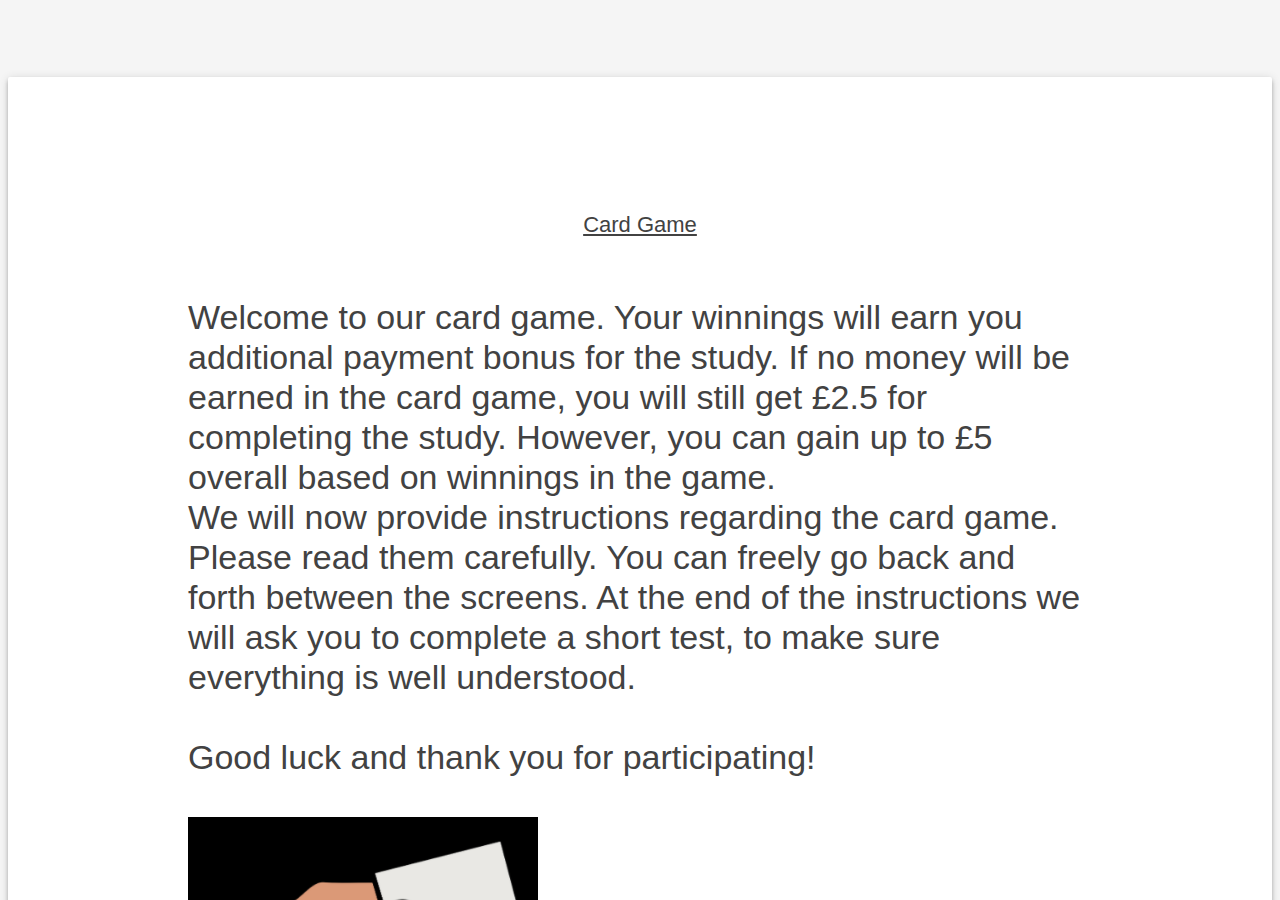
==== starter_instraction_inbal/index.html @ c9447fa1 "instraction" ====
<!DOCTYPE html><html class=''>
<head>
    <meta charset='UTF-8'>
    <meta name="robots" content="noindex">
    <title>The Experiment Factory: Survey</title>
    
    <link rel='stylesheet' type='text/css' href='css/material.blue-red.min.css'>
    <link rel='stylesheet' type='text/css' href='css/surveys.css'>
    <link rel='stylesheet' type='text/css' href='css/jquery-ui-1.10.4.custom.min.css'>
    <link rel='stylesheet' type='text/css' href='css/style.css'>
    <style>h3 {width: 100%;} button[name=process]:enabled { visibility: visible }</style>
</head>

<body>

    <script src='js/jquery-2.1.1.min.js'></script>
    <script src='js/material.min.js'></script>
    <script src='js/jquery-ui-1.10.4.custom.min.js'></script>
    <script src='js/jquery.wizard.js'></script>
    <script src='js/jquery.form-3.50.js'></script>
    <script src='js/jquery.validate-1.12.0.min.js'></script>

<div class="experiment-layout mdl-layout mdl-layout--fixed-header mdl-js-layout mdl-color--grey-100">
<div class="experiment-ribbon"></div>
<main class="experiment-main mdl-layout__content">
<div class="experiment-container mdl-grid">
<div class="mdl-cell mdl-cell--2-col mdl-cell--hide-tablet mdl-cell--hide-phone">
</div>
<div class="experiment-content mdl-color--white mdl-shadow--4dp content mdl-color-text--grey-800 mdl-cell mdl-cell--8-col">

<div id="questions">

<form name="questions" action="#", method="POST">
<div class="step">
    <h2 style="text-decoration: underline;text-align: center;font-size: 22px;">Card Game</h2>
<h3>Welcome to our card game. Your winnings will earn you additional payment bonus for the study. If no money will be earned in the card game, you will still get £2.5 for completing the study.  However, you can gain up to £5 overall based on winnings in the game. 
<br>
We will now provide instructions regarding the card game. Please read them carefully. You can freely go back and forth between the screens. At the end of the instructions we will ask you to complete a short test, to make sure everything is well understood. 
<br><br>
Good luck and thank you for participating!
<br><br>
<img src="imgs/1.png" style="max-width:350px" /></h3><br><br><br><br></div>
<div class="step">
<h3>Below is an example of a card-deck of four cards, very much like the cards in the game to follow. Each card-deck in the game consists of four cards.<br><br>
<img src="imgs/2.png" style="
  display: block;
  margin-left: auto;
  margin-right: auto;" /> </h3><br><br><br><br></div>
<div class="step">
<h3>On each step, only two cards from the deck will be offered (as shown in the example below). 
<br>You will be able to select a card using a RIGHT ('K') or LEFT ('S') key-press. 
<br>Please do your best to respond as fast and accurate as you can.<br><br><img src="imgs/3.png" style="
  display: block;
  margin-left: auto;
  margin-right: auto;" /></h3><br><br><br><br></div>
<div class="step">
<h3>After selecting the card, you will see an outcome in the middle of the screen, as shown below. The outcome very much depends on the card you chose. Some cards in the deck are better than others. Your job is to find out which card is the best in the deck at any time and choose it. Two important things to remember:<br><br>1. How good a card is can change along the game, somewhat similar to the value of market products that sometimes worth more and sometimes less. <br>2. Only the cards predict an outcome. The response key that was used to select a card does not influence the chances of winning. <img src="imgs/4.png" style="
  display: block;
  margin-left: auto;
  margin-right: auto;" /></h3><br><br><br><br></div>
<div class="step">
<h3>Finally, the game includes two types of card decks. 
<br>
'Good’ decks, indicated by a green frame, can only lead to an additional game-coin or to no coin.
<br>
<img src="imgs/5.png" />

<br><Br>
‘Bad’ decks, indicated by a red frame, can only lead to a loss of a game-coin or to no-coin.


<br>
<img src="imgs/6.png" />

<br><br>
Your job is to find out which is the best card in the deck and choose it in order to gain as much game-coins or, alternatively, to lose as little game-coins ,as possible - depending on the type of deck (green or red). How much you win or lose is very much up to you! </h3><br><br><br><br></div>
<div class="step">
<h3>At the start of the card game, we will first provide you with 100 game-coins. In the end of the experiment, these will be exchanged to a bonus of up to £2.5. You will only be able to see your overall winnings in the end of the experiment. 
<br><br>On every step, try to be focused and find the card that is more likely to earn you a coin or, alternatively, less likely to take a coin from you.
<br><br>
You will now move on to a quick test to make sure that you understood the instructions. You can use the previous button the read again through the instructions, in case you need to. 
</h3><br><br><br><br></div>
<div class="step">
<h3>We would now like to ask you to complete a quick test to make sure all the instructions are well understood.
<br>You can use the previous button to read again through the instructions, if you are not sure regarding some questions. Note that in order 
to continue with the experiment you need to answer all the questions correctly.</h3><br><br><br><br>
<p id="starter_7_options" class="likert">1) What is the size of a card deck?</p>
<label class="mdl-radio mdl-js-radio mdl-js-ripple-effect" for="option-starter_7_0">
<input type="radio" id="option-starter_7_0" class="mdl-radio__button required page7" name="starter_7_options" value="2" meta-options="2|4|6" meta-text="1) What is the size of a card deck?">
<span class="mdl-radio__label">2</span>
</label>
<label class="mdl-radio mdl-js-radio mdl-js-ripple-effect" for="option-starter_7_1">
<input type="radio" id="option-starter_7_1" class="mdl-radio__button required page7" name="starter_7_options" value="4" meta-options="2|4|6" meta-text="1) What is the size of a card deck?">
<span class="mdl-radio__label">4</span>
</label>
<label class="mdl-radio mdl-js-radio mdl-js-ripple-effect" for="option-starter_7_2">
<input type="radio" id="option-starter_7_2" class="mdl-radio__button required page7" name="starter_7_options" value="6" meta-options="2|4|6" meta-text="1) What is the size of a card deck?">
<span class="mdl-radio__label">6</span>
</label><br><br><br><br>
<p id="starter_8_options" class="likert">2) How many cards are presented on each step?</p>
<label class="mdl-radio mdl-js-radio mdl-js-ripple-effect" for="option-starter_8_0">
<input type="radio" id="option-starter_8_0" class="mdl-radio__button required page7" name="starter_8_options" value="2" meta-options="2|4|6" meta-text="2) How many cards are presented on each step?">
<span class="mdl-radio__label">2</span>
</label>
<label class="mdl-radio mdl-js-radio mdl-js-ripple-effect" for="option-starter_8_1">
<input type="radio" id="option-starter_8_1" class="mdl-radio__button required page7" name="starter_8_options" value="4" meta-options="2|4|6" meta-text="2) How many cards are presented on each step?">
<span class="mdl-radio__label">4</span>
</label>
<label class="mdl-radio mdl-js-radio mdl-js-ripple-effect" for="option-starter_8_2">
<input type="radio" id="option-starter_8_2" class="mdl-radio__button required page7" name="starter_8_options" value="6" meta-options="2|4|6" meta-text="2) How many cards are presented on each step?">
<span class="mdl-radio__label">6</span>
</label><br><br><br><br>
<p id="starter_9_options" class="likert">3) How do you choose a card?</p>
<label class="mdl-radio mdl-js-radio mdl-js-ripple-effect" for="option-starter_9_0">
<input type="radio" id="option-starter_9_0" class="mdl-radio__button required page7" name="starter_9_options" value="2" meta-options="Click on it|Press the 'S' or 'K' key with your LEFT or RIGHT hand|Press the LEFT or RIGHT arrow keys" meta-text="3) How do you choose a card?">
<span class="mdl-radio__label">Click on it</span>
</label>
<label class="mdl-radio mdl-js-radio mdl-js-ripple-effect" for="option-starter_9_1">
<input type="radio" id="option-starter_9_1" class="mdl-radio__button required page7" name="starter_9_options" value="4" meta-options="Click on it|Press the 'S' or 'K' key with your LEFT or RIGHT hand|Press the LEFT or RIGHT arrow keys" meta-text="3) How do you choose a card?">
<span class="mdl-radio__label">Press the 'S' or 'K' key with your LEFT or RIGHT hand</span>
</label>
<label class="mdl-radio mdl-js-radio mdl-js-ripple-effect" for="option-starter_9_2">
<input type="radio" id="option-starter_9_2" class="mdl-radio__button required page7" name="starter_9_options" value="6" meta-options="Click on it|Press the 'S' or 'K' key with your LEFT or RIGHT hand|Press the LEFT or RIGHT arrow keys" meta-text="3) How do you choose a card?">
<span class="mdl-radio__label">Press the LEFT or RIGHT arrow keys</span>
</label><br><br><br><br>
<p id="starter_10_options" class="likert">4) Which card deck can lead you to the <b>winning of a game-coin</b>?</p>
<label class="mdl-radio mdl-js-radio mdl-js-ripple-effect" for="option-starter_10_0">
<input type="radio" id="option-starter_10_0" class="mdl-radio__button required page7" name="starter_10_options" value="2" meta-options="A green deck|A red deck|Both red and green decks" meta-text="4) Which card deck can lead you to the <b>winning of a game-coin</b>?">
<span class="mdl-radio__label">A green deck</span>
</label>
<label class="mdl-radio mdl-js-radio mdl-js-ripple-effect" for="option-starter_10_1">
<input type="radio" id="option-starter_10_1" class="mdl-radio__button required page7" name="starter_10_options" value="4" meta-options="A green deck|A red deck|Both red and green decks" meta-text="4) Which card deck can lead you to the <b>winning of a game-coin</b>?">
<span class="mdl-radio__label">A red deck</span>
</label>
<label class="mdl-radio mdl-js-radio mdl-js-ripple-effect" for="option-starter_10_2">
<input type="radio" id="option-starter_10_2" class="mdl-radio__button required page7" name="starter_10_options" value="6" meta-options="A green deck|A red deck|Both red and green decks" meta-text="4) Which card deck can lead you to the <b>winning of a game-coin</b>?">
<span class="mdl-radio__label">Both red and green decks</span>
</label><br><br><br><br>
<p id="starter_11_options" class="likert">5) Which card deck can lead you to a no-coin outcome?</p>
<label class="mdl-radio mdl-js-radio mdl-js-ripple-effect" for="option-starter_11_0">
<input type="radio" id="option-starter_11_0" class="mdl-radio__button required page7" name="starter_11_options" value="2" meta-options="A green deck|A red deck|Both red and green decks" meta-text="5) Which card deck can lead you to a no-coin outcome?">
<span class="mdl-radio__label">A green deck</span>
</label>
<label class="mdl-radio mdl-js-radio mdl-js-ripple-effect" for="option-starter_11_1">
<input type="radio" id="option-starter_11_1" class="mdl-radio__button required page7" name="starter_11_options" value="4" meta-options="A green deck|A red deck|Both red and green decks" meta-text="5) Which card deck can lead you to a no-coin outcome?">
<span class="mdl-radio__label">A red deck</span>
</label>
<label class="mdl-radio mdl-js-radio mdl-js-ripple-effect" for="option-starter_11_2">
<input type="radio" id="option-starter_11_2" class="mdl-radio__button required page7" name="starter_11_options" value="6" meta-options="A green deck|A red deck|Both red and green decks" meta-text="5) Which card deck can lead you to a no-coin outcome?">
<span class="mdl-radio__label">Both red and green decks</span>
</label><br><br><br><br>
<p id="starter_12_options" class="likert">6) Some cards are better than others.</p>
<label class="mdl-radio mdl-js-radio mdl-js-ripple-effect" for="option-starter_12_0">
<input type="radio" id="option-starter_12_0" class="mdl-radio__button required page7" name="starter_12_options" value="2" meta-options="True|False" meta-text="6) Some cards are better than others.">
<span class="mdl-radio__label">True</span>
</label>
<label class="mdl-radio mdl-js-radio mdl-js-ripple-effect" for="option-starter_12_1">
<input type="radio" id="option-starter_12_1" class="mdl-radio__button required page7" name="starter_12_options" value="4" meta-options="True|False" meta-text="6) Some cards are better than others.">
<span class="mdl-radio__label">False</span>
</label><br><br><br><br>
<p id="starter_13_options" class="likert">7) How 'good' or 'bad' a card is will not change along the game.</p>
<label class="mdl-radio mdl-js-radio mdl-js-ripple-effect" for="option-starter_13_0">
<input type="radio" id="option-starter_13_0" class="mdl-radio__button required page7" name="starter_13_options" value="2" meta-options="True|False" meta-text="7) How 'good' or 'bad' a card is will not change along the game.">
<span class="mdl-radio__label">True</span>
</label>
<label class="mdl-radio mdl-js-radio mdl-js-ripple-effect" for="option-starter_13_1">
<input type="radio" id="option-starter_13_1" class="mdl-radio__button required page7" name="starter_13_options" value="4" meta-options="True|False" meta-text="7) How 'good' or 'bad' a card is will not change along the game.">
<span class="mdl-radio__label">False</span>
</label><br><br><br><br>
<p id="starter_14_options" class="likert">8) The outcome you might get very much depends on whether you used the RIGHT or LEFT response key.</p>
<label class="mdl-radio mdl-js-radio mdl-js-ripple-effect" for="option-starter_14_0">
<input type="radio" id="option-starter_14_0" class="mdl-radio__button required page7" name="starter_14_options" value="2" meta-options="True- both cards and response keys predict the outcome|False- only cards predict the outcome." meta-text="8) The outcome you might get very much depends on whether you used the RIGHT or LEFT response key.">
<span class="mdl-radio__label">True- both cards and response keys predict the outcome</span>
</label>
<label class="mdl-radio mdl-js-radio mdl-js-ripple-effect" for="option-starter_14_1">
<input type="radio" id="option-starter_14_1" class="mdl-radio__button required page7" name="starter_14_options" value="4" meta-options="True- both cards and response keys predict the outcome|False- only cards predict the outcome." meta-text="8) The outcome you might get very much depends on whether you used the RIGHT or LEFT response key.">
<span class="mdl-radio__label">False- only cards predict the outcome.</span>
</label><br><br><br><br></div>
<div class="step">
<h3>Good job! You completed the test. 
Before we start the  games, we will give you two short practice sessions.
</h3><br><br><br><br></div>

<div class="navigation">
    <style>button[name=backward]:enabled { visibility: visible; } </style>
<button type="button" style="float:left" 
                    name="backward" 
                    class="mdl-button mdl-js-button mdl-button--raised mdl-js-ripple-effect mdl-button--accent backward">Previous</button>

    <button type="button"  style="float: right;"
                    name="forward" 
                    class="forward mdl-button mdl-js-button mdl-button--raised mdl-js-ripple-effect mdl-button--accent">Next</button>
    <button type="submit" 
                    name="process" 
                    class="submit mdl-button mdl-js-button mdl-button--raised mdl-js-ripple-effect mdl-button--accent">Next</button>
</div>

<div class="pad">
    <div id="progressbar"></div>
</div>
</form>
</div>
<div id="failed" style="display: none; position: absolute; top:0; bottom: 0; right:0; left:0; z-index: 9999999999; background-color: black; padding-top: 140px; text-align:center;font-size: 23px; color:white">
    Sorry. You made a mistake.<br/>
Let’s go back to the instructions. <br/>
Please read them carefully before submitting your answers.<br/><br/>

Thank you!
<br><br><br><button id="close1" style="visibility: visible;
    float: right;
    margin-right: 25%;" class="submit mdl-button mdl-js-button mdl-button--raised mdl-js-ripple-effect mdl-button--accent">Back to instructions</button>
</div>
<script>
$( document ).ready(function() {

$('#close1').on('click', function() {
    $('#failed').css('display','none')
})
    expfactory_finished = false;

    // Basic wizard with progress bar
    $( "#progressbar" ).progressbar();
    $( "#questions" ).wizard({
        stepsWrapper: "#wrapped",
	submit: ".submit",
	beforeForward: function( event, state ) {

            // Function to add message that answer is required
            function is_required(elements){
                var missing = false;
                elements.each(function(index,element){
                    var pid = "#" + $(element).attr("name")
                    $(pid).css("color","red")
                    missing = true;                   
                });

                if (missing == true){
                   // alert("Please answer all required questions in red.");
                }
            }

             if ( state.stepIndex === 7 ) {

 if (($.unique($(`.page7.required[type=number],.page7.required:text`).map(function(){return $(this).attr(`meta-text`)})).map(function() {return $(`[meta-text*="` + this + `"].required[type=number], [meta-text*="` + this + `"].required:text`).filter(function() { return $(this).val();}).length > 0}).get().indexOf(false) != -1) || ($.unique($(`.page7.required:not([type=number]):not(:text)`).map(function(){return $(this).attr(`meta-text`)})).map(function() {return $(`[meta-text*="` + this + `"].required:checked`).length > 0}).get().indexOf(false) != -1)){
is_required($(`.page7.required:not(checked)`));
return false;
 } else {
if ($("#option-starter_7_1").is(':checked') && 
    $("#option-starter_8_0").is(':checked') && 
    $("#option-starter_9_1").is(':checked') && 
    $("#option-starter_10_0").is(':checked') && 
    $("#option-starter_11_2").is(':checked') && 
    $("#option-starter_12_0").is(':checked') && 
    $("#option-starter_13_1").is(':checked') && 
    $("#option-starter_14_1").is(':checked')) {
expfactory_finished=true;
} else {
$('#failed').css('display','block')
    $('input:checked').prop('checked', false);
    $('.is-checked').removeClass('is-checked');
    $('.likert').css('color', 'white');
    $('button[name=backward]:enabled').remove();
    $( "#questions" ).wizard("backward")
    $( "#questions" ).wizard("backward")
    $( "#questions" ).wizard("backward")
    $( "#questions" ).wizard("backward")
    $( "#questions" ).wizard("backward")
    $( "#questions" ).wizard("backward")
    $( "#questions" ).wizard("backward")
console.log('here');return false;
}

}}

	    return !!$( this ).wizard( "form" ).valid();
        },
	afterSelect: function( event, state ) {
	    $( "#progressbar" ).progressbar( "value", state.percentComplete );
            if (expfactory_finished == true){
                $(".submit").enable();
            }
        }

    // Form submission
    }).wizard( "form" ).submit(function( event ) {

        event.preventDefault();
        
        var $inputs = $("input:checked");
        var $text = $("input:text")
        var $number = $("input[type = number]")
        var $elements = $inputs.add($text).add($number)
        
        // Prepare data results
        var results = []
        $elements.each(function(index, element) {
            var result = {}

            if ($.inArray( $(element).attr("name"), [ "forward", "backward", "process"] ) == -1) {
                result.name = $(element).attr("name");
                if ($(element).attr("value") == undefined) {
                    result.value = $(element).val();
                } else {
                    result.value = $(element).attr("value");
                }
                result.options = $(element).attr("meta-options");
                result.text = $(element).attr("meta-text");
                results.push(result);
             }
        })

        
        $.ajax({

                type: 'POST',
                url: '/save',
                data: {'data': {'polific-id': localStorage.polific}},

                success: function() {
                    console.log('success');
                    document.location = '/next'
                 },

                 // Endpoint not running, local save
                 error: function(err) {

                     if (err.status == 200) {
                        document.location = '/next'
                     }        
        
                     console.log("Error with POST" + err.status + ", downloading to local file.")
                     // Save data to browser

                     var data = "text/json;charset=utf-8," + JSON.stringify(results);
                     var a = document.createElement('a');
                     a.title = "Download"
                     a.id = "download"
                     a.type = "button"
                     a.download = 'starter_result.json';
                     a.href = 'data:' + data;
                     $(".submit").html("Download")
                     $(".submit").click(function(){
                         $("body").append(a)
                         a.click()
                     })

                  }
         });

     // Validation
     }).validate({
	errorPlacement: function( error, element ) {
	    if ( element.is( ":radio" ) || element.is( ":checkbox" ) ) {
		error.insertBefore( element.next() );
            } else {
	        error.insertAfter( element );
	 }
      }
  });



});
</script>
<style>form p.likert:before { width: 580px !important; }</style>
<link rel='stylesheet' type='text/css' href='https://shahar-lab-exp.com/static/css/shahar-lab-vertical-black.css?v=2'>
<script type="text/javascript">
    $('button[name=forward]').on('click', function(e) {
      $('.experiment-layout')[0].scrollTo(0, 0);
    });
</script>
<script type="text/javascript">
  // const interval = setInterval(() => {
  //   if ($('[name=process]:enabled').length){
  //     $('[name=process]:enabled').trigger('click');
  //     clearInterval(interval);
  //   }
  // }, 100);
</script>
</body>
</html>
---- starter_instraction_inbal/css/material.blue-red.min.css ----
/**
 * material-design-lite - Material Design Components in CSS, JS and HTML
 * @version v1.1.1
 * @license Apache-2.0
 * @copyright 2015 Google, Inc.
 * @link https://github.com/google/material-design-lite
 */
@charset "UTF-8";html{color:rgba(0,0,0,.87)}::-moz-selection{background:#b3d4fc;text-shadow:none}::selection{background:#b3d4fc;text-shadow:none}fieldset,hr{border:0;padding:0}hr{display:block;height:1px;border-top:1px solid #ccc;margin:1em 0}audio,canvas,iframe,img,svg,video{vertical-align:middle}fieldset{margin:0}textarea{resize:vertical}.browserupgrade{margin:.2em 0;background:#ccc;color:#000;padding:.2em 0}.hidden{display:none!important}.visuallyhidden{border:0;clip:rect(0 0 0 0);height:1px;margin:-1px;overflow:hidden;padding:0;position:absolute;width:1px}.visuallyhidden.focusable:active,.visuallyhidden.focusable:focus{clip:auto;height:auto;margin:0;overflow:visible;position:static;width:auto}.invisible{visibility:hidden}.clearfix:after,.clearfix:before{content:" ";display:table}.clearfix:after{clear:both}@media print{*,*:after,*:before,*:first-letter,*:first-line{background:0 0!important;color:#000!important;box-shadow:none!important;text-shadow:none!important}a,a:visited{text-decoration:underline}a[href]:after{content:" (" attr(href)")"}abbr[title]:after{content:" (" attr(title)")"}a[href^="#"]:after,a[href^="javascript:"]:after{content:""}blockquote,pre{border:1px solid #999}thead{display:table-header-group}blockquote,img,pre,tr{page-break-inside:avoid}img{max-width:100%!important}h2,h3,p{orphans:3;widows:3}h2,h3{page-break-after:avoid}}.mdl-accordion,.mdl-button,.mdl-card,.mdl-checkbox,.mdl-dropdown-menu,.mdl-icon-toggle,.mdl-item,.mdl-radio,.mdl-slider,.mdl-switch,.mdl-tabs__tab,a{-webkit-tap-highlight-color:transparent;-webkit-tap-highlight-color:rgba(255,255,255,0)}body,html{width:100%;font-family:"Helvetica","Arial",sans-serif;font-size:14px;font-weight:400;line-height:20px}html{height:100%;-ms-touch-action:manipulation;touch-action:manipulation}body{min-height:100%}main{display:block}*[hidden]{display:none!important}h1,h2,h3,h4,h5,h6,p{padding:0}h1,h1 small,h2 small,h3 small,h4 small,h5 small,h6 small{font-family:"Roboto","Helvetica","Arial",sans-serif;letter-spacing:-.02em;line-height:1.35}h1 small,h2 small,h3 small,h4 small,h5 small,h6 small{font-weight:400;opacity:.54;font-size:.6em}h1,h2{font-weight:400}h1{margin:24px 0;font-size:56px}h2,h3{font-family:"Roboto","Helvetica","Arial",sans-serif;margin:24px 0}h2{font-size:45px;line-height:48px}h3,h4{font-weight:400}h3{font-size:34px;line-height:40px}h4,h5{font-family:"Roboto","Helvetica","Arial",sans-serif}h4{-moz-osx-font-smoothing:grayscale;margin:24px 0 16px;font-size:24px;line-height:32px}h5,h6,p{margin:24px 0 16px}h5{font-size:20px;font-weight:500;line-height:1;letter-spacing:.02em}blockquote,h6{font-family:"Roboto","Helvetica","Arial",sans-serif}h6,p{font-size:16px;font-weight:400;line-height:24px;letter-spacing:.04em}p{font-size:14px;letter-spacing:0;margin:0 0 16px}a{color:rgb(255,82,82);font-weight:500}blockquote{position:relative;font-size:24px;font-weight:300;font-style:italic;line-height:1.35;letter-spacing:.08em}blockquote:before{position:absolute;left:-.5em;content:'“'}blockquote:after{content:'”';margin-left:-.05em}mark{background-color:#f4ff81}dt{font-weight:700}address,ol,ul{font-weight:400;letter-spacing:0}address{font-style:normal;font-size:12px;line-height:1}ol,ul{font-size:14px;line-height:24px}.mdl-typography--display-4,.mdl-typography--display-4-color-contrast{font-family:"Roboto","Helvetica","Arial",sans-serif;font-size:112px;font-weight:300;line-height:1;letter-spacing:-.04em}.mdl-typography--display-4-color-contrast{opacity:.54}.mdl-typography--display-3,.mdl-typography--display-3-color-contrast{font-family:"Roboto","Helvetica","Arial",sans-serif;font-size:56px;font-weight:400;line-height:1.35;letter-spacing:-.02em}.mdl-typography--display-3-color-contrast{opacity:.54}.mdl-typography--display-2,.mdl-typography--display-2-color-contrast{font-family:"Roboto","Helvetica","Arial",sans-serif;font-size:45px;font-weight:400;line-height:48px}.mdl-typography--display-2-color-contrast{opacity:.54}.mdl-typography--display-1,.mdl-typography--display-1-color-contrast{font-family:"Roboto","Helvetica","Arial",sans-serif;font-size:34px;font-weight:400;line-height:40px}.mdl-typography--display-1-color-contrast{opacity:.54}.mdl-typography--headline,.mdl-typography--headline-color-contrast{font-family:"Roboto","Helvetica","Arial",sans-serif;font-size:24px;font-weight:400;line-height:32px;-moz-osx-font-smoothing:grayscale}.mdl-typography--headline-color-contrast{opacity:.87}.mdl-typography--title,.mdl-typography--title-color-contrast{font-family:"Roboto","Helvetica","Arial",sans-serif;font-size:20px;font-weight:500;line-height:1;letter-spacing:.02em}.mdl-typography--title-color-contrast{opacity:.87}.mdl-typography--subhead,.mdl-typography--subhead-color-contrast{font-family:"Roboto","Helvetica","Arial",sans-serif;font-size:16px;font-weight:400;line-height:24px;letter-spacing:.04em}.mdl-typography--subhead-color-contrast{opacity:.87}.mdl-typography--body-2,.mdl-typography--body-2-color-contrast{font-size:14px;font-weight:700;line-height:24px;letter-spacing:0}.mdl-typography--body-2-color-contrast{opacity:.87}.mdl-typography--body-1,.mdl-typography--body-1-color-contrast{font-size:14px;font-weight:400;line-height:24px;letter-spacing:0}.mdl-typography--body-1-color-contrast{opacity:.87}.mdl-typography--body-2-force-preferred-font,.mdl-typography--body-2-force-preferred-font-color-contrast{font-family:"Roboto","Helvetica","Arial",sans-serif;font-size:14px;font-weight:500;line-height:24px;letter-spacing:0}.mdl-typography--body-2-force-preferred-font-color-contrast{opacity:.87}.mdl-typography--body-1-force-preferred-font,.mdl-typography--body-1-force-preferred-font-color-contrast{font-family:"Roboto","Helvetica","Arial",sans-serif;font-size:14px;font-weight:400;line-height:24px;letter-spacing:0}.mdl-typography--body-1-force-preferred-font-color-contrast{opacity:.87}.mdl-typography--caption,.mdl-typography--caption-force-preferred-font{font-size:12px;font-weight:400;line-height:1;letter-spacing:0}.mdl-typography--caption-force-preferred-font{font-family:"Roboto","Helvetica","Arial",sans-serif}.mdl-typography--caption-color-contrast,.mdl-typography--caption-force-preferred-font-color-contrast{font-size:12px;font-weight:400;line-height:1;letter-spacing:0;opacity:.54}.mdl-typography--caption-force-preferred-font-color-contrast{font-family:"Roboto","Helvetica","Arial",sans-serif}.mdl-typography--button,.mdl-typography--button-color-contrast,.mdl-typography--menu,.mdl-typography--menu-color-contrast{font-family:"Roboto","Helvetica","Arial",sans-serif;font-size:14px;font-weight:500;line-height:1;letter-spacing:0}.mdl-typography--menu-color-contrast{opacity:.87}.mdl-typography--button,.mdl-typography--button-color-contrast{text-transform:uppercase}.mdl-typography--button-color-contrast{opacity:.87}.mdl-typography--text-left{text-align:left}.mdl-typography--text-right{text-align:right}.mdl-typography--text-center{text-align:center}.mdl-typography--text-justify{text-align:justify}.mdl-typography--text-nowrap{white-space:nowrap}.mdl-typography--text-lowercase{text-transform:lowercase}.mdl-typography--text-uppercase{text-transform:uppercase}.mdl-typography--text-capitalize{text-transform:capitalize}.mdl-typography--font-thin{font-weight:200!important}.mdl-typography--font-light{font-weight:300!important}.mdl-typography--font-regular{font-weight:400!important}.mdl-typography--font-medium{font-weight:500!important}.mdl-typography--font-bold{font-weight:700!important}.mdl-typography--font-black{font-weight:900!important}.material-icons{font-family:'Material Icons';font-weight:400;font-style:normal;font-size:24px;line-height:1;letter-spacing:normal;text-transform:none;display:inline-block;word-wrap:normal;-moz-font-feature-settings:'liga';font-feature-settings:'liga';-webkit-font-feature-settings:'liga';-webkit-font-smoothing:antialiased}.mdl-color-text--red{color:#f44336 !important}.mdl-color--red{background-color:#f44336 !important}.mdl-color-text--red-50{color:#ffebee !important}.mdl-color--red-50{background-color:#ffebee !important}.mdl-color-text--red-100{color:#ffcdd2 !important}.mdl-color--red-100{background-color:#ffcdd2 !important}.mdl-color-text--red-200{color:#ef9a9a !important}.mdl-color--red-200{background-color:#ef9a9a !important}.mdl-color-text--red-300{color:#e57373 !important}.mdl-color--red-300{background-color:#e57373 !important}.mdl-color-text--red-400{color:#ef5350 !important}.mdl-color--red-400{background-color:#ef5350 !important}.mdl-color-text--red-500{color:#f44336 !important}.mdl-color--red-500{background-color:#f44336 !important}.mdl-color-text--red-600{color:#e53935 !important}.mdl-color--red-600{background-color:#e53935 !important}.mdl-color-text--red-700{color:#d32f2f !important}.mdl-color--red-700{background-color:#d32f2f !important}.mdl-color-text--red-800{color:#c62828 !important}.mdl-color--red-800{background-color:#c62828 !important}.mdl-color-text--red-900{color:#b71c1c !important}.mdl-color--red-900{background-color:#b71c1c !important}.mdl-color-text--red-A100{color:#ff8a80 !important}.mdl-color--red-A100{background-color:#ff8a80 !important}.mdl-color-text--red-A200{color:#ff5252 !important}.mdl-color--red-A200{background-color:#ff5252 !important}.mdl-color-text--red-A400{color:#ff1744 !important}.mdl-color--red-A400{background-color:#ff1744 !important}.mdl-color-text--red-A700{color:#d50000 !important}.mdl-color--red-A700{background-color:#d50000 !important}.mdl-color-text--pink{color:#e91e63 !important}.mdl-color--pink{background-color:#e91e63 !important}.mdl-color-text--pink-50{color:#fce4ec !important}.mdl-color--pink-50{background-color:#fce4ec !important}.mdl-color-text--pink-100{color:#f8bbd0 !important}.mdl-color--pink-100{background-color:#f8bbd0 !important}.mdl-color-text--pink-200{color:#f48fb1 !important}.mdl-color--pink-200{background-color:#f48fb1 !important}.mdl-color-text--pink-300{color:#f06292 !important}.mdl-color--pink-300{background-color:#f06292 !important}.mdl-color-text--pink-400{color:#ec407a !important}.mdl-color--pink-400{background-color:#ec407a !important}.mdl-color-text--pink-500{color:#e91e63 !important}.mdl-color--pink-500{background-color:#e91e63 !important}.mdl-color-text--pink-600{color:#d81b60 !important}.mdl-color--pink-600{background-color:#d81b60 !important}.mdl-color-text--pink-700{color:#c2185b !important}.mdl-color--pink-700{background-color:#c2185b !important}.mdl-color-text--pink-800{color:#ad1457 !important}.mdl-color--pink-800{background-color:#ad1457 !important}.mdl-color-text--pink-900{color:#880e4f !important}.mdl-color--pink-900{background-color:#880e4f !important}.mdl-color-text--pink-A100{color:#ff80ab !important}.mdl-color--pink-A100{background-color:#ff80ab !important}.mdl-color-text--pink-A200{color:#ff4081 !important}.mdl-color--pink-A200{background-color:#ff4081 !important}.mdl-color-text--pink-A400{color:#f50057 !important}.mdl-color--pink-A400{background-color:#f50057 !important}.mdl-color-text--pink-A700{color:#c51162 !important}.mdl-color--pink-A700{background-color:#c51162 !important}.mdl-color-text--purple{color:#9c27b0 !important}.mdl-color--purple{background-color:#9c27b0 !important}.mdl-color-text--purple-50{color:#f3e5f5 !important}.mdl-color--purple-50{background-color:#f3e5f5 !important}.mdl-color-text--purple-100{color:#e1bee7 !important}.mdl-color--purple-100{background-color:#e1bee7 !important}.mdl-color-text--purple-200{color:#ce93d8 !important}.mdl-color--purple-200{background-color:#ce93d8 !important}.mdl-color-text--purple-300{color:#ba68c8 !important}.mdl-color--purple-300{background-color:#ba68c8 !important}.mdl-color-text--purple-400{color:#ab47bc !important}.mdl-color--purple-400{background-color:#ab47bc !important}.mdl-color-text--purple-500{color:#9c27b0 !important}.mdl-color--purple-500{background-color:#9c27b0 !important}.mdl-color-text--purple-600{color:#8e24aa !important}.mdl-color--purple-600{background-color:#8e24aa !important}.mdl-color-text--purple-700{color:#7b1fa2 !important}.mdl-color--purple-700{background-color:#7b1fa2 !important}.mdl-color-text--purple-800{color:#6a1b9a !important}.mdl-color--purple-800{background-color:#6a1b9a !important}.mdl-color-text--purple-900{color:#4a148c !important}.mdl-color--purple-900{background-color:#4a148c !important}.mdl-color-text--purple-A100{color:#ea80fc !important}.mdl-color--purple-A100{background-color:#ea80fc !important}.mdl-color-text--purple-A200{color:#e040fb !important}.mdl-color--purple-A200{background-color:#e040fb !important}.mdl-color-text--purple-A400{color:#d500f9 !important}.mdl-color--purple-A400{background-color:#d500f9 !important}.mdl-color-text--purple-A700{color:#a0f !important}.mdl-color--purple-A700{background-color:#a0f !important}.mdl-color-text--deep-purple{color:#673ab7 !important}.mdl-color--deep-purple{background-color:#673ab7 !important}.mdl-color-text--deep-purple-50{color:#ede7f6 !important}.mdl-color--deep-purple-50{background-color:#ede7f6 !important}.mdl-color-text--deep-purple-100{color:#d1c4e9 !important}.mdl-color--deep-purple-100{background-color:#d1c4e9 !important}.mdl-color-text--deep-purple-200{color:#b39ddb !important}.mdl-color--deep-purple-200{background-color:#b39ddb !important}.mdl-color-text--deep-purple-300{color:#9575cd !important}.mdl-color--deep-purple-300{background-color:#9575cd !important}.mdl-color-text--deep-purple-400{color:#7e57c2 !important}.mdl-color--deep-purple-400{background-color:#7e57c2 !important}.mdl-color-text--deep-purple-500{color:#673ab7 !important}.mdl-color--deep-purple-500{background-color:#673ab7 !important}.mdl-color-text--deep-purple-600{color:#5e35b1 !important}.mdl-color--deep-purple-600{background-color:#5e35b1 !important}.mdl-color-text--deep-purple-700{color:#512da8 !important}.mdl-color--deep-purple-700{background-color:#512da8 !important}.mdl-color-text--deep-purple-800{color:#4527a0 !important}.mdl-color--deep-purple-800{background-color:#4527a0 !important}.mdl-color-text--deep-purple-900{color:#311b92 !important}.mdl-color--deep-purple-900{background-color:#311b92 !important}.mdl-color-text--deep-purple-A100{color:#b388ff !important}.mdl-color--deep-purple-A100{background-color:#b388ff !important}.mdl-color-text--deep-purple-A200{color:#7c4dff !important}.mdl-color--deep-purple-A200{background-color:#7c4dff !important}.mdl-color-text--deep-purple-A400{color:#651fff !important}.mdl-color--deep-purple-A400{background-color:#651fff !important}.mdl-color-text--deep-purple-A700{color:#6200ea !important}.mdl-color--deep-purple-A700{background-color:#6200ea !important}.mdl-color-text--indigo{color:#3f51b5 !important}.mdl-color--indigo{background-color:#3f51b5 !important}.mdl-color-text--indigo-50{color:#e8eaf6 !important}.mdl-color--indigo-50{background-color:#e8eaf6 !important}.mdl-color-text--indigo-100{color:#c5cae9 !important}.mdl-color--indigo-100{background-color:#c5cae9 !important}.mdl-color-text--indigo-200{color:#9fa8da !important}.mdl-color--indigo-200{background-color:#9fa8da !important}.mdl-color-text--indigo-300{color:#7986cb !important}.mdl-color--indigo-300{background-color:#7986cb !important}.mdl-color-text--indigo-400{color:#5c6bc0 !important}.mdl-color--indigo-400{background-color:#5c6bc0 !important}.mdl-color-text--indigo-500{color:#3f51b5 !important}.mdl-color--indigo-500{background-color:#3f51b5 !important}.mdl-color-text--indigo-600{color:#3949ab !important}.mdl-color--indigo-600{background-color:#3949ab !important}.mdl-color-text--indigo-700{color:#303f9f !important}.mdl-color--indigo-700{background-color:#303f9f !important}.mdl-color-text--indigo-800{color:#283593 !important}.mdl-color--indigo-800{background-color:#283593 !important}.mdl-color-text--indigo-900{color:#1a237e !important}.mdl-color--indigo-900{background-color:#1a237e !important}.mdl-color-text--indigo-A100{color:#8c9eff !important}.mdl-color--indigo-A100{background-color:#8c9eff !important}.mdl-color-text--indigo-A200{color:#536dfe !important}.mdl-color--indigo-A200{background-color:#536dfe !important}.mdl-color-text--indigo-A400{color:#3d5afe !important}.mdl-color--indigo-A400{background-color:#3d5afe !important}.mdl-color-text--indigo-A700{color:#304ffe !important}.mdl-color--indigo-A700{background-color:#304ffe !important}.mdl-color-text--blue{color:#2196f3 !important}.mdl-color--blue{background-color:#2196f3 !important}.mdl-color-text--blue-50{color:#e3f2fd !important}.mdl-color--blue-50{background-color:#e3f2fd !important}.mdl-color-text--blue-100{color:#bbdefb !important}.mdl-color--blue-100{background-color:#bbdefb !important}.mdl-color-text--blue-200{color:#90caf9 !important}.mdl-color--blue-200{background-color:#90caf9 !important}.mdl-color-text--blue-300{color:#64b5f6 !important}.mdl-color--blue-300{background-color:#64b5f6 !important}.mdl-color-text--blue-400{color:#42a5f5 !important}.mdl-color--blue-400{background-color:#42a5f5 !important}.mdl-color-text--blue-500{color:#2196f3 !important}.mdl-color--blue-500{background-color:#2196f3 !important}.mdl-color-text--blue-600{color:#1e88e5 !important}.mdl-color--blue-600{background-color:#1e88e5 !important}.mdl-color-text--blue-700{color:#1976d2 !important}.mdl-color--blue-700{background-color:#1976d2 !important}.mdl-color-text--blue-800{color:#1565c0 !important}.mdl-color--blue-800{background-color:#1565c0 !important}.mdl-color-text--blue-900{color:#0d47a1 !important}.mdl-color--blue-900{background-color:#0d47a1 !important}.mdl-color-text--blue-A100{color:#82b1ff !important}.mdl-color--blue-A100{background-color:#82b1ff !important}.mdl-color-text--blue-A200{color:#448aff !important}.mdl-color--blue-A200{background-color:#448aff !important}.mdl-color-text--blue-A400{color:#2979ff !important}.mdl-color--blue-A400{background-color:#2979ff !important}.mdl-color-text--blue-A700{color:#2962ff !important}.mdl-color--blue-A700{background-color:#2962ff !important}.mdl-color-text--light-blue{color:#03a9f4 !important}.mdl-color--light-blue{background-color:#03a9f4 !important}.mdl-color-text--light-blue-50{color:#e1f5fe !important}.mdl-color--light-blue-50{background-color:#e1f5fe !important}.mdl-color-text--light-blue-100{color:#b3e5fc !important}.mdl-color--light-blue-100{background-color:#b3e5fc !important}.mdl-color-text--light-blue-200{color:#81d4fa !important}.mdl-color--light-blue-200{background-color:#81d4fa !important}.mdl-color-text--light-blue-300{color:#4fc3f7 !important}.mdl-color--light-blue-300{background-color:#4fc3f7 !important}.mdl-color-text--light-blue-400{color:#29b6f6 !important}.mdl-color--light-blue-400{background-color:#29b6f6 !important}.mdl-color-text--light-blue-500{color:#03a9f4 !important}.mdl-color--light-blue-500{background-color:#03a9f4 !important}.mdl-color-text--light-blue-600{color:#039be5 !important}.mdl-color--light-blue-600{background-color:#039be5 !important}.mdl-color-text--light-blue-700{color:#0288d1 !important}.mdl-color--light-blue-700{background-color:#0288d1 !important}.mdl-color-text--light-blue-800{color:#0277bd !important}.mdl-color--light-blue-800{background-color:#0277bd !important}.mdl-color-text--light-blue-900{color:#01579b !important}.mdl-color--light-blue-900{background-color:#01579b !important}.mdl-color-text--light-blue-A100{color:#80d8ff !important}.mdl-color--light-blue-A100{background-color:#80d8ff !important}.mdl-color-text--light-blue-A200{color:#40c4ff !important}.mdl-color--light-blue-A200{background-color:#40c4ff !important}.mdl-color-text--light-blue-A400{color:#00b0ff !important}.mdl-color--light-blue-A400{background-color:#00b0ff !important}.mdl-color-text--light-blue-A700{color:#0091ea !important}.mdl-color--light-blue-A700{background-color:#0091ea !important}.mdl-color-text--cyan{color:#00bcd4 !important}.mdl-color--cyan{background-color:#00bcd4 !important}.mdl-color-text--cyan-50{color:#e0f7fa !important}.mdl-color--cyan-50{background-color:#e0f7fa !important}.mdl-color-text--cyan-100{color:#b2ebf2 !important}.mdl-color--cyan-100{background-color:#b2ebf2 !important}.mdl-color-text--cyan-200{color:#80deea !important}.mdl-color--cyan-200{background-color:#80deea !important}.mdl-color-text--cyan-300{color:#4dd0e1 !important}.mdl-color--cyan-300{background-color:#4dd0e1 !important}.mdl-color-text--cyan-400{color:#26c6da !important}.mdl-color--cyan-400{background-color:#26c6da !important}.mdl-color-text--cyan-500{color:#00bcd4 !important}.mdl-color--cyan-500{background-color:#00bcd4 !important}.mdl-color-text--cyan-600{color:#00acc1 !important}.mdl-color--cyan-600{background-color:#00acc1 !important}.mdl-color-text--cyan-700{color:#0097a7 !important}.mdl-color--cyan-700{background-color:#0097a7 !important}.mdl-color-text--cyan-800{color:#00838f !important}.mdl-color--cyan-800{background-color:#00838f !important}.mdl-color-text--cyan-900{color:#006064 !important}.mdl-color--cyan-900{background-color:#006064 !important}.mdl-color-text--cyan-A100{color:#84ffff !important}.mdl-color--cyan-A100{background-color:#84ffff !important}.mdl-color-text--cyan-A200{color:#18ffff !important}.mdl-color--cyan-A200{background-color:#18ffff !important}.mdl-color-text--cyan-A400{color:#00e5ff !important}.mdl-color--cyan-A400{background-color:#00e5ff !important}.mdl-color-text--cyan-A700{color:#00b8d4 !important}.mdl-color--cyan-A700{background-color:#00b8d4 !important}.mdl-color-text--teal{color:#009688 !important}.mdl-color--teal{background-color:#009688 !important}.mdl-color-text--teal-50{color:#e0f2f1 !important}.mdl-color--teal-50{background-color:#e0f2f1 !important}.mdl-color-text--teal-100{color:#b2dfdb !important}.mdl-color--teal-100{background-color:#b2dfdb !important}.mdl-color-text--teal-200{color:#80cbc4 !important}.mdl-color--teal-200{background-color:#80cbc4 !important}.mdl-color-text--teal-300{color:#4db6ac !important}.mdl-color--teal-300{background-color:#4db6ac !important}.mdl-color-text--teal-400{color:#26a69a !important}.mdl-color--teal-400{background-color:#26a69a !important}.mdl-color-text--teal-500{color:#009688 !important}.mdl-color--teal-500{background-color:#009688 !important}.mdl-color-text--teal-600{color:#00897b !important}.mdl-color--teal-600{background-color:#00897b !important}.mdl-color-text--teal-700{color:#00796b !important}.mdl-color--teal-700{background-color:#00796b !important}.mdl-color-text--teal-800{color:#00695c !important}.mdl-color--teal-800{background-color:#00695c !important}.mdl-color-text--teal-900{color:#004d40 !important}.mdl-color--teal-900{background-color:#004d40 !important}.mdl-color-text--teal-A100{color:#a7ffeb !important}.mdl-color--teal-A100{background-color:#a7ffeb !important}.mdl-color-text--teal-A200{color:#64ffda !important}.mdl-color--teal-A200{background-color:#64ffda !important}.mdl-color-text--teal-A400{color:#1de9b6 !important}.mdl-color--teal-A400{background-color:#1de9b6 !important}.mdl-color-text--teal-A700{color:#00bfa5 !important}.mdl-color--teal-A700{background-color:#00bfa5 !important}.mdl-color-text--green{color:#4caf50 !important}.mdl-color--green{background-color:#4caf50 !important}.mdl-color-text--green-50{color:#e8f5e9 !important}.mdl-color--green-50{background-color:#e8f5e9 !important}.mdl-color-text--green-100{color:#c8e6c9 !important}.mdl-color--green-100{background-color:#c8e6c9 !important}.mdl-color-text--green-200{color:#a5d6a7 !important}.mdl-color--green-200{background-color:#a5d6a7 !important}.mdl-color-text--green-300{color:#81c784 !important}.mdl-color--green-300{background-color:#81c784 !important}.mdl-color-text--green-400{color:#66bb6a !important}.mdl-color--green-400{background-color:#66bb6a !important}.mdl-color-text--green-500{color:#4caf50 !important}.mdl-color--green-500{background-color:#4caf50 !important}.mdl-color-text--green-600{color:#43a047 !important}.mdl-color--green-600{background-color:#43a047 !important}.mdl-color-text--green-700{color:#388e3c !important}.mdl-color--green-700{background-color:#388e3c !important}.mdl-color-text--green-800{color:#2e7d32 !important}.mdl-color--green-800{background-color:#2e7d32 !important}.mdl-color-text--green-900{color:#1b5e20 !important}.mdl-color--green-900{background-color:#1b5e20 !important}.mdl-color-text--green-A100{color:#b9f6ca !important}.mdl-color--green-A100{background-color:#b9f6ca !important}.mdl-color-text--green-A200{color:#69f0ae !important}.mdl-color--green-A200{background-color:#69f0ae !important}.mdl-color-text--green-A400{color:#00e676 !important}.mdl-color--green-A400{background-color:#00e676 !important}.mdl-color-text--green-A700{color:#00c853 !important}.mdl-color--green-A700{background-color:#00c853 !important}.mdl-color-text--light-green{color:#8bc34a !important}.mdl-color--light-green{background-color:#8bc34a !important}.mdl-color-text--light-green-50{color:#f1f8e9 !important}.mdl-color--light-green-50{background-color:#f1f8e9 !important}.mdl-color-text--light-green-100{color:#dcedc8 !important}.mdl-color--light-green-100{background-color:#dcedc8 !important}.mdl-color-text--light-green-200{color:#c5e1a5 !important}.mdl-color--light-green-200{background-color:#c5e1a5 !important}.mdl-color-text--light-green-300{color:#aed581 !important}.mdl-color--light-green-300{background-color:#aed581 !important}.mdl-color-text--light-green-400{color:#9ccc65 !important}.mdl-color--light-green-400{background-color:#9ccc65 !important}.mdl-color-text--light-green-500{color:#8bc34a !important}.mdl-color--light-green-500{background-color:#8bc34a !important}.mdl-color-text--light-green-600{color:#7cb342 !important}.mdl-color--light-green-600{background-color:#7cb342 !important}.mdl-color-text--light-green-700{color:#689f38 !important}.mdl-color--light-green-700{background-color:#689f38 !important}.mdl-color-text--light-green-800{color:#558b2f !important}.mdl-color--light-green-800{background-color:#558b2f !important}.mdl-color-text--light-green-900{color:#33691e !important}.mdl-color--light-green-900{background-color:#33691e !important}.mdl-color-text--light-green-A100{color:#ccff90 !important}.mdl-color--light-green-A100{background-color:#ccff90 !important}.mdl-color-text--light-green-A200{color:#b2ff59 !important}.mdl-color--light-green-A200{background-color:#b2ff59 !important}.mdl-color-text--light-green-A400{color:#76ff03 !important}.mdl-color--light-green-A400{background-color:#76ff03 !important}.mdl-color-text--light-green-A700{color:#64dd17 !important}.mdl-color--light-green-A700{background-color:#64dd17 !important}.mdl-color-text--lime{color:#cddc39 !important}.mdl-color--lime{background-color:#cddc39 !important}.mdl-color-text--lime-50{color:#f9fbe7 !important}.mdl-color--lime-50{background-color:#f9fbe7 !important}.mdl-color-text--lime-100{color:#f0f4c3 !important}.mdl-color--lime-100{background-color:#f0f4c3 !important}.mdl-color-text--lime-200{color:#e6ee9c !important}.mdl-color--lime-200{background-color:#e6ee9c !important}.mdl-color-text--lime-300{color:#dce775 !important}.mdl-color--lime-300{background-color:#dce775 !important}.mdl-color-text--lime-400{color:#d4e157 !important}.mdl-color--lime-400{background-color:#d4e157 !important}.mdl-color-text--lime-500{color:#cddc39 !important}.mdl-color--lime-500{background-color:#cddc39 !important}.mdl-color-text--lime-600{color:#c0ca33 !important}.mdl-color--lime-600{background-color:#c0ca33 !important}.mdl-color-text--lime-700{color:#afb42b !important}.mdl-color--lime-700{background-color:#afb42b !important}.mdl-color-text--lime-800{color:#9e9d24 !important}.mdl-color--lime-800{background-color:#9e9d24 !important}.mdl-color-text--lime-900{color:#827717 !important}.mdl-color--lime-900{background-color:#827717 !important}.mdl-color-text--lime-A100{color:#f4ff81 !important}.mdl-color--lime-A100{background-color:#f4ff81 !important}.mdl-color-text--lime-A200{color:#eeff41 !important}.mdl-color--lime-A200{background-color:#eeff41 !important}.mdl-color-text--lime-A400{color:#c6ff00 !important}.mdl-color--lime-A400{background-color:#c6ff00 !important}.mdl-color-text--lime-A700{color:#aeea00 !important}.mdl-color--lime-A700{background-color:#aeea00 !important}.mdl-color-text--yellow{color:#ffeb3b !important}.mdl-color--yellow{background-color:#ffeb3b !important}.mdl-color-text--yellow-50{color:#fffde7 !important}.mdl-color--yellow-50{background-color:#fffde7 !important}.mdl-color-text--yellow-100{color:#fff9c4 !important}.mdl-color--yellow-100{background-color:#fff9c4 !important}.mdl-color-text--yellow-200{color:#fff59d !important}.mdl-color--yellow-200{background-color:#fff59d !important}.mdl-color-text--yellow-300{color:#fff176 !important}.mdl-color--yellow-300{background-color:#fff176 !important}.mdl-color-text--yellow-400{color:#ffee58 !important}.mdl-color--yellow-400{background-color:#ffee58 !important}.mdl-color-text--yellow-500{color:#ffeb3b !important}.mdl-color--yellow-500{background-color:#ffeb3b !important}.mdl-color-text--yellow-600{color:#fdd835 !important}.mdl-color--yellow-600{background-color:#fdd835 !important}.mdl-color-text--yellow-700{color:#fbc02d !important}.mdl-color--yellow-700{background-color:#fbc02d !important}.mdl-color-text--yellow-800{color:#f9a825 !important}.mdl-color--yellow-800{background-color:#f9a825 !important}.mdl-color-text--yellow-900{color:#f57f17 !important}.mdl-color--yellow-900{background-color:#f57f17 !important}.mdl-color-text--yellow-A100{color:#ffff8d !important}.mdl-color--yellow-A100{background-color:#ffff8d !important}.mdl-color-text--yellow-A200{color:#ff0 !important}.mdl-color--yellow-A200{background-color:#ff0 !important}.mdl-color-text--yellow-A400{color:#ffea00 !important}.mdl-color--yellow-A400{background-color:#ffea00 !important}.mdl-color-text--yellow-A700{color:#ffd600 !important}.mdl-color--yellow-A700{background-color:#ffd600 !important}.mdl-color-text--amber{color:#ffc107 !important}.mdl-color--amber{background-color:#ffc107 !important}.mdl-color-text--amber-50{color:#fff8e1 !important}.mdl-color--amber-50{background-color:#fff8e1 !important}.mdl-color-text--amber-100{color:#ffecb3 !important}.mdl-color--amber-100{background-color:#ffecb3 !important}.mdl-color-text--amber-200{color:#ffe082 !important}.mdl-color--amber-200{background-color:#ffe082 !important}.mdl-color-text--amber-300{color:#ffd54f !important}.mdl-color--amber-300{background-color:#ffd54f !important}.mdl-color-text--amber-400{color:#ffca28 !important}.mdl-color--amber-400{background-color:#ffca28 !important}.mdl-color-text--amber-500{color:#ffc107 !important}.mdl-color--amber-500{background-color:#ffc107 !important}.mdl-color-text--amber-600{color:#ffb300 !important}.mdl-color--amber-600{background-color:#ffb300 !important}.mdl-color-text--amber-700{color:#ffa000 !important}.mdl-color--amber-700{background-color:#ffa000 !important}.mdl-color-text--amber-800{color:#ff8f00 !important}.mdl-color--amber-800{background-color:#ff8f00 !important}.mdl-color-text--amber-900{color:#ff6f00 !important}.mdl-color--amber-900{background-color:#ff6f00 !important}.mdl-color-text--amber-A100{color:#ffe57f !important}.mdl-color--amber-A100{background-color:#ffe57f !important}.mdl-color-text--amber-A200{color:#ffd740 !important}.mdl-color--amber-A200{background-color:#ffd740 !important}.mdl-color-text--amber-A400{color:#ffc400 !important}.mdl-color--amber-A400{background-color:#ffc400 !important}.mdl-color-text--amber-A700{color:#ffab00 !important}.mdl-color--amber-A700{background-color:#ffab00 !important}.mdl-color-text--orange{color:#ff9800 !important}.mdl-color--orange{background-color:#ff9800 !important}.mdl-color-text--orange-50{color:#fff3e0 !important}.mdl-color--orange-50{background-color:#fff3e0 !important}.mdl-color-text--orange-100{color:#ffe0b2 !important}.mdl-color--orange-100{background-color:#ffe0b2 !important}.mdl-color-text--orange-200{color:#ffcc80 !important}.mdl-color--orange-200{background-color:#ffcc80 !important}.mdl-color-text--orange-300{color:#ffb74d !important}.mdl-color--orange-300{background-color:#ffb74d !important}.mdl-color-text--orange-400{color:#ffa726 !important}.mdl-color--orange-400{background-color:#ffa726 !important}.mdl-color-text--orange-500{color:#ff9800 !important}.mdl-color--orange-500{background-color:#ff9800 !important}.mdl-color-text--orange-600{color:#fb8c00 !important}.mdl-color--orange-600{background-color:#fb8c00 !important}.mdl-color-text--orange-700{color:#f57c00 !important}.mdl-color--orange-700{background-color:#f57c00 !important}.mdl-color-text--orange-800{color:#ef6c00 !important}.mdl-color--orange-800{background-color:#ef6c00 !important}.mdl-color-text--orange-900{color:#e65100 !important}.mdl-color--orange-900{background-color:#e65100 !important}.mdl-color-text--orange-A100{color:#ffd180 !important}.mdl-color--orange-A100{background-color:#ffd180 !important}.mdl-color-text--orange-A200{color:#ffab40 !important}.mdl-color--orange-A200{background-color:#ffab40 !important}.mdl-color-text--orange-A400{color:#ff9100 !important}.mdl-color--orange-A400{background-color:#ff9100 !important}.mdl-color-text--orange-A700{color:#ff6d00 !important}.mdl-color--orange-A700{background-color:#ff6d00 !important}.mdl-color-text--deep-orange{color:#ff5722 !important}.mdl-color--deep-orange{background-color:#ff5722 !important}.mdl-color-text--deep-orange-50{color:#fbe9e7 !important}.mdl-color--deep-orange-50{background-color:#fbe9e7 !important}.mdl-color-text--deep-orange-100{color:#ffccbc !important}.mdl-color--deep-orange-100{background-color:#ffccbc !important}.mdl-color-text--deep-orange-200{color:#ffab91 !important}.mdl-color--deep-orange-200{background-color:#ffab91 !important}.mdl-color-text--deep-orange-300{color:#ff8a65 !important}.mdl-color--deep-orange-300{background-color:#ff8a65 !important}.mdl-color-text--deep-orange-400{color:#ff7043 !important}.mdl-color--deep-orange-400{background-color:#ff7043 !important}.mdl-color-text--deep-orange-500{color:#ff5722 !important}.mdl-color--deep-orange-500{background-color:#ff5722 !important}.mdl-color-text--deep-orange-600{color:#f4511e !important}.mdl-color--deep-orange-600{background-color:#f4511e !important}.mdl-color-text--deep-orange-700{color:#e64a19 !important}.mdl-color--deep-orange-700{background-color:#e64a19 !important}.mdl-color-text--deep-orange-800{color:#d84315 !important}.mdl-color--deep-orange-800{background-color:#d84315 !important}.mdl-color-text--deep-orange-900{color:#bf360c !important}.mdl-color--deep-orange-900{background-color:#bf360c !important}.mdl-color-text--deep-orange-A100{color:#ff9e80 !important}.mdl-color--deep-orange-A100{background-color:#ff9e80 !important}.mdl-color-text--deep-orange-A200{color:#ff6e40 !important}.mdl-color--deep-orange-A200{background-color:#ff6e40 !important}.mdl-color-text--deep-orange-A400{color:#ff3d00 !important}.mdl-color--deep-orange-A400{background-color:#ff3d00 !important}.mdl-color-text--deep-orange-A700{color:#dd2c00 !important}.mdl-color--deep-orange-A700{background-color:#dd2c00 !important}.mdl-color-text--brown{color:#795548 !important}.mdl-color--brown{background-color:#795548 !important}.mdl-color-text--brown-50{color:#efebe9 !important}.mdl-color--brown-50{background-color:#efebe9 !important}.mdl-color-text--brown-100{color:#d7ccc8 !important}.mdl-color--brown-100{background-color:#d7ccc8 !important}.mdl-color-text--brown-200{color:#bcaaa4 !important}.mdl-color--brown-200{background-color:#bcaaa4 !important}.mdl-color-text--brown-300{color:#a1887f !important}.mdl-color--brown-300{background-color:#a1887f !important}.mdl-color-text--brown-400{color:#8d6e63 !important}.mdl-color--brown-400{background-color:#8d6e63 !important}.mdl-color-text--brown-500{color:#795548 !important}.mdl-color--brown-500{background-color:#795548 !important}.mdl-color-text--brown-600{color:#6d4c41 !important}.mdl-color--brown-600{background-color:#6d4c41 !important}.mdl-color-text--brown-700{color:#5d4037 !important}.mdl-color--brown-700{background-color:#5d4037 !important}.mdl-color-text--brown-800{color:#4e342e !important}.mdl-color--brown-800{background-color:#4e342e !important}.mdl-color-text--brown-900{color:#3e2723 !important}.mdl-color--brown-900{background-color:#3e2723 !important}.mdl-color-text--grey{color:#9e9e9e !important}.mdl-color--grey{background-color:#9e9e9e !important}.mdl-color-text--grey-50{color:#fafafa !important}.mdl-color--grey-50{background-color:#fafafa !important}.mdl-color-text--grey-100{color:#f5f5f5 !important}.mdl-color--grey-100{background-color:#f5f5f5 !important}.mdl-color-text--grey-200{color:#eee !important}.mdl-color--grey-200{background-color:#eee !important}.mdl-color-text--grey-300{color:#e0e0e0 !important}.mdl-color--grey-300{background-color:#e0e0e0 !important}.mdl-color-text--grey-400{color:#bdbdbd !important}.mdl-color--grey-400{background-color:#bdbdbd !important}.mdl-color-text--grey-500{color:#9e9e9e !important}.mdl-color--grey-500{background-color:#9e9e9e !important}.mdl-color-text--grey-600{color:#757575 !important}.mdl-color--grey-600{background-color:#757575 !important}.mdl-color-text--grey-700{color:#616161 !important}.mdl-color--grey-700{background-color:#616161 !important}.mdl-color-text--grey-800{color:#424242 !important}.mdl-color--grey-800{background-color:#424242 !important}.mdl-color-text--grey-900{color:#212121 !important}.mdl-color--grey-900{background-color:#212121 !important}.mdl-color-text--blue-grey{color:#607d8b !important}.mdl-color--blue-grey{background-color:#607d8b !important}.mdl-color-text--blue-grey-50{color:#eceff1 !important}.mdl-color--blue-grey-50{background-color:#eceff1 !important}.mdl-color-text--blue-grey-100{color:#cfd8dc !important}.mdl-color--blue-grey-100{background-color:#cfd8dc !important}.mdl-color-text--blue-grey-200{color:#b0bec5 !important}.mdl-color--blue-grey-200{background-color:#b0bec5 !important}.mdl-color-text--blue-grey-300{color:#90a4ae !important}.mdl-color--blue-grey-300{background-color:#90a4ae !important}.mdl-color-text--blue-grey-400{color:#78909c !important}.mdl-color--blue-grey-400{background-color:#78909c !important}.mdl-color-text--blue-grey-500{color:#607d8b !important}.mdl-color--blue-grey-500{background-color:#607d8b !important}.mdl-color-text--blue-grey-600{color:#546e7a !important}.mdl-color--blue-grey-600{background-color:#546e7a !important}.mdl-color-text--blue-grey-700{color:#455a64 !important}.mdl-color--blue-grey-700{background-color:#455a64 !important}.mdl-color-text--blue-grey-800{color:#37474f !important}.mdl-color--blue-grey-800{background-color:#37474f !important}.mdl-color-text--blue-grey-900{color:#263238 !important}.mdl-color--blue-grey-900{background-color:#263238 !important}.mdl-color--black{background-color:#000 !important}.mdl-color-text--black{color:#000 !important}.mdl-color--white{background-color:#fff !important}.mdl-color-text--white{color:#fff !important}.mdl-color--primary{background-color:rgb(33,150,243)!important}.mdl-color--primary-contrast{background-color:rgb(255,255,255)!important}.mdl-color--primary-dark{background-color:rgb(25,118,210)!important}.mdl-color--accent{background-color:rgb(255,82,82)!important}.mdl-color--accent-contrast{background-color:rgb(255,255,255)!important}.mdl-color-text--primary{color:rgb(33,150,243)!important}.mdl-color-text--primary-contrast{color:rgb(255,255,255)!important}.mdl-color-text--primary-dark{color:rgb(25,118,210)!important}.mdl-color-text--accent{color:rgb(255,82,82)!important}.mdl-color-text--accent-contrast{color:rgb(255,255,255)!important}.mdl-ripple{background:#000;border-radius:50%;height:50px;left:0;opacity:0;pointer-events:none;position:absolute;top:0;-webkit-transform:translate(-50%,-50%);transform:translate(-50%,-50%);width:50px;overflow:hidden}.mdl-ripple.is-animating{transition:transform .3s cubic-bezier(0,0,.2,1),width .3s cubic-bezier(0,0,.2,1),height .3s cubic-bezier(0,0,.2,1),opacity .6s cubic-bezier(0,0,.2,1);transition:transform .3s cubic-bezier(0,0,.2,1),width .3s cubic-bezier(0,0,.2,1),height .3s cubic-bezier(0,0,.2,1),opacity .6s cubic-bezier(0,0,.2,1),-webkit-transform .3s cubic-bezier(0,0,.2,1)}.mdl-ripple.is-visible{opacity:.3}.mdl-animation--default,.mdl-animation--fast-out-slow-in{transition-timing-function:cubic-bezier(.4,0,.2,1)}.mdl-animation--linear-out-slow-in{transition-timing-function:cubic-bezier(0,0,.2,1)}.mdl-animation--fast-out-linear-in{transition-timing-function:cubic-bezier(.4,0,1,1)}.mdl-badge{position:relative;white-space:nowrap;margin-right:24px}.mdl-badge:not([data-badge]){margin-right:auto}.mdl-badge[data-badge]:after{content:attr(data-badge);display:-webkit-flex;display:-ms-flexbox;display:flex;-webkit-flex-direction:row;-ms-flex-direction:row;flex-direction:row;-webkit-flex-wrap:wrap;-ms-flex-wrap:wrap;flex-wrap:wrap;-webkit-justify-content:center;-ms-flex-pack:center;justify-content:center;-webkit-align-content:center;-ms-flex-line-pack:center;align-content:center;-webkit-align-items:center;-ms-flex-align:center;align-items:center;position:absolute;top:-11px;right:-24px;font-family:"Roboto","Helvetica","Arial",sans-serif;font-weight:600;font-size:12px;width:22px;height:22px;border-radius:50%;background:rgb(255,82,82);color:rgb(255,255,255)}.mdl-button .mdl-badge[data-badge]:after{top:-10px;right:-5px}.mdl-badge.mdl-badge--no-background[data-badge]:after{color:rgb(255,82,82);background:rgba(255,255,255,.2);box-shadow:0 0 1px gray}.mdl-badge.mdl-badge--overlap{margin-right:10px}.mdl-badge.mdl-badge--overlap:after{right:-10px}.mdl-button{background:0 0;border:none;border-radius:2px;color:#000;position:relative;height:36px;margin:0;min-width:64px;padding:0 16px;display:inline-block;font-family:"Roboto","Helvetica","Arial",sans-serif;font-size:14px;font-weight:500;text-transform:uppercase;letter-spacing:0;overflow:hidden;will-change:box-shadow;transition:box-shadow .2s cubic-bezier(.4,0,1,1),background-color .2s cubic-bezier(.4,0,.2,1),color .2s cubic-bezier(.4,0,.2,1);outline:none;cursor:pointer;text-decoration:none;text-align:center;line-height:36px;vertical-align:middle}.mdl-button::-moz-focus-inner{border:0}.mdl-button:hover{background-color:rgba(158,158,158,.2)}.mdl-button:focus:not(:active){background-color:rgba(0,0,0,.12)}.mdl-button:active{background-color:rgba(158,158,158,.4)}.mdl-button.mdl-button--colored{color:rgb(33,150,243)}.mdl-button.mdl-button--colored:focus:not(:active){background-color:rgba(0,0,0,.12)}input.mdl-button[type=submit]{-webkit-appearance:none}.mdl-button--raised{background:rgba(158,158,158,.2);box-shadow:0 2px 2px 0 rgba(0,0,0,.14),0 3px 1px -2px rgba(0,0,0,.2),0 1px 5px 0 rgba(0,0,0,.12)}.mdl-button--raised:active{box-shadow:0 4px 5px 0 rgba(0,0,0,.14),0 1px 10px 0 rgba(0,0,0,.12),0 2px 4px -1px rgba(0,0,0,.2);background-color:rgba(158,158,158,.4)}.mdl-button--raised:focus:not(:active){box-shadow:0 0 8px rgba(0,0,0,.18),0 8px 16px rgba(0,0,0,.36);background-color:rgba(158,158,158,.4)}.mdl-button--raised.mdl-button--colored{background:rgb(33,150,243);color:rgb(255,255,255)}.mdl-button--raised.mdl-button--colored:active,.mdl-button--raised.mdl-button--colored:hover{background-color:rgb(33,150,243)}.mdl-button--raised.mdl-button--colored:focus:not(:active){background-color:rgb(33,150,243)}.mdl-button--raised.mdl-button--colored .mdl-ripple{background:rgb(255,255,255)}.mdl-button--fab{border-radius:50%;font-size:24px;height:56px;margin:auto;min-width:56px;width:56px;padding:0;overflow:hidden;background:rgba(158,158,158,.2);box-shadow:0 1px 1.5px 0 rgba(0,0,0,.12),0 1px 1px 0 rgba(0,0,0,.24);position:relative;line-height:normal}.mdl-button--fab .material-icons{position:absolute;top:50%;left:50%;-webkit-transform:translate(-12px,-12px);transform:translate(-12px,-12px);line-height:24px;width:24px}.mdl-button--fab.mdl-button--mini-fab{height:40px;min-width:40px;width:40px}.mdl-button--fab .mdl-button__ripple-container{border-radius:50%;-webkit-mask-image:-webkit-radial-gradient(circle,white,black)}.mdl-button--fab:active{box-shadow:0 4px 5px 0 rgba(0,0,0,.14),0 1px 10px 0 rgba(0,0,0,.12),0 2px 4px -1px rgba(0,0,0,.2);background-color:rgba(158,158,158,.4)}.mdl-button--fab:focus:not(:active){box-shadow:0 0 8px rgba(0,0,0,.18),0 8px 16px rgba(0,0,0,.36);background-color:rgba(158,158,158,.4)}.mdl-button--fab.mdl-button--colored{background:rgb(255,82,82);color:rgb(255,255,255)}.mdl-button--fab.mdl-button--colored:hover{background-color:rgb(255,82,82)}.mdl-button--fab.mdl-button--colored:focus:not(:active){background-color:rgb(255,82,82)}.mdl-button--fab.mdl-button--colored:active{background-color:rgb(255,82,82)}.mdl-button--fab.mdl-button--colored .mdl-ripple{background:rgb(255,255,255)}.mdl-button--icon{border-radius:50%;font-size:24px;height:32px;margin-left:0;margin-right:0;min-width:32px;width:32px;padding:0;overflow:hidden;color:inherit;line-height:normal}.mdl-button--icon .material-icons{position:absolute;top:50%;left:50%;-webkit-transform:translate(-12px,-12px);transform:translate(-12px,-12px);line-height:24px;width:24px}.mdl-button--icon.mdl-button--mini-icon{height:24px;min-width:24px;width:24px}.mdl-button--icon.mdl-button--mini-icon .material-icons{top:0;left:0}.mdl-button--icon .mdl-button__ripple-container{border-radius:50%;-webkit-mask-image:-webkit-radial-gradient(circle,white,black)}.mdl-button__ripple-container{display:block;height:100%;left:0;position:absolute;top:0;width:100%;z-index:0;overflow:hidden}.mdl-button.mdl-button--disabled .mdl-button__ripple-container .mdl-ripple,.mdl-button[disabled] .mdl-button__ripple-container .mdl-ripple{background-color:transparent}.mdl-button--primary.mdl-button--primary{color:rgb(33,150,243)}.mdl-button--primary.mdl-button--primary .mdl-ripple{background:rgb(255,255,255)}.mdl-button--primary.mdl-button--primary.mdl-button--fab,.mdl-button--primary.mdl-button--primary.mdl-button--raised{color:rgb(255,255,255);background-color:rgb(33,150,243)}.mdl-button--accent.mdl-button--accent{color:rgb(255,82,82)}.mdl-button--accent.mdl-button--accent .mdl-ripple{background:rgb(255,255,255)}.mdl-button--accent.mdl-button--accent.mdl-button--fab,.mdl-button--accent.mdl-button--accent.mdl-button--raised{color:rgb(255,255,255);background-color:rgb(255,82,82)}.mdl-button.mdl-button--disabled.mdl-button--disabled,.mdl-button[disabled][disabled]{color:rgba(0,0,0,.26);cursor:default;background-color:transparent}.mdl-button--fab.mdl-button--disabled.mdl-button--disabled,.mdl-button--fab[disabled][disabled]{background-color:rgba(0,0,0,.12);color:rgba(0,0,0,.26)}.mdl-button--raised.mdl-button--disabled.mdl-button--disabled,.mdl-button--raised[disabled][disabled]{background-color:rgba(0,0,0,.12);color:rgba(0,0,0,.26);box-shadow:none}.mdl-button--colored.mdl-button--disabled.mdl-button--disabled,.mdl-button--colored[disabled][disabled]{color:rgba(0,0,0,.26)}.mdl-button .material-icons{vertical-align:middle}.mdl-card{display:-webkit-flex;display:-ms-flexbox;display:flex;-webkit-flex-direction:column;-ms-flex-direction:column;flex-direction:column;font-size:16px;font-weight:400;min-height:200px;overflow:hidden;width:330px;z-index:1;position:relative;background:#fff;border-radius:2px;box-sizing:border-box}.mdl-card__media{background-color:rgb(255,82,82);background-repeat:repeat;background-position:50% 50%;background-size:cover;background-origin:padding-box;background-attachment:scroll;box-sizing:border-box}.mdl-card__title,.mdl-card__title-text{display:block;display:-webkit-flex;display:-ms-flexbox;display:flex;line-height:normal}.mdl-card__title{-webkit-align-items:center;-ms-flex-align:center;align-items:center;-webkit-justify-content:stretch;-ms-flex-pack:stretch;justify-content:stretch;padding:16px;-webkit-perspective-origin:165px 56px;perspective-origin:165px 56px;box-sizing:border-box;color:#000;-webkit-transform-origin:165px 56px;transform-origin:165px 56px}.mdl-card__title.mdl-card--border{border-bottom:1px solid rgba(0,0,0,.1)}.mdl-card__title-text{-webkit-align-self:flex-end;-ms-flex-item-align:end;align-self:flex-end;color:inherit;font-size:24px;font-weight:300;overflow:hidden;-webkit-transform-origin:149px 48px;transform-origin:149px 48px;margin:0}.mdl-card__subtitle-text{font-size:14px;color:rgba(0,0,0,.54);margin:0}.mdl-card__supporting-text{color:rgba(0,0,0,.54);font-size:1rem;line-height:18px;overflow:hidden;padding:16px;width:90%}.mdl-card__actions{font-size:16px;line-height:normal;width:100%;background-color:transparent;padding:8px;box-sizing:border-box}.mdl-card__actions.mdl-card--border{border-top:1px solid rgba(0,0,0,.1)}.mdl-card--expand{-webkit-flex-grow:1;-ms-flex-positive:1;flex-grow:1}.mdl-card__menu{position:absolute;right:16px;top:16px}.mdl-checkbox{position:relative;z-index:1;vertical-align:middle;display:inline-block;box-sizing:border-box;width:100%;height:24px;margin:0;padding:0}.mdl-checkbox.is-upgraded{padding-left:24px}.mdl-checkbox__input{line-height:24px}.mdl-checkbox.is-upgraded .mdl-checkbox__input{position:absolute;width:0;height:0;margin:0;padding:0;opacity:0;-ms-appearance:none;-moz-appearance:none;-webkit-appearance:none;appearance:none;border:none}.mdl-checkbox__box-outline{position:absolute;top:3px;left:0;display:inline-block;box-sizing:border-box;width:16px;height:16px;margin:0;cursor:pointer;overflow:hidden;border:2px solid rgba(0,0,0,.54);border-radius:2px;z-index:2}.mdl-checkbox.is-checked .mdl-checkbox__box-outline{border:2px solid rgb(33,150,243)}.mdl-checkbox.is-disabled .mdl-checkbox__box-outline,fieldset[disabled] .mdl-checkbox .mdl-checkbox__box-outline{border:2px solid rgba(0,0,0,.26);cursor:auto}.mdl-checkbox__focus-helper{position:absolute;top:3px;left:0;display:inline-block;box-sizing:border-box;width:16px;height:16px;border-radius:50%;background-color:transparent}.mdl-checkbox.is-focused .mdl-checkbox__focus-helper{box-shadow:0 0 0 8px rgba(0,0,0,.1);background-color:rgba(0,0,0,.1)}.mdl-checkbox.is-focused.is-checked .mdl-checkbox__focus-helper{box-shadow:0 0 0 8px rgba(33,150,243,.26);background-color:rgba(33,150,243,.26)}.mdl-checkbox__tick-outline{position:absolute;top:0;left:0;height:100%;width:100%;-webkit-mask:url("[data-uri]");mask:url("[data-uri]");background:0 0;transition-duration:.28s;transition-timing-function:cubic-bezier(.4,0,.2,1);transition-property:background}.mdl-checkbox.is-checked .mdl-checkbox__tick-outline{background:rgb(33,150,243)url("[data-uri]")}.mdl-checkbox.is-checked.is-disabled .mdl-checkbox__tick-outline,fieldset[disabled] .mdl-checkbox.is-checked .mdl-checkbox__tick-outline{background:rgba(0,0,0,.26)url("[data-uri]")}.mdl-checkbox__label{position:relative;cursor:pointer;font-size:16px;line-height:24px;margin:0}.mdl-checkbox.is-disabled .mdl-checkbox__label,fieldset[disabled] .mdl-checkbox .mdl-checkbox__label{color:rgba(0,0,0,.26);cursor:auto}.mdl-checkbox__ripple-container{position:absolute;z-index:2;top:-6px;left:-10px;box-sizing:border-box;width:36px;height:36px;border-radius:50%;cursor:pointer;overflow:hidden;-webkit-mask-image:-webkit-radial-gradient(circle,white,black)}.mdl-checkbox__ripple-container .mdl-ripple{background:rgb(33,150,243)}.mdl-checkbox.is-disabled .mdl-checkbox__ripple-container,fieldset[disabled] .mdl-checkbox .mdl-checkbox__ripple-container{cursor:auto}.mdl-checkbox.is-disabled .mdl-checkbox__ripple-container .mdl-ripple,fieldset[disabled] .mdl-checkbox .mdl-checkbox__ripple-container .mdl-ripple{background:0 0}.mdl-data-table{position:relative;border:1px solid rgba(0,0,0,.12);border-collapse:collapse;white-space:nowrap;font-size:13px;background-color:#fff}.mdl-data-table thead{padding-bottom:3px}.mdl-data-table thead .mdl-data-table__select{margin-top:0}.mdl-data-table tbody tr{position:relative;height:48px;transition-duration:.28s;transition-timing-function:cubic-bezier(.4,0,.2,1);transition-property:background-color}.mdl-data-table tbody tr.is-selected{background-color:#e0e0e0}.mdl-data-table tbody tr:hover{background-color:#eee}.mdl-data-table td,.mdl-data-table th{padding:0 18px 12px;text-align:right}.mdl-data-table td:first-of-type,.mdl-data-table th:first-of-type{padding-left:24px}.mdl-data-table td:last-of-type,.mdl-data-table th:last-of-type{padding-right:24px}.mdl-data-table td,.mdl-data-table th{position:relative;height:48px;box-sizing:border-box}.mdl-data-table td{border-top:1px solid rgba(0,0,0,.12);border-bottom:1px solid rgba(0,0,0,.12);padding-top:12px;vertical-align:middle}.mdl-data-table td .mdl-data-table__select{vertical-align:middle}.mdl-data-table th{vertical-align:bottom;text-overflow:ellipsis;font-weight:700;line-height:24px;letter-spacing:0;font-size:12px;color:rgba(0,0,0,.54);padding-bottom:8px}.mdl-data-table th .mdl-data-table__header--sorted-ascending,.mdl-data-table th .mdl-data-table__header--sorted-descending{color:rgba(0,0,0,.87)}.mdl-data-table th .mdl-data-table__header--sorted-ascending:before,.mdl-data-table th .mdl-data-table__header--sorted-descending:before{font-family:'Material Icons';font-weight:400;font-style:normal;font-size:24px;line-height:1;letter-spacing:normal;text-transform:none;display:inline-block;word-wrap:normal;-moz-font-feature-settings:'liga';font-feature-settings:'liga';-webkit-font-feature-settings:'liga';-webkit-font-smoothing:antialiased}.mdl-data-table th .mdl-data-table__header--sorted-ascending:before{content:"\e5d8"}.mdl-data-table th .mdl-data-table__header--sorted-descending:before{content:"\e5db"}.mdl-data-table__select{width:16px}.mdl-data-table__cell--non-numeric.mdl-data-table__cell--non-numeric{text-align:left}.mdl-dialog{border:none;box-shadow:0 9px 46px 8px rgba(0,0,0,.14),0 11px 15px -7px rgba(0,0,0,.12),0 24px 38px 3px rgba(0,0,0,.2);width:280px}.mdl-dialog__title{padding:24px 24px 0;margin:0;font-size:2.5rem}.mdl-dialog__actions{padding:8px 8px 8px 24px;display:-webkit-flex;display:-ms-flexbox;display:flex;-webkit-flex-direction:row-reverse;-ms-flex-direction:row-reverse;flex-direction:row-reverse;-webkit-flex-wrap:wrap;-ms-flex-wrap:wrap;flex-wrap:wrap}.mdl-dialog__actions>*{margin-right:8px;height:36px}.mdl-dialog__actions>*:first-child{margin-right:0}.mdl-dialog__actions--full-width{padding:0 0 8px}.mdl-dialog__actions--full-width>*{height:48px;-webkit-flex:0 0 100%;-ms-flex:0 0 100%;flex:0 0 100%;padding-right:16px;margin-right:0;text-align:right}.mdl-dialog__content{padding:20px 24px 24px;color:rgba(0,0,0,.54)}.mdl-mega-footer{padding:16px 40px;color:#9e9e9e;background-color:#424242}.mdl-mega-footer--bottom-section:after,.mdl-mega-footer--middle-section:after,.mdl-mega-footer--top-section:after,.mdl-mega-footer__bottom-section:after,.mdl-mega-footer__middle-section:after,.mdl-mega-footer__top-section:after{content:'';display:block;clear:both}.mdl-mega-footer--left-section,.mdl-mega-footer--right-section,.mdl-mega-footer__left-section,.mdl-mega-footer__right-section{margin-bottom:16px}.mdl-mega-footer--right-section a,.mdl-mega-footer__right-section a{display:block;margin-bottom:16px;color:inherit;text-decoration:none}@media screen and (min-width:760px){.mdl-mega-footer--left-section,.mdl-mega-footer__left-section{float:left}.mdl-mega-footer--right-section,.mdl-mega-footer__right-section{float:right}.mdl-mega-footer--right-section a,.mdl-mega-footer__right-section a{display:inline-block;margin-left:16px;line-height:36px;vertical-align:middle}}.mdl-mega-footer--social-btn,.mdl-mega-footer__social-btn{width:36px;height:36px;padding:0;margin:0;background-color:#9e9e9e;border:none}.mdl-mega-footer--drop-down-section,.mdl-mega-footer__drop-down-section{display:block;position:relative}@media screen and (min-width:760px){.mdl-mega-footer--drop-down-section,.mdl-mega-footer__drop-down-section{width:33%}.mdl-mega-footer--drop-down-section:nth-child(1),.mdl-mega-footer--drop-down-section:nth-child(2),.mdl-mega-footer__drop-down-section:nth-child(1),.mdl-mega-footer__drop-down-section:nth-child(2){float:left}.mdl-mega-footer--drop-down-section:nth-child(3),.mdl-mega-footer__drop-down-section:nth-child(3){float:right}.mdl-mega-footer--drop-down-section:nth-child(3):after,.mdl-mega-footer__drop-down-section:nth-child(3):after{clear:right}.mdl-mega-footer--drop-down-section:nth-child(4),.mdl-mega-footer__drop-down-section:nth-child(4){clear:right;float:right}.mdl-mega-footer--middle-section:after,.mdl-mega-footer__middle-section:after{content:'';display:block;clear:both}.mdl-mega-footer--bottom-section,.mdl-mega-footer__bottom-section{padding-top:0}}@media screen and (min-width:1024px){.mdl-mega-footer--drop-down-section,.mdl-mega-footer--drop-down-section:nth-child(3),.mdl-mega-footer--drop-down-section:nth-child(4),.mdl-mega-footer__drop-down-section,.mdl-mega-footer__drop-down-section:nth-child(3),.mdl-mega-footer__drop-down-section:nth-child(4){width:24%;float:left}}.mdl-mega-footer--heading-checkbox,.mdl-mega-footer__heading-checkbox{position:absolute;width:100%;height:55.8px;padding:32px;margin:-16px 0 0;cursor:pointer;z-index:1;opacity:0}.mdl-mega-footer--heading-checkbox+.mdl-mega-footer--heading:after,.mdl-mega-footer--heading-checkbox+.mdl-mega-footer__heading:after,.mdl-mega-footer__heading-checkbox+.mdl-mega-footer--heading:after,.mdl-mega-footer__heading-checkbox+.mdl-mega-footer__heading:after{font-family:'Material Icons';content:'\E5CE'}.mdl-mega-footer--heading-checkbox:checked+.mdl-mega-footer--heading+.mdl-mega-footer--link-list,.mdl-mega-footer--heading-checkbox:checked+.mdl-mega-footer__heading+.mdl-mega-footer__link-list,.mdl-mega-footer--heading-checkbox:checked~.mdl-mega-footer--link-list,.mdl-mega-footer--heading-checkbox:checked~.mdl-mega-footer__link-list,.mdl-mega-footer__heading-checkbox:checked+.mdl-mega-footer--heading+.mdl-mega-footer--link-list,.mdl-mega-footer__heading-checkbox:checked+.mdl-mega-footer__heading+.mdl-mega-footer__link-list,.mdl-mega-footer__heading-checkbox:checked~.mdl-mega-footer--link-list,.mdl-mega-footer__heading-checkbox:checked~.mdl-mega-footer__link-list{display:none}.mdl-mega-footer--heading-checkbox:checked+.mdl-mega-footer--heading:after,.mdl-mega-footer--heading-checkbox:checked+.mdl-mega-footer__heading:after,.mdl-mega-footer__heading-checkbox:checked+.mdl-mega-footer--heading:after,.mdl-mega-footer__heading-checkbox:checked+.mdl-mega-footer__heading:after{font-family:'Material Icons';content:'\E5CF'}.mdl-mega-footer--heading,.mdl-mega-footer__heading{position:relative;width:100%;padding-right:39.8px;margin-bottom:16px;box-sizing:border-box;font-size:14px;line-height:23.8px;font-weight:500;white-space:nowrap;text-overflow:ellipsis;overflow:hidden;color:#e0e0e0}.mdl-mega-footer--heading:after,.mdl-mega-footer__heading:after{content:'';position:absolute;top:0;right:0;display:block;width:23.8px;height:23.8px;background-size:cover}.mdl-mega-footer--link-list,.mdl-mega-footer__link-list{list-style:none;padding:0;margin:0 0 32px}.mdl-mega-footer--link-list:after,.mdl-mega-footer__link-list:after{clear:both;display:block;content:''}.mdl-mega-footer--link-list li,.mdl-mega-footer__link-list li{font-size:14px;font-weight:400;letter-spacing:0;line-height:20px}.mdl-mega-footer--link-list a,.mdl-mega-footer__link-list a{color:inherit;text-decoration:none;white-space:nowrap}@media screen and (min-width:760px){.mdl-mega-footer--heading-checkbox,.mdl-mega-footer__heading-checkbox{display:none}.mdl-mega-footer--heading-checkbox+.mdl-mega-footer--heading:after,.mdl-mega-footer--heading-checkbox+.mdl-mega-footer__heading:after,.mdl-mega-footer__heading-checkbox+.mdl-mega-footer--heading:after,.mdl-mega-footer__heading-checkbox+.mdl-mega-footer__heading:after{content:''}.mdl-mega-footer--heading-checkbox:checked+.mdl-mega-footer--heading+.mdl-mega-footer--link-list,.mdl-mega-footer--heading-checkbox:checked+.mdl-mega-footer__heading+.mdl-mega-footer__link-list,.mdl-mega-footer--heading-checkbox:checked~.mdl-mega-footer--link-list,.mdl-mega-footer--heading-checkbox:checked~.mdl-mega-footer__link-list,.mdl-mega-footer__heading-checkbox:checked+.mdl-mega-footer--heading+.mdl-mega-footer--link-list,.mdl-mega-footer__heading-checkbox:checked+.mdl-mega-footer__heading+.mdl-mega-footer__link-list,.mdl-mega-footer__heading-checkbox:checked~.mdl-mega-footer--link-list,.mdl-mega-footer__heading-checkbox:checked~.mdl-mega-footer__link-list{display:block}.mdl-mega-footer--heading-checkbox:checked+.mdl-mega-footer--heading:after,.mdl-mega-footer--heading-checkbox:checked+.mdl-mega-footer__heading:after,.mdl-mega-footer__heading-checkbox:checked+.mdl-mega-footer--heading:after,.mdl-mega-footer__heading-checkbox:checked+.mdl-mega-footer__heading:after{content:''}}.mdl-mega-footer--bottom-section,.mdl-mega-footer__bottom-section{padding-top:16px;margin-bottom:16px}.mdl-logo{margin-bottom:16px;color:#fff}.mdl-mega-footer--bottom-section .mdl-mega-footer--link-list li,.mdl-mega-footer__bottom-section .mdl-mega-footer__link-list li{float:left;margin-bottom:0;margin-right:16px}@media screen and (min-width:760px){.mdl-logo{float:left;margin-bottom:0;margin-right:16px}}.mdl-mini-footer{display:-webkit-flex;display:-ms-flexbox;display:flex;-webkit-flex-flow:row wrap;-ms-flex-flow:row wrap;flex-flow:row wrap;-webkit-justify-content:space-between;-ms-flex-pack:justify;justify-content:space-between;padding:32px 16px;color:#9e9e9e;background-color:#424242}.mdl-mini-footer:after{content:'';display:block}.mdl-mini-footer .mdl-logo{line-height:36px}.mdl-mini-footer--link-list,.mdl-mini-footer__link-list{display:-webkit-flex;display:-ms-flexbox;display:flex;-webkit-flex-flow:row nowrap;-ms-flex-flow:row nowrap;flex-flow:row nowrap;list-style:none;margin:0;padding:0}.mdl-mini-footer--link-list li,.mdl-mini-footer__link-list li{margin-bottom:0;margin-right:16px}@media screen and (min-width:760px){.mdl-mini-footer--link-list li,.mdl-mini-footer__link-list li{line-height:36px}}.mdl-mini-footer--link-list a,.mdl-mini-footer__link-list a{color:inherit;text-decoration:none;white-space:nowrap}.mdl-mini-footer--left-section,.mdl-mini-footer__left-section{display:inline-block;-webkit-order:0;-ms-flex-order:0;order:0}.mdl-mini-footer--right-section,.mdl-mini-footer__right-section{display:inline-block;-webkit-order:1;-ms-flex-order:1;order:1}.mdl-mini-footer--social-btn,.mdl-mini-footer__social-btn{width:36px;height:36px;padding:0;margin:0;background-color:#9e9e9e;border:none}.mdl-icon-toggle{position:relative;z-index:1;vertical-align:middle;display:inline-block;height:32px;margin:0;padding:0}.mdl-icon-toggle__input{line-height:32px}.mdl-icon-toggle.is-upgraded .mdl-icon-toggle__input{position:absolute;width:0;height:0;margin:0;padding:0;opacity:0;-ms-appearance:none;-moz-appearance:none;-webkit-appearance:none;appearance:none;border:none}.mdl-icon-toggle__label{display:inline-block;position:relative;cursor:pointer;height:32px;width:32px;min-width:32px;color:#616161;border-radius:50%;padding:0;margin-left:0;margin-right:0;text-align:center;background-color:transparent;will-change:background-color;transition:background-color .2s cubic-bezier(.4,0,.2,1),color .2s cubic-bezier(.4,0,.2,1)}.mdl-icon-toggle__label.material-icons{line-height:32px;font-size:24px}.mdl-icon-toggle.is-checked .mdl-icon-toggle__label{color:rgb(33,150,243)}.mdl-icon-toggle.is-disabled .mdl-icon-toggle__label{color:rgba(0,0,0,.26);cursor:auto;transition:none}.mdl-icon-toggle.is-focused .mdl-icon-toggle__label{background-color:rgba(0,0,0,.12)}.mdl-icon-toggle.is-focused.is-checked .mdl-icon-toggle__label{background-color:rgba(33,150,243,.26)}.mdl-icon-toggle__ripple-container{position:absolute;z-index:2;top:-2px;left:-2px;box-sizing:border-box;width:36px;height:36px;border-radius:50%;cursor:pointer;overflow:hidden;-webkit-mask-image:-webkit-radial-gradient(circle,white,black)}.mdl-icon-toggle__ripple-container .mdl-ripple{background:#616161}.mdl-icon-toggle.is-disabled .mdl-icon-toggle__ripple-container{cursor:auto}.mdl-icon-toggle.is-disabled .mdl-icon-toggle__ripple-container .mdl-ripple{background:0 0}.mdl-list{display:block;padding:8px 0;list-style:none}.mdl-list__item,.mdl-list__item .mdl-list__item-primary-content{box-sizing:border-box;display:-webkit-flex;display:-ms-flexbox;display:flex;-webkit-align-items:center;-ms-flex-align:center;align-items:center}.mdl-list__item{font-family:"Roboto","Helvetica","Arial",sans-serif;font-size:16px;font-weight:400;letter-spacing:.04em;line-height:1;min-height:48px;-webkit-flex-direction:row;-ms-flex-direction:row;flex-direction:row;-webkit-flex-wrap:nowrap;-ms-flex-wrap:nowrap;flex-wrap:nowrap;padding:16px;cursor:default;color:rgba(0,0,0,.87);overflow:hidden}.mdl-list__item .mdl-list__item-primary-content{-webkit-order:0;-ms-flex-order:0;order:0;-webkit-flex-grow:2;-ms-flex-positive:2;flex-grow:2;text-decoration:none}.mdl-list__item .mdl-list__item-primary-content .mdl-list__item-icon{margin-right:32px}.mdl-list__item .mdl-list__item-primary-content .mdl-list__item-avatar{margin-right:16px}.mdl-list__item .mdl-list__item-secondary-content{display:-webkit-flex;display:-ms-flexbox;display:flex;-webkit-flex-flow:column;-ms-flex-flow:column;flex-flow:column;-webkit-align-items:flex-end;-ms-flex-align:end;align-items:flex-end;margin-left:16px}.mdl-list__item .mdl-list__item-secondary-content .mdl-list__item-secondary-action label{display:inline}.mdl-list__item .mdl-list__item-secondary-content .mdl-list__item-secondary-info{font-size:12px;font-weight:400;line-height:1;letter-spacing:0;color:rgba(0,0,0,.54)}.mdl-list__item .mdl-list__item-secondary-content .mdl-list__item-sub-header{padding:0 0 0 16px}.mdl-list__item-icon,.mdl-list__item-icon.material-icons{height:24px;width:24px;font-size:24px;box-sizing:border-box;color:#757575}.mdl-list__item-avatar,.mdl-list__item-avatar.material-icons{height:40px;width:40px;box-sizing:border-box;border-radius:50%;background-color:#757575;font-size:40px;color:#fff}.mdl-list__item--two-line{height:72px}.mdl-list__item--two-line .mdl-list__item-primary-content{height:36px;line-height:20px;display:block}.mdl-list__item--two-line .mdl-list__item-primary-content .mdl-list__item-avatar{float:left}.mdl-list__item--two-line .mdl-list__item-primary-content .mdl-list__item-icon{float:left;margin-top:6px}.mdl-list__item--two-line .mdl-list__item-primary-content .mdl-list__item-secondary-content{height:36px}.mdl-list__item--two-line .mdl-list__item-primary-content .mdl-list__item-sub-title{font-size:14px;font-weight:400;letter-spacing:0;line-height:18px;color:rgba(0,0,0,.54);display:block;padding:0}.mdl-list__item--three-line{height:88px}.mdl-list__item--three-line .mdl-list__item-primary-content{height:52px;line-height:20px;display:block}.mdl-list__item--three-line .mdl-list__item-primary-content .mdl-list__item-avatar,.mdl-list__item--three-line .mdl-list__item-primary-content .mdl-list__item-icon{float:left}.mdl-list__item--three-line .mdl-list__item-secondary-content{height:52px}.mdl-list__item--three-line .mdl-list__item-text-body{font-size:14px;font-weight:400;letter-spacing:0;line-height:18px;height:52px;color:rgba(0,0,0,.54);display:block;padding:0}.mdl-menu__container,.mdl-menu__outline{display:block;margin:0;padding:0;border:none;position:absolute;z-index:-1}.mdl-menu__container{height:0;width:0;visibility:hidden;overflow:visible}.mdl-menu__container.is-animating,.mdl-menu__container.is-visible{z-index:999;visibility:visible}.mdl-menu__outline{background:#fff;border-radius:2px;top:0;left:0;overflow:hidden;opacity:0;-webkit-transform:scale(0);transform:scale(0);-webkit-transform-origin:0 0;transform-origin:0 0;box-shadow:0 2px 2px 0 rgba(0,0,0,.14),0 3px 1px -2px rgba(0,0,0,.2),0 1px 5px 0 rgba(0,0,0,.12);will-change:transform;transition:transform .3s cubic-bezier(.4,0,.2,1),opacity .2s cubic-bezier(.4,0,.2,1);transition:transform .3s cubic-bezier(.4,0,.2,1),opacity .2s cubic-bezier(.4,0,.2,1),-webkit-transform .3s cubic-bezier(.4,0,.2,1)}.mdl-menu__container.is-visible .mdl-menu__outline{opacity:1;-webkit-transform:scale(1);transform:scale(1);z-index:999}.mdl-menu__outline.mdl-menu--bottom-right{-webkit-transform-origin:100% 0;transform-origin:100% 0}.mdl-menu__outline.mdl-menu--top-left{-webkit-transform-origin:0 100%;transform-origin:0 100%}.mdl-menu__outline.mdl-menu--top-right{-webkit-transform-origin:100% 100%;transform-origin:100% 100%}.mdl-menu{position:absolute;list-style:none;top:0;left:0;height:auto;width:auto;min-width:124px;padding:8px 0;margin:0;opacity:0;clip:rect(0 0 0 0);z-index:-1}.mdl-menu__container.is-visible .mdl-menu{opacity:1;z-index:999}.mdl-menu.is-animating{transition:opacity .2s cubic-bezier(.4,0,.2,1),clip .3s cubic-bezier(.4,0,.2,1)}.mdl-menu.mdl-menu--bottom-right{left:auto;right:0}.mdl-menu.mdl-menu--top-left{top:auto;bottom:0}.mdl-menu.mdl-menu--top-right{top:auto;left:auto;bottom:0;right:0}.mdl-menu.mdl-menu--unaligned{top:auto;left:auto}.mdl-menu__item{display:block;border:none;color:rgba(0,0,0,.87);background-color:transparent;text-align:left;margin:0;padding:0 16px;outline-color:#bdbdbd;position:relative;overflow:hidden;font-size:14px;font-weight:400;letter-spacing:0;text-decoration:none;cursor:pointer;height:48px;line-height:48px;white-space:nowrap;opacity:0;transition:opacity .2s cubic-bezier(.4,0,.2,1);-webkit-user-select:none;-moz-user-select:none;-ms-user-select:none;user-select:none}.mdl-menu__container.is-visible .mdl-menu__item{opacity:1}.mdl-menu__item::-moz-focus-inner{border:0}.mdl-menu__item--full-bleed-divider{border-bottom:1px solid rgba(0,0,0,.12)}.mdl-menu__item[data-mdl-disabled],.mdl-menu__item[disabled]{color:#bdbdbd;background-color:transparent;cursor:auto}.mdl-menu__item[data-mdl-disabled]:hover,.mdl-menu__item[disabled]:hover{background-color:transparent}.mdl-menu__item[data-mdl-disabled]:focus,.mdl-menu__item[disabled]:focus{background-color:transparent}.mdl-menu__item[data-mdl-disabled] .mdl-ripple,.mdl-menu__item[disabled] .mdl-ripple{background:0 0}.mdl-menu__item:hover{background-color:#eee}.mdl-menu__item:focus{outline:none;background-color:#eee}.mdl-menu__item:active{background-color:#e0e0e0}.mdl-menu__item--ripple-container{display:block;height:100%;left:0;position:absolute;top:0;width:100%;z-index:0;overflow:hidden}.mdl-progress{display:block;position:relative;height:4px;width:500px;max-width:100%}.mdl-progress>.bar{display:block;position:absolute;top:0;bottom:0;width:0%;transition:width .2s cubic-bezier(.4,0,.2,1)}.mdl-progress>.progressbar{background-color:rgb(33,150,243);z-index:1;left:0}.mdl-progress>.bufferbar{background-image:linear-gradient(to right,rgba(255,255,255,.7),rgba(255,255,255,.7)),linear-gradient(to right,rgb(33,150,243),rgb(33,150,243));z-index:0;left:0}.mdl-progress>.auxbar{right:0}@supports (-webkit-appearance:none){.mdl-progress:not(.mdl-progress--indeterminate):not(.mdl-progress--indeterminate)>.auxbar,.mdl-progress:not(.mdl-progress__indeterminate):not(.mdl-progress__indeterminate)>.auxbar{background-image:linear-gradient(to right,rgba(255,255,255,.7),rgba(255,255,255,.7)),linear-gradient(to right,rgb(33,150,243),rgb(33,150,243));-webkit-mask:url("[data-uri]");mask:url("[data-uri]")}}.mdl-progress:not(.mdl-progress--indeterminate)>.auxbar,.mdl-progress:not(.mdl-progress__indeterminate)>.auxbar{background-image:linear-gradient(to right,rgba(255,255,255,.9),rgba(255,255,255,.9)),linear-gradient(to right,rgb(33,150,243),rgb(33,150,243))}.mdl-progress.mdl-progress--indeterminate>.bar1,.mdl-progress.mdl-progress--indeterminate>.bar3,.mdl-progress.mdl-progress__indeterminate>.bar1,.mdl-progress.mdl-progress__indeterminate>.bar3{background-color:rgb(33,150,243);-webkit-animation-name:indeterminate1;animation-name:indeterminate1;-webkit-animation-duration:2s;animation-duration:2s;-webkit-animation-iteration-count:infinite;animation-iteration-count:infinite;-webkit-animation-timing-function:linear;animation-timing-function:linear}.mdl-progress.mdl-progress--indeterminate>.bar3,.mdl-progress.mdl-progress__indeterminate>.bar3{background-image:none;-webkit-animation-name:indeterminate2;animation-name:indeterminate2}@-webkit-keyframes indeterminate1{0%{left:0%;width:0%}50%{left:25%;width:75%}75%{left:100%;width:0%}}@keyframes indeterminate1{0%{left:0%;width:0%}50%{left:25%;width:75%}75%{left:100%;width:0%}}@-webkit-keyframes indeterminate2{0%,50%{left:0%;width:0%}75%{left:0%;width:25%}to{left:100%;width:0%}}@keyframes indeterminate2{0%,50%{left:0%;width:0%}75%{left:0%;width:25%}to{left:100%;width:0%}}.mdl-navigation{display:-webkit-flex;display:-ms-flexbox;display:flex;-webkit-flex-wrap:nowrap;-ms-flex-wrap:nowrap;flex-wrap:nowrap;box-sizing:border-box}.mdl-navigation__link{color:#424242;text-decoration:none;margin:0;font-size:14px;font-weight:400;line-height:24px;letter-spacing:0;opacity:.87}.mdl-navigation__link .material-icons{vertical-align:middle}.mdl-layout{width:100%;height:100%;display:-webkit-flex;display:-ms-flexbox;display:flex;-webkit-flex-direction:column;-ms-flex-direction:column;flex-direction:column;overflow-y:auto;overflow-x:hidden;position:relative;-webkit-overflow-scrolling:touch}.mdl-layout.is-small-screen .mdl-layout--large-screen-only,.mdl-layout:not(.is-small-screen) .mdl-layout--small-screen-only{display:none}.mdl-layout__container{position:absolute;width:100%;height:100%}.mdl-layout-title,.mdl-layout__title{display:block;position:relative;font-family:"Roboto","Helvetica","Arial",sans-serif;font-size:20px;line-height:1;letter-spacing:.02em;font-weight:400;box-sizing:border-box}.mdl-layout-spacer{-webkit-flex-grow:1;-ms-flex-positive:1;flex-grow:1}.mdl-layout__drawer{display:-webkit-flex;display:-ms-flexbox;display:flex;-webkit-flex-direction:column;-ms-flex-direction:column;flex-direction:column;-webkit-flex-wrap:nowrap;-ms-flex-wrap:nowrap;flex-wrap:nowrap;width:240px;height:100%;max-height:100%;position:absolute;top:0;left:0;box-shadow:0 2px 2px 0 rgba(0,0,0,.14),0 3px 1px -2px rgba(0,0,0,.2),0 1px 5px 0 rgba(0,0,0,.12);box-sizing:border-box;border-right:1px solid #e0e0e0;background:#fafafa;-webkit-transform:translateX(-250px);transform:translateX(-250px);-webkit-transform-style:preserve-3d;transform-style:preserve-3d;will-change:transform;transition-duration:.2s;transition-timing-function:cubic-bezier(.4,0,.2,1);transition-property:transform;transition-property:transform,-webkit-transform;color:#424242;overflow:visible;overflow-y:auto;z-index:5}.mdl-layout__drawer.is-visible{-webkit-transform:translateX(0);transform:translateX(0)}.mdl-layout__drawer.is-visible~.mdl-layout__content.mdl-layout__content{overflow:hidden}.mdl-layout__drawer>*{-webkit-flex-shrink:0;-ms-flex-negative:0;flex-shrink:0}.mdl-layout__drawer>.mdl-layout-title,.mdl-layout__drawer>.mdl-layout__title{line-height:64px;padding-left:40px}@media screen and (max-width:1024px){.mdl-layout__drawer>.mdl-layout-title,.mdl-layout__drawer>.mdl-layout__title{line-height:56px;padding-left:16px}}.mdl-layout__drawer .mdl-navigation{-webkit-flex-direction:column;-ms-flex-direction:column;flex-direction:column;-webkit-align-items:stretch;-ms-flex-align:stretch;-ms-grid-row-align:stretch;align-items:stretch;padding-top:16px}.mdl-layout__drawer .mdl-navigation .mdl-navigation__link{display:block;-webkit-flex-shrink:0;-ms-flex-negative:0;flex-shrink:0;padding:16px 40px;margin:0;color:#757575}@media screen and (max-width:1024px){.mdl-layout__drawer .mdl-navigation .mdl-navigation__link{padding:16px}}.mdl-layout__drawer .mdl-navigation .mdl-navigation__link:hover{background-color:#e0e0e0}.mdl-layout__drawer .mdl-navigation .mdl-navigation__link--current{background-color:#000;color:#e0e0e0}@media screen and (min-width:1025px){.mdl-layout--fixed-drawer>.mdl-layout__drawer{-webkit-transform:translateX(0);transform:translateX(0)}}.mdl-layout__drawer-button{display:block;position:absolute;height:48px;width:48px;border:0;-webkit-flex-shrink:0;-ms-flex-negative:0;flex-shrink:0;overflow:hidden;text-align:center;cursor:pointer;font-size:26px;line-height:50px;font-family:Helvetica,Arial,sans-serif;margin:10px 12px;top:0;left:0;color:rgb(255,255,255);z-index:4}.mdl-layout__header .mdl-layout__drawer-button{position:absolute;color:rgb(255,255,255);background-color:inherit}@media screen and (max-width:1024px){.mdl-layout__header .mdl-layout__drawer-button{margin:4px}.mdl-layout__drawer-button{margin:4px;color:rgba(0,0,0,.5)}}@media screen and (min-width:1025px){.mdl-layout--fixed-drawer>.mdl-layout__drawer-button,.mdl-layout--no-desktop-drawer-button .mdl-layout__drawer-button{display:none}}.mdl-layout--no-drawer-button .mdl-layout__drawer-button{display:none}.mdl-layout__header{display:-webkit-flex;display:-ms-flexbox;display:flex;-webkit-flex-direction:column;-ms-flex-direction:column;flex-direction:column;-webkit-flex-wrap:nowrap;-ms-flex-wrap:nowrap;flex-wrap:nowrap;-webkit-justify-content:flex-start;-ms-flex-pack:start;justify-content:flex-start;box-sizing:border-box;-webkit-flex-shrink:0;-ms-flex-negative:0;flex-shrink:0;width:100%;margin:0;padding:0;border:none;min-height:64px;max-height:1000px;z-index:3;background-color:rgb(33,150,243);color:rgb(255,255,255);box-shadow:0 2px 2px 0 rgba(0,0,0,.14),0 3px 1px -2px rgba(0,0,0,.2),0 1px 5px 0 rgba(0,0,0,.12);transition-duration:.2s;transition-timing-function:cubic-bezier(.4,0,.2,1);transition-property:max-height,box-shadow}@media screen and (max-width:1024px){.mdl-layout__header{min-height:56px}}.mdl-layout--fixed-drawer.is-upgraded:not(.is-small-screen)>.mdl-layout__header{margin-left:240px;width:calc(100% - 240px)}@media screen and (min-width:1025px){.mdl-layout--fixed-drawer>.mdl-layout__header .mdl-layout__header-row{padding-left:40px}}.mdl-layout__header>.mdl-layout-icon{position:absolute;left:40px;top:16px;height:32px;width:32px;overflow:hidden;z-index:3;display:block}@media screen and (max-width:1024px){.mdl-layout__header>.mdl-layout-icon{left:16px;top:12px}}.mdl-layout.has-drawer .mdl-layout__header>.mdl-layout-icon{display:none}.mdl-layout__header.is-compact{max-height:64px}@media screen and (max-width:1024px){.mdl-layout__header.is-compact{max-height:56px}}.mdl-layout__header.is-compact.has-tabs{height:112px}@media screen and (max-width:1024px){.mdl-layout__header.is-compact.has-tabs{min-height:104px}.mdl-layout__header{display:none}.mdl-layout--fixed-header>.mdl-layout__header{display:-webkit-flex;display:-ms-flexbox;display:flex}}.mdl-layout__header--transparent.mdl-layout__header--transparent{background-color:transparent;box-shadow:none}.mdl-layout__header--scroll,.mdl-layout__header--seamed{box-shadow:none}.mdl-layout__header--waterfall{box-shadow:none;overflow:hidden}.mdl-layout__header--waterfall.is-casting-shadow{box-shadow:0 2px 2px 0 rgba(0,0,0,.14),0 3px 1px -2px rgba(0,0,0,.2),0 1px 5px 0 rgba(0,0,0,.12)}.mdl-layout__header--waterfall.mdl-layout__header--waterfall-hide-top{-webkit-justify-content:flex-end;-ms-flex-pack:end;justify-content:flex-end}.mdl-layout__header-row{display:-webkit-flex;display:-ms-flexbox;display:flex;-webkit-flex-direction:row;-ms-flex-direction:row;flex-direction:row;-webkit-flex-wrap:nowrap;-ms-flex-wrap:nowrap;flex-wrap:nowrap;-webkit-flex-shrink:0;-ms-flex-negative:0;flex-shrink:0;box-sizing:border-box;-webkit-align-self:stretch;-ms-flex-item-align:stretch;align-self:stretch;-webkit-align-items:center;-ms-flex-align:center;align-items:center;height:64px;margin:0;padding:0 40px 0 80px}.mdl-layout--no-drawer-button .mdl-layout__header-row{padding-left:40px}@media screen and (min-width:1025px){.mdl-layout--no-desktop-drawer-button .mdl-layout__header-row{padding-left:40px}}@media screen and (max-width:1024px){.mdl-layout__header-row{height:56px;padding:0 16px 0 72px}.mdl-layout--no-drawer-button .mdl-layout__header-row{padding-left:16px}}.mdl-layout__header-row>*{-webkit-flex-shrink:0;-ms-flex-negative:0;flex-shrink:0}.mdl-layout__header--scroll .mdl-layout__header-row{width:100%}.mdl-layout__header-row .mdl-navigation{margin:0;padding:0;height:64px;-webkit-flex-direction:row;-ms-flex-direction:row;flex-direction:row;-webkit-align-items:center;-ms-flex-align:center;-ms-grid-row-align:center;align-items:center}@media screen and (max-width:1024px){.mdl-layout__header-row .mdl-navigation{height:56px}}.mdl-layout__header-row .mdl-navigation__link{display:block;color:rgb(255,255,255);line-height:64px;padding:0 24px}@media screen and (max-width:1024px){.mdl-layout__header-row .mdl-navigation__link{line-height:56px;padding:0 16px}}.mdl-layout__obfuscator{background-color:transparent;position:absolute;top:0;left:0;height:100%;width:100%;z-index:4;visibility:hidden;transition-property:background-color;transition-duration:.2s;transition-timing-function:cubic-bezier(.4,0,.2,1)}.mdl-layout__obfuscator.is-visible{background-color:rgba(0,0,0,.5);visibility:visible}@supports (pointer-events:auto){.mdl-layout__obfuscator{background-color:rgba(0,0,0,.5);opacity:0;transition-property:opacity;visibility:visible;pointer-events:none}.mdl-layout__obfuscator.is-visible{pointer-events:auto;opacity:1}}.mdl-layout__content{-ms-flex:0 1 auto;position:relative;display:inline-block;overflow-y:auto;overflow-x:hidden;-webkit-flex-grow:1;-ms-flex-positive:1;flex-grow:1;z-index:1;-webkit-overflow-scrolling:touch}.mdl-layout--fixed-drawer>.mdl-layout__content{margin-left:240px}.mdl-layout__container.has-scrolling-header .mdl-layout__content{overflow:visible}@media screen and (max-width:1024px){.mdl-layout--fixed-drawer>.mdl-layout__content{margin-left:0}.mdl-layout__container.has-scrolling-header .mdl-layout__content{overflow-y:auto;overflow-x:hidden}}.mdl-layout__tab-bar{height:96px;margin:0;width:calc(100% - 112px);padding:0 0 0 56px;display:-webkit-flex;display:-ms-flexbox;display:flex;background-color:rgb(33,150,243);overflow-y:hidden;overflow-x:scroll}.mdl-layout__tab-bar::-webkit-scrollbar{display:none}.mdl-layout--no-drawer-button .mdl-layout__tab-bar{padding-left:16px;width:calc(100% - 32px)}@media screen and (min-width:1025px){.mdl-layout--no-desktop-drawer-button .mdl-layout__tab-bar{padding-left:16px;width:calc(100% - 32px)}}@media screen and (max-width:1024px){.mdl-layout__tab-bar{width:calc(100% - 60px);padding:0 0 0 60px}.mdl-layout--no-drawer-button .mdl-layout__tab-bar{width:calc(100% - 8px);padding-left:4px}}.mdl-layout--fixed-tabs .mdl-layout__tab-bar{padding:0;overflow:hidden;width:100%}.mdl-layout__tab-bar-container{position:relative;height:48px;width:100%;border:none;margin:0;z-index:2;-webkit-flex-grow:0;-ms-flex-positive:0;flex-grow:0;-webkit-flex-shrink:0;-ms-flex-negative:0;flex-shrink:0;overflow:hidden}.mdl-layout__container>.mdl-layout__tab-bar-container{position:absolute;top:0;left:0}.mdl-layout__tab-bar-button{display:inline-block;position:absolute;top:0;height:48px;width:56px;z-index:4;text-align:center;background-color:rgb(33,150,243);color:transparent;cursor:pointer;-webkit-user-select:none;-moz-user-select:none;-ms-user-select:none;user-select:none}.mdl-layout--no-desktop-drawer-button .mdl-layout__tab-bar-button,.mdl-layout--no-drawer-button .mdl-layout__tab-bar-button{width:16px}.mdl-layout--no-desktop-drawer-button .mdl-layout__tab-bar-button .material-icons,.mdl-layout--no-drawer-button .mdl-layout__tab-bar-button .material-icons{position:relative;left:-4px}@media screen and (max-width:1024px){.mdl-layout__tab-bar-button{display:none;width:60px}}.mdl-layout--fixed-tabs .mdl-layout__tab-bar-button{display:none}.mdl-layout__tab-bar-button .material-icons{line-height:48px}.mdl-layout__tab-bar-button.is-active{color:rgb(255,255,255)}.mdl-layout__tab-bar-left-button{left:0}.mdl-layout__tab-bar-right-button{right:0}.mdl-layout__tab{margin:0;border:none;padding:0 24px;float:left;position:relative;display:block;-webkit-flex-grow:0;-ms-flex-positive:0;flex-grow:0;-webkit-flex-shrink:0;-ms-flex-negative:0;flex-shrink:0;text-decoration:none;height:48px;line-height:48px;text-align:center;font-weight:500;font-size:14px;text-transform:uppercase;color:rgba(255,255,255,.6);overflow:hidden}@media screen and (max-width:1024px){.mdl-layout__tab{padding:0 12px}}.mdl-layout--fixed-tabs .mdl-layout__tab{float:none;-webkit-flex-grow:1;-ms-flex-positive:1;flex-grow:1;padding:0}.mdl-layout.is-upgraded .mdl-layout__tab.is-active{color:rgb(255,255,255)}.mdl-layout.is-upgraded .mdl-layout__tab.is-active::after{height:2px;width:100%;display:block;content:" ";bottom:0;left:0;position:absolute;background:rgb(255,82,82);-webkit-animation:border-expand .2s cubic-bezier(.4,0,.4,1).01s alternate forwards;animation:border-expand .2s cubic-bezier(.4,0,.4,1).01s alternate forwards;transition:all 1s cubic-bezier(.4,0,1,1)}.mdl-layout__tab .mdl-layout__tab-ripple-container{display:block;position:absolute;height:100%;width:100%;left:0;top:0;z-index:1;overflow:hidden}.mdl-layout__tab .mdl-layout__tab-ripple-container .mdl-ripple{background-color:rgb(255,255,255)}.mdl-layout.is-upgraded .mdl-layout__tab-panel.is-active,.mdl-layout__tab-panel{display:block}.mdl-layout.is-upgraded .mdl-layout__tab-panel{display:none}.mdl-radio{position:relative;font-size:16px;display:inline-block;box-sizing:border-box;margin:0;padding-left:0}.mdl-radio.is-upgraded{padding-left:24px}.mdl-radio,.mdl-radio__button{line-height:24px}.mdl-radio.is-upgraded .mdl-radio__button{position:absolute;width:0;height:0;margin:0;padding:0;opacity:0;-ms-appearance:none;-moz-appearance:none;-webkit-appearance:none;appearance:none;border:none}.mdl-radio__outer-circle{position:absolute;top:4px;left:0;display:inline-block;box-sizing:border-box;width:16px;height:16px;margin:0;cursor:pointer;border:2px solid rgba(0,0,0,.54);border-radius:50%;z-index:2}.mdl-radio.is-checked .mdl-radio__outer-circle{border:2px solid rgb(33,150,243)}.mdl-radio.is-disabled .mdl-radio__outer-circle,.mdl-radio__outer-circle fieldset[disabled] .mdl-radio{border:2px solid rgba(0,0,0,.26);cursor:auto}.mdl-radio__inner-circle{position:absolute;z-index:1;margin:0;top:8px;left:4px;box-sizing:border-box;width:8px;height:8px;cursor:pointer;transition-duration:.28s;transition-timing-function:cubic-bezier(.4,0,.2,1);transition-property:transform;transition-property:transform,-webkit-transform;-webkit-transform:scale3d(0,0,0);transform:scale3d(0,0,0);border-radius:50%;background:rgb(33,150,243)}.mdl-radio.is-checked .mdl-radio__inner-circle{-webkit-transform:scale3d(1,1,1);transform:scale3d(1,1,1)}.mdl-radio.is-disabled .mdl-radio__inner-circle,fieldset[disabled] .mdl-radio .mdl-radio__inner-circle{background:rgba(0,0,0,.26);cursor:auto}.mdl-radio.is-focused .mdl-radio__inner-circle{box-shadow:0 0 0 10px rgba(0,0,0,.1)}.mdl-radio__label{cursor:pointer}.mdl-radio.is-disabled .mdl-radio__label,fieldset[disabled] .mdl-radio .mdl-radio__label{color:rgba(0,0,0,.26);cursor:auto}.mdl-radio__ripple-container{position:absolute;z-index:2;top:-9px;left:-13px;box-sizing:border-box;width:42px;height:42px;border-radius:50%;cursor:pointer;overflow:hidden;-webkit-mask-image:-webkit-radial-gradient(circle,white,black)}.mdl-radio__ripple-container .mdl-ripple{background:rgb(33,150,243)}.mdl-radio.is-disabled .mdl-radio__ripple-container,fieldset[disabled] .mdl-radio .mdl-radio__ripple-container{cursor:auto}.mdl-radio.is-disabled .mdl-radio__ripple-container .mdl-ripple,fieldset[disabled] .mdl-radio .mdl-radio__ripple-container .mdl-ripple{background:0 0}:root .mdl-slider.mdl-slider.is-upgraded,_:-ms-input-placeholder{-ms-appearance:none;height:32px;margin:0}.mdl-slider{width:calc(100% - 40px);margin:0 20px}.mdl-slider.is-upgraded{-webkit-appearance:none;-moz-appearance:none;appearance:none;height:2px;background:0 0;-webkit-user-select:none;-moz-user-select:none;-ms-user-select:none;user-select:none;outline:0;padding:0;color:rgb(33,150,243);-webkit-align-self:center;-ms-flex-item-align:center;align-self:center;z-index:1;cursor:pointer}.mdl-slider.is-upgraded::-moz-focus-outer{border:0}.mdl-slider.is-upgraded::-ms-tooltip{display:none}.mdl-slider.is-upgraded::-webkit-slider-runnable-track{background:0 0}.mdl-slider.is-upgraded::-moz-range-track{background:0 0;border:none}.mdl-slider.is-upgraded::-ms-track{background:0 0;color:transparent;height:2px;width:100%;border:none}.mdl-slider.is-upgraded::-ms-fill-lower{padding:0;background:linear-gradient(to right,transparent,transparent 16px,rgb(33,150,243)16px,rgb(33,150,243)0)}.mdl-slider.is-upgraded::-ms-fill-upper{padding:0;background:linear-gradient(to left,transparent,transparent 16px,rgba(0,0,0,.26)16px,rgba(0,0,0,.26)0)}.mdl-slider.is-upgraded::-webkit-slider-thumb{-webkit-appearance:none;width:12px;height:12px;box-sizing:border-box;border-radius:50%;background:rgb(33,150,243);border:none;transition:transform .18s cubic-bezier(.4,0,.2,1),border .18s cubic-bezier(.4,0,.2,1),box-shadow .18s cubic-bezier(.4,0,.2,1),background .28s cubic-bezier(.4,0,.2,1);transition:transform .18s cubic-bezier(.4,0,.2,1),border .18s cubic-bezier(.4,0,.2,1),box-shadow .18s cubic-bezier(.4,0,.2,1),background .28s cubic-bezier(.4,0,.2,1),-webkit-transform .18s cubic-bezier(.4,0,.2,1)}.mdl-slider.is-upgraded::-moz-range-thumb{-moz-appearance:none;width:12px;height:12px;box-sizing:border-box;border-radius:50%;background-image:none;background:rgb(33,150,243);border:none}.mdl-slider.is-upgraded:focus:not(:active)::-webkit-slider-thumb{box-shadow:0 0 0 10px rgba(33,150,243,.26)}.mdl-slider.is-upgraded:focus:not(:active)::-moz-range-thumb{box-shadow:0 0 0 10px rgba(33,150,243,.26)}.mdl-slider.is-upgraded:active::-webkit-slider-thumb{background-image:none;background:rgb(33,150,243);-webkit-transform:scale(1.5);transform:scale(1.5)}.mdl-slider.is-upgraded:active::-moz-range-thumb{background-image:none;background:rgb(33,150,243);transform:scale(1.5)}.mdl-slider.is-upgraded::-ms-thumb{width:32px;height:32px;border:none;border-radius:50%;background:rgb(33,150,243);transform:scale(.375);transition:transform .18s cubic-bezier(.4,0,.2,1),background .28s cubic-bezier(.4,0,.2,1);transition:transform .18s cubic-bezier(.4,0,.2,1),background .28s cubic-bezier(.4,0,.2,1),-webkit-transform .18s cubic-bezier(.4,0,.2,1)}.mdl-slider.is-upgraded:focus:not(:active)::-ms-thumb{background:radial-gradient(circle closest-side,rgb(33,150,243)0%,rgb(33,150,243)37.5%,rgba(33,150,243,.26)37.5%,rgba(33,150,243,.26)100%);transform:scale(1)}.mdl-slider.is-upgraded:active::-ms-thumb{background:rgb(33,150,243);transform:scale(.5625)}.mdl-slider.is-upgraded.is-lowest-value::-webkit-slider-thumb{border:2px solid rgba(0,0,0,.26);background:0 0}.mdl-slider.is-upgraded.is-lowest-value::-moz-range-thumb{border:2px solid rgba(0,0,0,.26);background:0 0}.mdl-slider.is-upgraded.is-lowest-value+.mdl-slider__background-flex>.mdl-slider__background-upper{left:6px}.mdl-slider.is-upgraded.is-lowest-value:focus:not(:active)::-webkit-slider-thumb{box-shadow:0 0 0 10px rgba(0,0,0,.12);background:rgba(0,0,0,.12)}.mdl-slider.is-upgraded.is-lowest-value:focus:not(:active)::-moz-range-thumb{box-shadow:0 0 0 10px rgba(0,0,0,.12);background:rgba(0,0,0,.12)}.mdl-slider.is-upgraded.is-lowest-value:active::-webkit-slider-thumb{border:1.6px solid rgba(0,0,0,.26);-webkit-transform:scale(1.5);transform:scale(1.5)}.mdl-slider.is-upgraded.is-lowest-value:active+.mdl-slider__background-flex>.mdl-slider__background-upper{left:9px}.mdl-slider.is-upgraded.is-lowest-value:active::-moz-range-thumb{border:1.5px solid rgba(0,0,0,.26);transform:scale(1.5)}.mdl-slider.is-upgraded.is-lowest-value::-ms-thumb{background:radial-gradient(circle closest-side,transparent 0%,transparent 66.67%,rgba(0,0,0,.26)66.67%,rgba(0,0,0,.26)100%)}.mdl-slider.is-upgraded.is-lowest-value:focus:not(:active)::-ms-thumb{background:radial-gradient(circle closest-side,rgba(0,0,0,.12)0%,rgba(0,0,0,.12)25%,rgba(0,0,0,.26)25%,rgba(0,0,0,.26)37.5%,rgba(0,0,0,.12)37.5%,rgba(0,0,0,.12)100%);transform:scale(1)}.mdl-slider.is-upgraded.is-lowest-value:active::-ms-thumb{transform:scale(.5625);background:radial-gradient(circle closest-side,transparent 0%,transparent 77.78%,rgba(0,0,0,.26)77.78%,rgba(0,0,0,.26)100%)}.mdl-slider.is-upgraded.is-lowest-value::-ms-fill-lower{background:0 0}.mdl-slider.is-upgraded.is-lowest-value::-ms-fill-upper{margin-left:6px}.mdl-slider.is-upgraded.is-lowest-value:active::-ms-fill-upper{margin-left:9px}.mdl-slider.is-upgraded:disabled::-webkit-slider-thumb,.mdl-slider.is-upgraded:disabled:active::-webkit-slider-thumb,.mdl-slider.is-upgraded:disabled:focus::-webkit-slider-thumb{-webkit-transform:scale(.667);transform:scale(.667);background:rgba(0,0,0,.26)}.mdl-slider.is-upgraded:disabled::-moz-range-thumb,.mdl-slider.is-upgraded:disabled:active::-moz-range-thumb,.mdl-slider.is-upgraded:disabled:focus::-moz-range-thumb{transform:scale(.667);background:rgba(0,0,0,.26)}.mdl-slider.is-upgraded:disabled+.mdl-slider__background-flex>.mdl-slider__background-lower{background-color:rgba(0,0,0,.26);left:-6px}.mdl-slider.is-upgraded:disabled+.mdl-slider__background-flex>.mdl-slider__background-upper{left:6px}.mdl-slider.is-upgraded.is-lowest-value:disabled::-webkit-slider-thumb,.mdl-slider.is-upgraded.is-lowest-value:disabled:active::-webkit-slider-thumb,.mdl-slider.is-upgraded.is-lowest-value:disabled:focus::-webkit-slider-thumb{border:3px solid rgba(0,0,0,.26);background:0 0;-webkit-transform:scale(.667);transform:scale(.667)}.mdl-slider.is-upgraded.is-lowest-value:disabled::-moz-range-thumb,.mdl-slider.is-upgraded.is-lowest-value:disabled:active::-moz-range-thumb,.mdl-slider.is-upgraded.is-lowest-value:disabled:focus::-moz-range-thumb{border:3px solid rgba(0,0,0,.26);background:0 0;transform:scale(.667)}.mdl-slider.is-upgraded.is-lowest-value:disabled:active+.mdl-slider__background-flex>.mdl-slider__background-upper{left:6px}.mdl-slider.is-upgraded:disabled::-ms-thumb,.mdl-slider.is-upgraded:disabled:active::-ms-thumb,.mdl-slider.is-upgraded:disabled:focus::-ms-thumb{transform:scale(.25);background:rgba(0,0,0,.26)}.mdl-slider.is-upgraded.is-lowest-value:disabled::-ms-thumb,.mdl-slider.is-upgraded.is-lowest-value:disabled:active::-ms-thumb,.mdl-slider.is-upgraded.is-lowest-value:disabled:focus::-ms-thumb{transform:scale(.25);background:radial-gradient(circle closest-side,transparent 0%,transparent 50%,rgba(0,0,0,.26)50%,rgba(0,0,0,.26)100%)}.mdl-slider.is-upgraded:disabled::-ms-fill-lower{margin-right:6px;background:linear-gradient(to right,transparent,transparent 25px,rgba(0,0,0,.26)25px,rgba(0,0,0,.26)0)}.mdl-slider.is-upgraded:disabled::-ms-fill-upper{margin-left:6px}.mdl-slider.is-upgraded.is-lowest-value:disabled:active::-ms-fill-upper{margin-left:6px}.mdl-slider__ie-container{height:18px;overflow:visible;border:none;margin:none;padding:none}.mdl-slider__background-flex,.mdl-slider__container{background:0 0;display:-webkit-flex;display:-ms-flexbox;display:flex}.mdl-slider__container{-webkit-flex-direction:row;-ms-flex-direction:row;flex-direction:row;height:18px;position:relative}.mdl-slider__background-flex{position:absolute;height:2px;width:calc(100% - 52px);top:50%;left:0;margin:0 26px;overflow:hidden;border:0;padding:0;-webkit-transform:translate(0,-1px);transform:translate(0,-1px)}.mdl-slider__background-lower,.mdl-slider__background-upper{-webkit-flex:0;-ms-flex:0;flex:0;position:relative;border:0;padding:0}.mdl-slider__background-lower{background:rgb(33,150,243)}.mdl-slider__background-upper{background:rgba(0,0,0,.26);transition:left .18s cubic-bezier(.4,0,.2,1)}.mdl-snackbar{position:fixed;bottom:0;left:50%;margin-right:-50%;cursor:default;background-color:#323232;z-index:10000;display:-webkit-flex;display:-ms-flexbox;display:flex;font-family:"Roboto","Helvetica","Arial",sans-serif;will-change:transform;-webkit-transform:translate(0,80px);transform:translate(0,80px);transition:transform .25s cubic-bezier(.4,0,1,1);transition:transform .25s cubic-bezier(.4,0,1,1),-webkit-transform .25s cubic-bezier(.4,0,1,1);pointer-events:none}@media (max-width:479px){.mdl-snackbar{width:100%;left:0;min-height:48px;max-height:80px}}@media (min-width:480px){.mdl-snackbar{min-width:288px;max-width:568px;border-radius:2px}}.mdl-snackbar--active{-webkit-transform:translate(0,0);transform:translate(0,0);pointer-events:auto;transition:transform .25s cubic-bezier(0,0,.2,1);transition:transform .25s cubic-bezier(0,0,.2,1),-webkit-transform .25s cubic-bezier(0,0,.2,1)}.mdl-snackbar__text{padding:14px 24px;vertical-align:middle;color:#fff}.mdl-snackbar__action{background:0 0;border:none;color:rgb(255,82,82);padding:14px 24px;font-family:"Roboto","Helvetica","Arial",sans-serif;font-size:14px;font-weight:500;text-transform:uppercase;line-height:1;letter-spacing:0;overflow:hidden;outline:none;opacity:0;pointer-events:none;cursor:pointer;text-decoration:none;text-align:center;vertical-align:middle}.mdl-snackbar__action::-moz-focus-inner{border:0}.mdl-snackbar__action:not([aria-hidden]){opacity:1;pointer-events:auto}.mdl-spinner{display:inline-block;position:relative;width:28px;height:28px}.mdl-spinner:not(.is-upgraded).is-active:after{content:"Loading..."}.mdl-spinner.is-upgraded.is-active{-webkit-animation:mdl-spinner__container-rotate 1568.23529412ms linear infinite;animation:mdl-spinner__container-rotate 1568.23529412ms linear infinite}@-webkit-keyframes mdl-spinner__container-rotate{to{-webkit-transform:rotate(360deg);transform:rotate(360deg)}}@keyframes mdl-spinner__container-rotate{to{-webkit-transform:rotate(360deg);transform:rotate(360deg)}}.mdl-spinner__layer{position:absolute;width:100%;height:100%;opacity:0}.mdl-spinner__layer-1{border-color:#42a5f5}.mdl-spinner--single-color .mdl-spinner__layer-1,.mdl-spinner--single-color .mdl-spinner__layer-2,.mdl-spinner--single-color .mdl-spinner__layer-3,.mdl-spinner--single-color .mdl-spinner__layer-4{border-color:rgb(33,150,243)}.mdl-spinner.is-active .mdl-spinner__layer-1{-webkit-animation:mdl-spinner__fill-unfill-rotate 5332ms cubic-bezier(.4,0,.2,1)infinite both,mdl-spinner__layer-1-fade-in-out 5332ms cubic-bezier(.4,0,.2,1)infinite both;animation:mdl-spinner__fill-unfill-rotate 5332ms cubic-bezier(.4,0,.2,1)infinite both,mdl-spinner__layer-1-fade-in-out 5332ms cubic-bezier(.4,0,.2,1)infinite both}.mdl-spinner__layer-2{border-color:#f44336}.mdl-spinner.is-active .mdl-spinner__layer-2{-webkit-animation:mdl-spinner__fill-unfill-rotate 5332ms cubic-bezier(.4,0,.2,1)infinite both,mdl-spinner__layer-2-fade-in-out 5332ms cubic-bezier(.4,0,.2,1)infinite both;animation:mdl-spinner__fill-unfill-rotate 5332ms cubic-bezier(.4,0,.2,1)infinite both,mdl-spinner__layer-2-fade-in-out 5332ms cubic-bezier(.4,0,.2,1)infinite both}.mdl-spinner__layer-3{border-color:#fdd835}.mdl-spinner.is-active .mdl-spinner__layer-3{-webkit-animation:mdl-spinner__fill-unfill-rotate 5332ms cubic-bezier(.4,0,.2,1)infinite both,mdl-spinner__layer-3-fade-in-out 5332ms cubic-bezier(.4,0,.2,1)infinite both;animation:mdl-spinner__fill-unfill-rotate 5332ms cubic-bezier(.4,0,.2,1)infinite both,mdl-spinner__layer-3-fade-in-out 5332ms cubic-bezier(.4,0,.2,1)infinite both}.mdl-spinner__layer-4{border-color:#4caf50}.mdl-spinner.is-active .mdl-spinner__layer-4{-webkit-animation:mdl-spinner__fill-unfill-rotate 5332ms cubic-bezier(.4,0,.2,1)infinite both,mdl-spinner__layer-4-fade-in-out 5332ms cubic-bezier(.4,0,.2,1)infinite both;animation:mdl-spinner__fill-unfill-rotate 5332ms cubic-bezier(.4,0,.2,1)infinite both,mdl-spinner__layer-4-fade-in-out 5332ms cubic-bezier(.4,0,.2,1)infinite both}@-webkit-keyframes mdl-spinner__fill-unfill-rotate{12.5%{-webkit-transform:rotate(135deg);transform:rotate(135deg)}25%{-webkit-transform:rotate(270deg);transform:rotate(270deg)}37.5%{-webkit-transform:rotate(405deg);transform:rotate(405deg)}50%{-webkit-transform:rotate(540deg);transform:rotate(540deg)}62.5%{-webkit-transform:rotate(675deg);transform:rotate(675deg)}75%{-webkit-transform:rotate(810deg);transform:rotate(810deg)}87.5%{-webkit-transform:rotate(945deg);transform:rotate(945deg)}to{-webkit-transform:rotate(1080deg);transform:rotate(1080deg)}}@keyframes mdl-spinner__fill-unfill-rotate{12.5%{-webkit-transform:rotate(135deg);transform:rotate(135deg)}25%{-webkit-transform:rotate(270deg);transform:rotate(270deg)}37.5%{-webkit-transform:rotate(405deg);transform:rotate(405deg)}50%{-webkit-transform:rotate(540deg);transform:rotate(540deg)}62.5%{-webkit-transform:rotate(675deg);transform:rotate(675deg)}75%{-webkit-transform:rotate(810deg);transform:rotate(810deg)}87.5%{-webkit-transform:rotate(945deg);transform:rotate(945deg)}to{-webkit-transform:rotate(1080deg);transform:rotate(1080deg)}}@-webkit-keyframes mdl-spinner__layer-1-fade-in-out{0%,25%,90%,to{opacity:.99}26%,89%{opacity:0}}@keyframes mdl-spinner__layer-1-fade-in-out{0%,25%,90%,to{opacity:.99}26%,89%{opacity:0}}@-webkit-keyframes mdl-spinner__layer-2-fade-in-out{0%,15%,51%{opacity:0}25%,50%{opacity:.99}}@keyframes mdl-spinner__layer-2-fade-in-out{0%,15%,51%{opacity:0}25%,50%{opacity:.99}}@-webkit-keyframes mdl-spinner__layer-3-fade-in-out{0%,40%,76%{opacity:0}50%,75%{opacity:.99}}@keyframes mdl-spinner__layer-3-fade-in-out{0%,40%,76%{opacity:0}50%,75%{opacity:.99}}@-webkit-keyframes mdl-spinner__layer-4-fade-in-out{0%,65%,to{opacity:0}75%,90%{opacity:.99}}@keyframes mdl-spinner__layer-4-fade-in-out{0%,65%,to{opacity:0}75%,90%{opacity:.99}}.mdl-spinner__gap-patch{position:absolute;box-sizing:border-box;top:0;left:45%;width:10%;height:100%;overflow:hidden;border-color:inherit}.mdl-spinner__gap-patch .mdl-spinner__circle{width:1000%;left:-450%}.mdl-spinner__circle-clipper{display:inline-block;position:relative;width:50%;height:100%;overflow:hidden;border-color:inherit}.mdl-spinner__circle-clipper .mdl-spinner__circle{width:200%}.mdl-spinner__circle{box-sizing:border-box;height:100%;border-width:3px;border-style:solid;border-color:inherit;border-bottom-color:transparent!important;border-radius:50%;-webkit-animation:none;animation:none;position:absolute;top:0;right:0;bottom:0;left:0}.mdl-spinner__left .mdl-spinner__circle{border-right-color:transparent!important;-webkit-transform:rotate(129deg);transform:rotate(129deg)}.mdl-spinner.is-active .mdl-spinner__left .mdl-spinner__circle{-webkit-animation:mdl-spinner__left-spin 1333ms cubic-bezier(.4,0,.2,1)infinite both;animation:mdl-spinner__left-spin 1333ms cubic-bezier(.4,0,.2,1)infinite both}.mdl-spinner__right .mdl-spinner__circle{left:-100%;border-left-color:transparent!important;-webkit-transform:rotate(-129deg);transform:rotate(-129deg)}.mdl-spinner.is-active .mdl-spinner__right .mdl-spinner__circle{-webkit-animation:mdl-spinner__right-spin 1333ms cubic-bezier(.4,0,.2,1)infinite both;animation:mdl-spinner__right-spin 1333ms cubic-bezier(.4,0,.2,1)infinite both}@-webkit-keyframes mdl-spinner__left-spin{0%,to{-webkit-transform:rotate(130deg);transform:rotate(130deg)}50%{-webkit-transform:rotate(-5deg);transform:rotate(-5deg)}}@keyframes mdl-spinner__left-spin{0%,to{-webkit-transform:rotate(130deg);transform:rotate(130deg)}50%{-webkit-transform:rotate(-5deg);transform:rotate(-5deg)}}@-webkit-keyframes mdl-spinner__right-spin{0%,to{-webkit-transform:rotate(-130deg);transform:rotate(-130deg)}50%{-webkit-transform:rotate(5deg);transform:rotate(5deg)}}@keyframes mdl-spinner__right-spin{0%,to{-webkit-transform:rotate(-130deg);transform:rotate(-130deg)}50%{-webkit-transform:rotate(5deg);transform:rotate(5deg)}}.mdl-switch{position:relative;z-index:1;vertical-align:middle;display:inline-block;box-sizing:border-box;width:100%;height:24px;margin:0;padding:0;overflow:visible;-webkit-touch-callout:none;-webkit-user-select:none;-moz-user-select:none;-ms-user-select:none;user-select:none}.mdl-switch.is-upgraded{padding-left:28px}.mdl-switch__input{line-height:24px}.mdl-switch.is-upgraded .mdl-switch__input{position:absolute;width:0;height:0;margin:0;padding:0;opacity:0;-ms-appearance:none;-moz-appearance:none;-webkit-appearance:none;appearance:none;border:none}.mdl-switch__track{background:rgba(0,0,0,.26);position:absolute;left:0;top:5px;height:14px;width:36px;border-radius:14px;cursor:pointer}.mdl-switch.is-checked .mdl-switch__track{background:rgba(33,150,243,.5)}.mdl-switch.is-disabled .mdl-switch__track,.mdl-switch__track fieldset[disabled] .mdl-switch{background:rgba(0,0,0,.12);cursor:auto}.mdl-switch__thumb{background:#fafafa;position:absolute;left:0;top:2px;height:20px;width:20px;border-radius:50%;cursor:pointer;box-shadow:0 2px 2px 0 rgba(0,0,0,.14),0 3px 1px -2px rgba(0,0,0,.2),0 1px 5px 0 rgba(0,0,0,.12);transition-duration:.28s;transition-timing-function:cubic-bezier(.4,0,.2,1);transition-property:left}.mdl-switch.is-checked .mdl-switch__thumb{background:rgb(33,150,243);left:16px;box-shadow:0 3px 4px 0 rgba(0,0,0,.14),0 3px 3px -2px rgba(0,0,0,.2),0 1px 8px 0 rgba(0,0,0,.12)}.mdl-switch.is-disabled .mdl-switch__thumb,.mdl-switch__thumb fieldset[disabled] .mdl-switch{background:#bdbdbd;cursor:auto}.mdl-switch__focus-helper{position:absolute;top:50%;left:50%;-webkit-transform:translate(-4px,-4px);transform:translate(-4px,-4px);display:inline-block;box-sizing:border-box;width:8px;height:8px;border-radius:50%;background-color:transparent}.mdl-switch.is-focused .mdl-switch__focus-helper{box-shadow:0 0 0 20px rgba(0,0,0,.1);background-color:rgba(0,0,0,.1)}.mdl-switch.is-focused.is-checked .mdl-switch__focus-helper{box-shadow:0 0 0 20px rgba(33,150,243,.26);background-color:rgba(33,150,243,.26)}.mdl-switch__label{position:relative;cursor:pointer;font-size:16px;line-height:24px;margin:0;left:24px}.mdl-switch.is-disabled .mdl-switch__label,.mdl-switch__label fieldset[disabled] .mdl-switch{color:#bdbdbd;cursor:auto}.mdl-switch__ripple-container{position:absolute;z-index:2;top:-12px;left:-14px;box-sizing:border-box;width:48px;height:48px;border-radius:50%;cursor:pointer;overflow:hidden;-webkit-mask-image:-webkit-radial-gradient(circle,white,black);transition-duration:.4s;transition-timing-function:step-end;transition-property:left}.mdl-switch__ripple-container .mdl-ripple{background:rgb(33,150,243)}.mdl-switch.is-disabled .mdl-switch__ripple-container,.mdl-switch__ripple-container fieldset[disabled] .mdl-switch{cursor:auto}.mdl-switch.is-disabled .mdl-switch__ripple-container .mdl-ripple,fieldset[disabled] .mdl-switch .mdl-switch__ripple-container .mdl-ripple{background:0 0}.mdl-switch.is-checked .mdl-switch__ripple-container{left:2px}.mdl-tabs{display:block;width:100%}.mdl-tabs__tab-bar{display:-webkit-flex;display:-ms-flexbox;display:flex;-webkit-flex-direction:row;-ms-flex-direction:row;flex-direction:row;-webkit-justify-content:center;-ms-flex-pack:center;justify-content:center;-webkit-align-content:space-between;-ms-flex-line-pack:justify;align-content:space-between;-webkit-align-items:flex-start;-ms-flex-align:start;align-items:flex-start;height:48px;padding:0;margin:0;border-bottom:1px solid #e0e0e0}.mdl-tabs__tab{margin:0;border:none;padding:0 24px;float:left;position:relative;display:block;text-decoration:none;height:48px;line-height:48px;text-align:center;font-weight:500;font-size:14px;text-transform:uppercase;color:rgba(0,0,0,.54);overflow:hidden}.mdl-tabs.is-upgraded .mdl-tabs__tab.is-active{color:rgba(0,0,0,.87)}.mdl-tabs.is-upgraded .mdl-tabs__tab.is-active:after{height:2px;width:100%;display:block;content:" ";bottom:0;left:0;position:absolute;background:rgb(33,150,243);-webkit-animation:border-expand .2s cubic-bezier(.4,0,.4,1).01s alternate forwards;animation:border-expand .2s cubic-bezier(.4,0,.4,1).01s alternate forwards;transition:all 1s cubic-bezier(.4,0,1,1)}.mdl-tabs__tab .mdl-tabs__ripple-container{display:block;position:absolute;height:100%;width:100%;left:0;top:0;z-index:1;overflow:hidden}.mdl-tabs__tab .mdl-tabs__ripple-container .mdl-ripple{background:rgb(33,150,243)}.mdl-tabs.is-upgraded .mdl-tabs__panel.is-active,.mdl-tabs__panel{display:block}.mdl-tabs.is-upgraded .mdl-tabs__panel{display:none}@-webkit-keyframes border-expand{0%{opacity:0;width:0}to{opacity:1;width:100%}}@keyframes border-expand{0%{opacity:0;width:0}to{opacity:1;width:100%}}.mdl-textfield{position:relative;font-size:16px;display:inline-block;box-sizing:border-box;width:300px;max-width:100%;margin:0;padding:20px 0}.mdl-textfield .mdl-button{position:absolute;bottom:20px}.mdl-textfield--align-right{text-align:right}.mdl-textfield--full-width{width:100%}.mdl-textfield--expandable{min-width:32px;width:auto;min-height:32px}.mdl-textfield__input{border:none;border-bottom:1px solid rgba(0,0,0,.12);display:block;font-size:16px;font-family:"Helvetica","Arial",sans-serif;margin:0;padding:4px 0;width:100%;background:0 0;text-align:left;color:inherit}.mdl-textfield__input[type=number]{-moz-appearance:textfield}.mdl-textfield__input[type=number]::-webkit-inner-spin-button,.mdl-textfield__input[type=number]::-webkit-outer-spin-button{-webkit-appearance:none;margin:0}.mdl-textfield.is-focused .mdl-textfield__input{outline:none}.mdl-textfield.is-invalid .mdl-textfield__input{border-color:#d50000;box-shadow:none}.mdl-textfield.is-disabled .mdl-textfield__input,fieldset[disabled] .mdl-textfield .mdl-textfield__input{background-color:transparent;border-bottom:1px dotted rgba(0,0,0,.12);color:rgba(0,0,0,.26)}.mdl-textfield textarea.mdl-textfield__input{display:block}.mdl-textfield__label{bottom:0;font-size:16px;left:0;right:0;pointer-events:none;position:absolute;display:block;top:24px;width:100%;overflow:hidden;white-space:nowrap;text-align:left}.mdl-textfield.is-dirty .mdl-textfield__label{visibility:hidden}.mdl-textfield--floating-label .mdl-textfield__label{transition-duration:.2s;transition-timing-function:cubic-bezier(.4,0,.2,1)}.mdl-textfield.is-disabled.is-disabled .mdl-textfield__label,.mdl-textfield__label,fieldset[disabled] .mdl-textfield .mdl-textfield__label{color:rgba(0,0,0,.26)}.mdl-textfield--floating-label.is-dirty .mdl-textfield__label,.mdl-textfield--floating-label.is-focused .mdl-textfield__label{color:rgb(33,150,243);font-size:12px;top:4px;visibility:visible}.mdl-textfield--floating-label.is-dirty .mdl-textfield__expandable-holder .mdl-textfield__label,.mdl-textfield--floating-label.is-focused .mdl-textfield__expandable-holder .mdl-textfield__label{top:-16px}.mdl-textfield--floating-label.is-invalid .mdl-textfield__label{color:#d50000;font-size:12px}.mdl-textfield__label:after{background-color:rgb(33,150,243);bottom:20px;content:'';height:2px;left:45%;position:absolute;transition-duration:.2s;transition-timing-function:cubic-bezier(.4,0,.2,1);visibility:hidden;width:10px}.mdl-textfield.is-focused .mdl-textfield__label:after{left:0;visibility:visible;width:100%}.mdl-textfield.is-invalid .mdl-textfield__label:after{background-color:#d50000}.mdl-textfield__error{color:#d50000;position:absolute;font-size:12px;margin-top:3px;visibility:hidden;display:block}.mdl-textfield.is-invalid .mdl-textfield__error{visibility:visible}.mdl-textfield__expandable-holder{position:relative;margin-left:32px;transition-duration:.2s;transition-timing-function:cubic-bezier(.4,0,.2,1);display:inline-block;max-width:.1px}.mdl-textfield.is-dirty .mdl-textfield__expandable-holder,.mdl-textfield.is-focused .mdl-textfield__expandable-holder{max-width:600px}.mdl-textfield__expandable-holder .mdl-textfield__label:after{bottom:0}.mdl-tooltip{-webkit-transform:scale(0);transform:scale(0);-webkit-transform-origin:top center;transform-origin:top center;will-change:transform;z-index:999;background:rgba(97,97,97,.9);border-radius:2px;color:#fff;display:inline-block;font-size:10px;font-weight:500;line-height:14px;max-width:170px;position:fixed;top:-500px;left:-500px;padding:8px;text-align:center}.mdl-tooltip.is-active{-webkit-animation:pulse 200ms cubic-bezier(0,0,.2,1)forwards;animation:pulse 200ms cubic-bezier(0,0,.2,1)forwards}.mdl-tooltip--large{line-height:14px;font-size:14px;padding:16px}@-webkit-keyframes pulse{0%{-webkit-transform:scale(0);transform:scale(0);opacity:0}50%{-webkit-transform:scale(.99);transform:scale(.99)}to{-webkit-transform:scale(1);transform:scale(1);opacity:1;visibility:visible}}@keyframes pulse{0%{-webkit-transform:scale(0);transform:scale(0);opacity:0}50%{-webkit-transform:scale(.99);transform:scale(.99)}to{-webkit-transform:scale(1);transform:scale(1);opacity:1;visibility:visible}}.mdl-shadow--2dp{box-shadow:0 2px 2px 0 rgba(0,0,0,.14),0 3px 1px -2px rgba(0,0,0,.2),0 1px 5px 0 rgba(0,0,0,.12)}.mdl-shadow--3dp{box-shadow:0 3px 4px 0 rgba(0,0,0,.14),0 3px 3px -2px rgba(0,0,0,.2),0 1px 8px 0 rgba(0,0,0,.12)}.mdl-shadow--4dp{box-shadow:0 4px 5px 0 rgba(0,0,0,.14),0 1px 10px 0 rgba(0,0,0,.12),0 2px 4px -1px rgba(0,0,0,.2)}.mdl-shadow--6dp{box-shadow:0 6px 10px 0 rgba(0,0,0,.14),0 1px 18px 0 rgba(0,0,0,.12),0 3px 5px -1px rgba(0,0,0,.2)}.mdl-shadow--8dp{box-shadow:0 8px 10px 1px rgba(0,0,0,.14),0 3px 14px 2px rgba(0,0,0,.12),0 5px 5px -3px rgba(0,0,0,.2)}.mdl-shadow--16dp{box-shadow:0 16px 24px 2px rgba(0,0,0,.14),0 6px 30px 5px rgba(0,0,0,.12),0 8px 10px -5px rgba(0,0,0,.2)}.mdl-shadow--24dp{box-shadow:0 9px 46px 8px rgba(0,0,0,.14),0 11px 15px -7px rgba(0,0,0,.12),0 24px 38px 3px rgba(0,0,0,.2)}.mdl-grid{display:-webkit-flex;display:-ms-flexbox;display:flex;-webkit-flex-flow:row wrap;-ms-flex-flow:row wrap;flex-flow:row wrap;margin:0 auto;-webkit-align-items:stretch;-ms-flex-align:stretch;align-items:stretch}.mdl-grid.mdl-grid--no-spacing{padding:0}.mdl-cell{box-sizing:border-box}.mdl-cell--top{-webkit-align-self:flex-start;-ms-flex-item-align:start;align-self:flex-start}.mdl-cell--middle{-webkit-align-self:center;-ms-flex-item-align:center;align-self:center}.mdl-cell--bottom{-webkit-align-self:flex-end;-ms-flex-item-align:end;align-self:flex-end}.mdl-cell--stretch{-webkit-align-self:stretch;-ms-flex-item-align:stretch;align-self:stretch}.mdl-grid.mdl-grid--no-spacing>.mdl-cell{margin:0}.mdl-cell--order-1{-webkit-order:1;-ms-flex-order:1;order:1}.mdl-cell--order-2{-webkit-order:2;-ms-flex-order:2;order:2}.mdl-cell--order-3{-webkit-order:3;-ms-flex-order:3;order:3}.mdl-cell--order-4{-webkit-order:4;-ms-flex-order:4;order:4}.mdl-cell--order-5{-webkit-order:5;-ms-flex-order:5;order:5}.mdl-cell--order-6{-webkit-order:6;-ms-flex-order:6;order:6}.mdl-cell--order-7{-webkit-order:7;-ms-flex-order:7;order:7}.mdl-cell--order-8{-webkit-order:8;-ms-flex-order:8;order:8}.mdl-cell--order-9{-webkit-order:9;-ms-flex-order:9;order:9}.mdl-cell--order-10{-webkit-order:10;-ms-flex-order:10;order:10}.mdl-cell--order-11{-webkit-order:11;-ms-flex-order:11;order:11}.mdl-cell--order-12{-webkit-order:12;-ms-flex-order:12;order:12}@media (max-width:479px){.mdl-grid{padding:8px}.mdl-cell{margin:8px;width:calc(100% - 16px)}.mdl-grid--no-spacing>.mdl-cell{width:100%}.mdl-cell--hide-phone{display:none!important}.mdl-cell--order-1-phone.mdl-cell--order-1-phone{-webkit-order:1;-ms-flex-order:1;order:1}.mdl-cell--order-2-phone.mdl-cell--order-2-phone{-webkit-order:2;-ms-flex-order:2;order:2}.mdl-cell--order-3-phone.mdl-cell--order-3-phone{-webkit-order:3;-ms-flex-order:3;order:3}.mdl-cell--order-4-phone.mdl-cell--order-4-phone{-webkit-order:4;-ms-flex-order:4;order:4}.mdl-cell--order-5-phone.mdl-cell--order-5-phone{-webkit-order:5;-ms-flex-order:5;order:5}.mdl-cell--order-6-phone.mdl-cell--order-6-phone{-webkit-order:6;-ms-flex-order:6;order:6}.mdl-cell--order-7-phone.mdl-cell--order-7-phone{-webkit-order:7;-ms-flex-order:7;order:7}.mdl-cell--order-8-phone.mdl-cell--order-8-phone{-webkit-order:8;-ms-flex-order:8;order:8}.mdl-cell--order-9-phone.mdl-cell--order-9-phone{-webkit-order:9;-ms-flex-order:9;order:9}.mdl-cell--order-10-phone.mdl-cell--order-10-phone{-webkit-order:10;-ms-flex-order:10;order:10}.mdl-cell--order-11-phone.mdl-cell--order-11-phone{-webkit-order:11;-ms-flex-order:11;order:11}.mdl-cell--order-12-phone.mdl-cell--order-12-phone{-webkit-order:12;-ms-flex-order:12;order:12}.mdl-cell--1-col,.mdl-cell--1-col-phone.mdl-cell--1-col-phone{width:calc(25% - 16px)}.mdl-grid--no-spacing>.mdl-cell--1-col,.mdl-grid--no-spacing>.mdl-cell--1-col-phone.mdl-cell--1-col-phone{width:25%}.mdl-cell--2-col,.mdl-cell--2-col-phone.mdl-cell--2-col-phone{width:calc(50% - 16px)}.mdl-grid--no-spacing>.mdl-cell--2-col,.mdl-grid--no-spacing>.mdl-cell--2-col-phone.mdl-cell--2-col-phone{width:50%}.mdl-cell--3-col,.mdl-cell--3-col-phone.mdl-cell--3-col-phone{width:calc(75% - 16px)}.mdl-grid--no-spacing>.mdl-cell--3-col,.mdl-grid--no-spacing>.mdl-cell--3-col-phone.mdl-cell--3-col-phone{width:75%}.mdl-cell--4-col,.mdl-cell--4-col-phone.mdl-cell--4-col-phone,.mdl-cell--5-col{width:calc(100% - 16px)}.mdl-grid--no-spacing>.mdl-cell--4-col,.mdl-grid--no-spacing>.mdl-cell--4-col-phone.mdl-cell--4-col-phone{width:100%}.mdl-cell--5-col-phone.mdl-cell--5-col-phone{width:calc(100% - 16px)}.mdl-grid--no-spacing>.mdl-cell--5-col,.mdl-grid--no-spacing>.mdl-cell--5-col-phone.mdl-cell--5-col-phone{width:100%}.mdl-cell--6-col,.mdl-cell--6-col-phone.mdl-cell--6-col-phone,.mdl-cell--7-col{width:calc(100% - 16px)}.mdl-grid--no-spacing>.mdl-cell--6-col,.mdl-grid--no-spacing>.mdl-cell--6-col-phone.mdl-cell--6-col-phone{width:100%}.mdl-cell--7-col-phone.mdl-cell--7-col-phone{width:calc(100% - 16px)}.mdl-grid--no-spacing>.mdl-cell--7-col,.mdl-grid--no-spacing>.mdl-cell--7-col-phone.mdl-cell--7-col-phone{width:100%}.mdl-cell--8-col,.mdl-cell--8-col-phone.mdl-cell--8-col-phone,.mdl-cell--9-col{width:calc(100% - 16px)}.mdl-grid--no-spacing>.mdl-cell--8-col,.mdl-grid--no-spacing>.mdl-cell--8-col-phone.mdl-cell--8-col-phone{width:100%}.mdl-cell--9-col-phone.mdl-cell--9-col-phone{width:calc(100% - 16px)}.mdl-grid--no-spacing>.mdl-cell--9-col,.mdl-grid--no-spacing>.mdl-cell--9-col-phone.mdl-cell--9-col-phone{width:100%}.mdl-cell--10-col,.mdl-cell--10-col-phone.mdl-cell--10-col-phone,.mdl-cell--11-col{width:calc(100% - 16px)}.mdl-grid--no-spacing>.mdl-cell--10-col,.mdl-grid--no-spacing>.mdl-cell--10-col-phone.mdl-cell--10-col-phone{width:100%}.mdl-cell--11-col-phone.mdl-cell--11-col-phone{width:calc(100% - 16px)}.mdl-grid--no-spacing>.mdl-cell--11-col,.mdl-grid--no-spacing>.mdl-cell--11-col-phone.mdl-cell--11-col-phone{width:100%}.mdl-cell--12-col,.mdl-cell--12-col-phone.mdl-cell--12-col-phone{width:calc(100% - 16px)}.mdl-grid--no-spacing>.mdl-cell--12-col,.mdl-grid--no-spacing>.mdl-cell--12-col-phone.mdl-cell--12-col-phone{width:100%}.mdl-cell--1-offset,.mdl-cell--1-offset-phone.mdl-cell--1-offset-phone{margin-left:calc(25% + 8px)}.mdl-grid.mdl-grid--no-spacing>.mdl-cell--1-offset,.mdl-grid.mdl-grid--no-spacing>.mdl-cell--1-offset-phone.mdl-cell--1-offset-phone{margin-left:25%}.mdl-cell--2-offset,.mdl-cell--2-offset-phone.mdl-cell--2-offset-phone{margin-left:calc(50% + 8px)}.mdl-grid.mdl-grid--no-spacing>.mdl-cell--2-offset,.mdl-grid.mdl-grid--no-spacing>.mdl-cell--2-offset-phone.mdl-cell--2-offset-phone{margin-left:50%}.mdl-cell--3-offset,.mdl-cell--3-offset-phone.mdl-cell--3-offset-phone{margin-left:calc(75% + 8px)}.mdl-grid.mdl-grid--no-spacing>.mdl-cell--3-offset,.mdl-grid.mdl-grid--no-spacing>.mdl-cell--3-offset-phone.mdl-cell--3-offset-phone{margin-left:75%}}@media (min-width:480px) and (max-width:839px){.mdl-grid{padding:8px}.mdl-cell{margin:8px;width:calc(50% - 16px)}.mdl-grid--no-spacing>.mdl-cell{width:50%}.mdl-cell--hide-tablet{display:none!important}.mdl-cell--order-1-tablet.mdl-cell--order-1-tablet{-webkit-order:1;-ms-flex-order:1;order:1}.mdl-cell--order-2-tablet.mdl-cell--order-2-tablet{-webkit-order:2;-ms-flex-order:2;order:2}.mdl-cell--order-3-tablet.mdl-cell--order-3-tablet{-webkit-order:3;-ms-flex-order:3;order:3}.mdl-cell--order-4-tablet.mdl-cell--order-4-tablet{-webkit-order:4;-ms-flex-order:4;order:4}.mdl-cell--order-5-tablet.mdl-cell--order-5-tablet{-webkit-order:5;-ms-flex-order:5;order:5}.mdl-cell--order-6-tablet.mdl-cell--order-6-tablet{-webkit-order:6;-ms-flex-order:6;order:6}.mdl-cell--order-7-tablet.mdl-cell--order-7-tablet{-webkit-order:7;-ms-flex-order:7;order:7}.mdl-cell--order-8-tablet.mdl-cell--order-8-tablet{-webkit-order:8;-ms-flex-order:8;order:8}.mdl-cell--order-9-tablet.mdl-cell--order-9-tablet{-webkit-order:9;-ms-flex-order:9;order:9}.mdl-cell--order-10-tablet.mdl-cell--order-10-tablet{-webkit-order:10;-ms-flex-order:10;order:10}.mdl-cell--order-11-tablet.mdl-cell--order-11-tablet{-webkit-order:11;-ms-flex-order:11;order:11}.mdl-cell--order-12-tablet.mdl-cell--order-12-tablet{-webkit-order:12;-ms-flex-order:12;order:12}.mdl-cell--1-col,.mdl-cell--1-col-tablet.mdl-cell--1-col-tablet{width:calc(12.5% - 16px)}.mdl-grid--no-spacing>.mdl-cell--1-col,.mdl-grid--no-spacing>.mdl-cell--1-col-tablet.mdl-cell--1-col-tablet{width:12.5%}.mdl-cell--2-col,.mdl-cell--2-col-tablet.mdl-cell--2-col-tablet{width:calc(25% - 16px)}.mdl-grid--no-spacing>.mdl-cell--2-col,.mdl-grid--no-spacing>.mdl-cell--2-col-tablet.mdl-cell--2-col-tablet{width:25%}.mdl-cell--3-col,.mdl-cell--3-col-tablet.mdl-cell--3-col-tablet{width:calc(37.5% - 16px)}.mdl-grid--no-spacing>.mdl-cell--3-col,.mdl-grid--no-spacing>.mdl-cell--3-col-tablet.mdl-cell--3-col-tablet{width:37.5%}.mdl-cell--4-col,.mdl-cell--4-col-tablet.mdl-cell--4-col-tablet{width:calc(50% - 16px)}.mdl-grid--no-spacing>.mdl-cell--4-col,.mdl-grid--no-spacing>.mdl-cell--4-col-tablet.mdl-cell--4-col-tablet{width:50%}.mdl-cell--5-col,.mdl-cell--5-col-tablet.mdl-cell--5-col-tablet{width:calc(62.5% - 16px)}.mdl-grid--no-spacing>.mdl-cell--5-col,.mdl-grid--no-spacing>.mdl-cell--5-col-tablet.mdl-cell--5-col-tablet{width:62.5%}.mdl-cell--6-col,.mdl-cell--6-col-tablet.mdl-cell--6-col-tablet{width:calc(75% - 16px)}.mdl-grid--no-spacing>.mdl-cell--6-col,.mdl-grid--no-spacing>.mdl-cell--6-col-tablet.mdl-cell--6-col-tablet{width:75%}.mdl-cell--7-col,.mdl-cell--7-col-tablet.mdl-cell--7-col-tablet{width:calc(87.5% - 16px)}.mdl-grid--no-spacing>.mdl-cell--7-col,.mdl-grid--no-spacing>.mdl-cell--7-col-tablet.mdl-cell--7-col-tablet{width:87.5%}.mdl-cell--8-col,.mdl-cell--8-col-tablet.mdl-cell--8-col-tablet,.mdl-cell--9-col{width:calc(100% - 16px)}.mdl-grid--no-spacing>.mdl-cell--8-col,.mdl-grid--no-spacing>.mdl-cell--8-col-tablet.mdl-cell--8-col-tablet{width:100%}.mdl-cell--9-col-tablet.mdl-cell--9-col-tablet{width:calc(100% - 16px)}.mdl-grid--no-spacing>.mdl-cell--9-col,.mdl-grid--no-spacing>.mdl-cell--9-col-tablet.mdl-cell--9-col-tablet{width:100%}.mdl-cell--10-col,.mdl-cell--10-col-tablet.mdl-cell--10-col-tablet,.mdl-cell--11-col{width:calc(100% - 16px)}.mdl-grid--no-spacing>.mdl-cell--10-col,.mdl-grid--no-spacing>.mdl-cell--10-col-tablet.mdl-cell--10-col-tablet{width:100%}.mdl-cell--11-col-tablet.mdl-cell--11-col-tablet{width:calc(100% - 16px)}.mdl-grid--no-spacing>.mdl-cell--11-col,.mdl-grid--no-spacing>.mdl-cell--11-col-tablet.mdl-cell--11-col-tablet{width:100%}.mdl-cell--12-col,.mdl-cell--12-col-tablet.mdl-cell--12-col-tablet{width:calc(100% - 16px)}.mdl-grid--no-spacing>.mdl-cell--12-col,.mdl-grid--no-spacing>.mdl-cell--12-col-tablet.mdl-cell--12-col-tablet{width:100%}.mdl-cell--1-offset,.mdl-cell--1-offset-tablet.mdl-cell--1-offset-tablet{margin-left:calc(12.5% + 8px)}.mdl-grid.mdl-grid--no-spacing>.mdl-cell--1-offset,.mdl-grid.mdl-grid--no-spacing>.mdl-cell--1-offset-tablet.mdl-cell--1-offset-tablet{margin-left:12.5%}.mdl-cell--2-offset,.mdl-cell--2-offset-tablet.mdl-cell--2-offset-tablet{margin-left:calc(25% + 8px)}.mdl-grid.mdl-grid--no-spacing>.mdl-cell--2-offset,.mdl-grid.mdl-grid--no-spacing>.mdl-cell--2-offset-tablet.mdl-cell--2-offset-tablet{margin-left:25%}.mdl-cell--3-offset,.mdl-cell--3-offset-tablet.mdl-cell--3-offset-tablet{margin-left:calc(37.5% + 8px)}.mdl-grid.mdl-grid--no-spacing>.mdl-cell--3-offset,.mdl-grid.mdl-grid--no-spacing>.mdl-cell--3-offset-tablet.mdl-cell--3-offset-tablet{margin-left:37.5%}.mdl-cell--4-offset,.mdl-cell--4-offset-tablet.mdl-cell--4-offset-tablet{margin-left:calc(50% + 8px)}.mdl-grid.mdl-grid--no-spacing>.mdl-cell--4-offset,.mdl-grid.mdl-grid--no-spacing>.mdl-cell--4-offset-tablet.mdl-cell--4-offset-tablet{margin-left:50%}.mdl-cell--5-offset,.mdl-cell--5-offset-tablet.mdl-cell--5-offset-tablet{margin-left:calc(62.5% + 8px)}.mdl-grid.mdl-grid--no-spacing>.mdl-cell--5-offset,.mdl-grid.mdl-grid--no-spacing>.mdl-cell--5-offset-tablet.mdl-cell--5-offset-tablet{margin-left:62.5%}.mdl-cell--6-offset,.mdl-cell--6-offset-tablet.mdl-cell--6-offset-tablet{margin-left:calc(75% + 8px)}.mdl-grid.mdl-grid--no-spacing>.mdl-cell--6-offset,.mdl-grid.mdl-grid--no-spacing>.mdl-cell--6-offset-tablet.mdl-cell--6-offset-tablet{margin-left:75%}.mdl-cell--7-offset,.mdl-cell--7-offset-tablet.mdl-cell--7-offset-tablet{margin-left:calc(87.5% + 8px)}.mdl-grid.mdl-grid--no-spacing>.mdl-cell--7-offset,.mdl-grid.mdl-grid--no-spacing>.mdl-cell--7-offset-tablet.mdl-cell--7-offset-tablet{margin-left:87.5%}}@media (min-width:840px){.mdl-grid{padding:8px}.mdl-cell{margin:8px;width:calc(33.3333333333% - 16px)}.mdl-grid--no-spacing>.mdl-cell{width:33.3333333333%}.mdl-cell--hide-desktop{display:none!important}.mdl-cell--order-1-desktop.mdl-cell--order-1-desktop{-webkit-order:1;-ms-flex-order:1;order:1}.mdl-cell--order-2-desktop.mdl-cell--order-2-desktop{-webkit-order:2;-ms-flex-order:2;order:2}.mdl-cell--order-3-desktop.mdl-cell--order-3-desktop{-webkit-order:3;-ms-flex-order:3;order:3}.mdl-cell--order-4-desktop.mdl-cell--order-4-desktop{-webkit-order:4;-ms-flex-order:4;order:4}.mdl-cell--order-5-desktop.mdl-cell--order-5-desktop{-webkit-order:5;-ms-flex-order:5;order:5}.mdl-cell--order-6-desktop.mdl-cell--order-6-desktop{-webkit-order:6;-ms-flex-order:6;order:6}.mdl-cell--order-7-desktop.mdl-cell--order-7-desktop{-webkit-order:7;-ms-flex-order:7;order:7}.mdl-cell--order-8-desktop.mdl-cell--order-8-desktop{-webkit-order:8;-ms-flex-order:8;order:8}.mdl-cell--order-9-desktop.mdl-cell--order-9-desktop{-webkit-order:9;-ms-flex-order:9;order:9}.mdl-cell--order-10-desktop.mdl-cell--order-10-desktop{-webkit-order:10;-ms-flex-order:10;order:10}.mdl-cell--order-11-desktop.mdl-cell--order-11-desktop{-webkit-order:11;-ms-flex-order:11;order:11}.mdl-cell--order-12-desktop.mdl-cell--order-12-desktop{-webkit-order:12;-ms-flex-order:12;order:12}.mdl-cell--1-col,.mdl-cell--1-col-desktop.mdl-cell--1-col-desktop{width:calc(8.3333333333% - 16px)}.mdl-grid--no-spacing>.mdl-cell--1-col,.mdl-grid--no-spacing>.mdl-cell--1-col-desktop.mdl-cell--1-col-desktop{width:8.3333333333%}.mdl-cell--2-col,.mdl-cell--2-col-desktop.mdl-cell--2-col-desktop{width:calc(16.6666666667% - 16px)}.mdl-grid--no-spacing>.mdl-cell--2-col,.mdl-grid--no-spacing>.mdl-cell--2-col-desktop.mdl-cell--2-col-desktop{width:16.6666666667%}.mdl-cell--3-col,.mdl-cell--3-col-desktop.mdl-cell--3-col-desktop{width:calc(25% - 16px)}.mdl-grid--no-spacing>.mdl-cell--3-col,.mdl-grid--no-spacing>.mdl-cell--3-col-desktop.mdl-cell--3-col-desktop{width:25%}.mdl-cell--4-col,.mdl-cell--4-col-desktop.mdl-cell--4-col-desktop{width:calc(33.3333333333% - 16px)}.mdl-grid--no-spacing>.mdl-cell--4-col,.mdl-grid--no-spacing>.mdl-cell--4-col-desktop.mdl-cell--4-col-desktop{width:33.3333333333%}.mdl-cell--5-col,.mdl-cell--5-col-desktop.mdl-cell--5-col-desktop{width:calc(41.6666666667% - 16px)}.mdl-grid--no-spacing>.mdl-cell--5-col,.mdl-grid--no-spacing>.mdl-cell--5-col-desktop.mdl-cell--5-col-desktop{width:41.6666666667%}.mdl-cell--6-col,.mdl-cell--6-col-desktop.mdl-cell--6-col-desktop{width:calc(50% - 16px)}.mdl-grid--no-spacing>.mdl-cell--6-col,.mdl-grid--no-spacing>.mdl-cell--6-col-desktop.mdl-cell--6-col-desktop{width:50%}.mdl-cell--7-col,.mdl-cell--7-col-desktop.mdl-cell--7-col-desktop{width:calc(58.3333333333% - 16px)}.mdl-grid--no-spacing>.mdl-cell--7-col,.mdl-grid--no-spacing>.mdl-cell--7-col-desktop.mdl-cell--7-col-desktop{width:58.3333333333%}.mdl-cell--8-col,.mdl-cell--8-col-desktop.mdl-cell--8-col-desktop{width:calc(66.6666666667% - 16px)}.mdl-grid--no-spacing>.mdl-cell--8-col,.mdl-grid--no-spacing>.mdl-cell--8-col-desktop.mdl-cell--8-col-desktop{width:66.6666666667%}.mdl-cell--9-col,.mdl-cell--9-col-desktop.mdl-cell--9-col-desktop{width:calc(75% - 16px)}.mdl-grid--no-spacing>.mdl-cell--9-col,.mdl-grid--no-spacing>.mdl-cell--9-col-desktop.mdl-cell--9-col-desktop{width:75%}.mdl-cell--10-col,.mdl-cell--10-col-desktop.mdl-cell--10-col-desktop{width:calc(83.3333333333% - 16px)}.mdl-grid--no-spacing>.mdl-cell--10-col,.mdl-grid--no-spacing>.mdl-cell--10-col-desktop.mdl-cell--10-col-desktop{width:83.3333333333%}.mdl-cell--11-col,.mdl-cell--11-col-desktop.mdl-cell--11-col-desktop{width:calc(91.6666666667% - 16px)}.mdl-grid--no-spacing>.mdl-cell--11-col,.mdl-grid--no-spacing>.mdl-cell--11-col-desktop.mdl-cell--11-col-desktop{width:91.6666666667%}.mdl-cell--12-col,.mdl-cell--12-col-desktop.mdl-cell--12-col-desktop{width:calc(100% - 16px)}.mdl-grid--no-spacing>.mdl-cell--12-col,.mdl-grid--no-spacing>.mdl-cell--12-col-desktop.mdl-cell--12-col-desktop{width:100%}.mdl-cell--1-offset,.mdl-cell--1-offset-desktop.mdl-cell--1-offset-desktop{margin-left:calc(8.3333333333% + 8px)}.mdl-grid.mdl-grid--no-spacing>.mdl-cell--1-offset,.mdl-grid.mdl-grid--no-spacing>.mdl-cell--1-offset-desktop.mdl-cell--1-offset-desktop{margin-left:8.3333333333%}.mdl-cell--2-offset,.mdl-cell--2-offset-desktop.mdl-cell--2-offset-desktop{margin-left:calc(16.6666666667% + 8px)}.mdl-grid.mdl-grid--no-spacing>.mdl-cell--2-offset,.mdl-grid.mdl-grid--no-spacing>.mdl-cell--2-offset-desktop.mdl-cell--2-offset-desktop{margin-left:16.6666666667%}.mdl-cell--3-offset,.mdl-cell--3-offset-desktop.mdl-cell--3-offset-desktop{margin-left:calc(25% + 8px)}.mdl-grid.mdl-grid--no-spacing>.mdl-cell--3-offset,.mdl-grid.mdl-grid--no-spacing>.mdl-cell--3-offset-desktop.mdl-cell--3-offset-desktop{margin-left:25%}.mdl-cell--4-offset,.mdl-cell--4-offset-desktop.mdl-cell--4-offset-desktop{margin-left:calc(33.3333333333% + 8px)}.mdl-grid.mdl-grid--no-spacing>.mdl-cell--4-offset,.mdl-grid.mdl-grid--no-spacing>.mdl-cell--4-offset-desktop.mdl-cell--4-offset-desktop{margin-left:33.3333333333%}.mdl-cell--5-offset,.mdl-cell--5-offset-desktop.mdl-cell--5-offset-desktop{margin-left:calc(41.6666666667% + 8px)}.mdl-grid.mdl-grid--no-spacing>.mdl-cell--5-offset,.mdl-grid.mdl-grid--no-spacing>.mdl-cell--5-offset-desktop.mdl-cell--5-offset-desktop{margin-left:41.6666666667%}.mdl-cell--6-offset,.mdl-cell--6-offset-desktop.mdl-cell--6-offset-desktop{margin-left:calc(50% + 8px)}.mdl-grid.mdl-grid--no-spacing>.mdl-cell--6-offset,.mdl-grid.mdl-grid--no-spacing>.mdl-cell--6-offset-desktop.mdl-cell--6-offset-desktop{margin-left:50%}.mdl-cell--7-offset,.mdl-cell--7-offset-desktop.mdl-cell--7-offset-desktop{margin-left:calc(58.3333333333% + 8px)}.mdl-grid.mdl-grid--no-spacing>.mdl-cell--7-offset,.mdl-grid.mdl-grid--no-spacing>.mdl-cell--7-offset-desktop.mdl-cell--7-offset-desktop{margin-left:58.3333333333%}.mdl-cell--8-offset,.mdl-cell--8-offset-desktop.mdl-cell--8-offset-desktop{margin-left:calc(66.6666666667% + 8px)}.mdl-grid.mdl-grid--no-spacing>.mdl-cell--8-offset,.mdl-grid.mdl-grid--no-spacing>.mdl-cell--8-offset-desktop.mdl-cell--8-offset-desktop{margin-left:66.6666666667%}.mdl-cell--9-offset,.mdl-cell--9-offset-desktop.mdl-cell--9-offset-desktop{margin-left:calc(75% + 8px)}.mdl-grid.mdl-grid--no-spacing>.mdl-cell--9-offset,.mdl-grid.mdl-grid--no-spacing>.mdl-cell--9-offset-desktop.mdl-cell--9-offset-desktop{margin-left:75%}.mdl-cell--10-offset,.mdl-cell--10-offset-desktop.mdl-cell--10-offset-desktop{margin-left:calc(83.3333333333% + 8px)}.mdl-grid.mdl-grid--no-spacing>.mdl-cell--10-offset,.mdl-grid.mdl-grid--no-spacing>.mdl-cell--10-offset-desktop.mdl-cell--10-offset-desktop{margin-left:83.3333333333%}.mdl-cell--11-offset,.mdl-cell--11-offset-desktop.mdl-cell--11-offset-desktop{margin-left:calc(91.6666666667% + 8px)}.mdl-grid.mdl-grid--no-spacing>.mdl-cell--11-offset,.mdl-grid.mdl-grid--no-spacing>.mdl-cell--11-offset-desktop.mdl-cell--11-offset-desktop{margin-left:91.6666666667%}}body{margin:0}.styleguide-demo h1{margin:48px 24px 0}.styleguide-demo h1:after{content:'';display:block;width:100%;border-bottom:1px solid rgba(0,0,0,.5);margin-top:24px}.styleguide-demo{opacity:0;transition:opacity .6s ease}.styleguide-masthead{height:256px;background:#212121;padding:115px 16px 0}.styleguide-container{position:relative;max-width:960px;width:100%}.styleguide-title{color:#fff;bottom:auto;position:relative;font-size:56px;font-weight:300;line-height:1;letter-spacing:-.02em}.styleguide-title:after{border-bottom:0}.styleguide-title span{font-weight:300}.mdl-styleguide .mdl-layout__drawer .mdl-navigation__link{padding:10px 24px}.demosLoaded .styleguide-demo{opacity:1}iframe{display:block;width:100%;border:none}iframe.heightSet{overflow:hidden}.demo-wrapper{margin:24px}.demo-wrapper iframe{border:1px solid rgba(0,0,0,.5)}
---- starter_instraction_inbal/css/surveys.css ----
.experiment-ribbon {
  width: 100%;
  height: 40vh;
  -webkit-flex-shrink: 0;
      -ms-flex-negative: 0;
          flex-shrink: 0;
}

.experiment-main {
  margin-top: -35vh;
  -webkit-flex-shrink: 0;
      -ms-flex-negative: 0;
          flex-shrink: 0;
}

.experiment-header .mdl-layout__header-row {
  padding-left: 40px;
}

.experiment-container {
  max-width: 1600px;
  width: calc(100% - 16px);
  margin: 0 auto;
}

.experiment-content {
  border-radius: 2px;
  padding: 80px 56px;
  margin-bottom: 80px;
}

.experiment-layout.is-small-screen .experiment-content {
  padding: 40px 28px;
}

.experiment-content h3 {
  margin-top: 48px;
}

.experiment-footer {
  padding-left: 40px;
}

.experiment-footer .mdl-mini-footer--link-list a {
  font-size: 13px;
}

#next_button {
  position: fixed;
  display: block;
  right: 0;
  bottom: 0;
  margin-right: 40px;
  margin-bottom: 40px;
  z-index: 900;
}
.mdl-radio__label {
  padding-right:20px;
}

/* Jquery Wizard */

#navigation {
    background-color: #fff;
    border: #ddd 1px solid;
    border-radius: 10px;
    margin: 10px;
    padding: 10px;
}

#navigation li {
    margin: 2px 0;
}

label.error {
    color: #ff0000;
    margin-left: 10px;
    position: relative;
}

#progressbar {
    margin: 10px 0;
    width: 400px;
    height: 15px;
}


.navigation {
    margin-top: 50px;
    padding-top: 10px;
}

.navigation ul {
    margin: 0;
    padding: 0;
    list-style: none;
}

.navigation li {
    float: left;
    margin-right: 10px;
}

.pad {
    margin-top:30px;
    padding: 5px;
}

.blue {
    background: blue;
    color: white;
}

.pink {
    background: pink;
    color: black;
}
---- starter_instraction_inbal/css/style.css ----
.experiment-ribbon {
  width: 100%;
  height: 40vh;
  -webkit-flex-shrink: 0;
      -ms-flex-negative: 0;
          flex-shrink: 0;
}

.experiment-main {
  margin-top: -35vh;
  -webkit-flex-shrink: 0;
      -ms-flex-negative: 0;
          flex-shrink: 0;
}

.experiment-header .mdl-layout__header-row {
  padding-left: 40px;
}

.experiment-container {
  max-width: 1600px;
  width: calc(100% - 16px);
  margin: 0 auto;
}

.experiment-content {
  border-radius: 2px;
  padding: 80px 56px;
  margin-bottom: 80px;
}

.experiment-layout.is-small-screen .experiment-content {
  padding: 40px 28px;
}

.experiment-content h3 {
  margin-top: 48px;
}

.experiment-footer {
  padding-left: 40px;
}

.experiment-footer .mdl-mini-footer--link-list a {
  font-size: 13px;
}

#next_button {
  position: fixed;
  display: block;
  right: 0;
  bottom: 0;
  margin-right: 40px;
  margin-bottom: 40px;
  z-index: 900;
}
.mdl-radio__label {
  padding-right:20px;
}

/* Jquery Wizard */

#navigation {
    background-color: #fff;
    border: #ddd 1px solid;
    border-radius: 10px;
    margin: 10px;
    padding: 10px;
}

#navigation li {
    margin: 2px 0;
}

label.error {
    color: #ff0000;
    margin-left: 10px;
    position: relative;
}

#progressbar {
    margin: 10px 0;
    width: 400px;
    height: 15px;
}


.navigation {
    margin-top: 50px;
    padding-top: 10px;
}

.navigation ul {
    margin: 0;
    padding: 0;
    list-style: none;
}

.navigation li {
    float: left;
    margin-right: 10px;
}

.pad {
    margin-top:30px;
    padding: 5px;
}

.blue {
    background: blue;
    color: white;
}

.pink {
    background: pink;
    color: black;
}

.mdl-radio__label {
  display: inline-block;
    width: 10em;
    padding-top: 1.5em;
    transform: translate(-53%,0%);
    text-align: center;
}

.mdl-radio {
	float: left;
	width: 100px;
	margin-left: 48px;
}

.experiment-content {
  border-radius: 2px;
  padding: 100px 180px 100px;
  margin-bottom: 80px;
}

.mdl-cell--8-col, .mdl-cell--8-col-desktop.mdl-cell--8-col-desktop {
  width: 1400px;
  margin-left: auto;
  margin-right: auto;
}

.mdl-cell--2-col, .mdl-cell--2-col-desktop.mdl-cell--2-col-desktop {
  width: calc(0%)
}

.wizard-step {
  margin-left: auto;
  margin-right: auto;
}


body {
	line-height: 25px;
}

p {
	font-weight: bold;
}

/* Add gray line for Likert */

form p.likert:before {
  content: '';
  position:relative;
  top:53px;
  left:61px;
  display:block;
  background-color:#efefef;
  height:4px;
  width:888px;
}

.mdl-radio.is-checked .mdl-radio__outer-circle {
  background-color:transparent;
}

.mdl-radio__outer-circle{
  background-color:white;
}
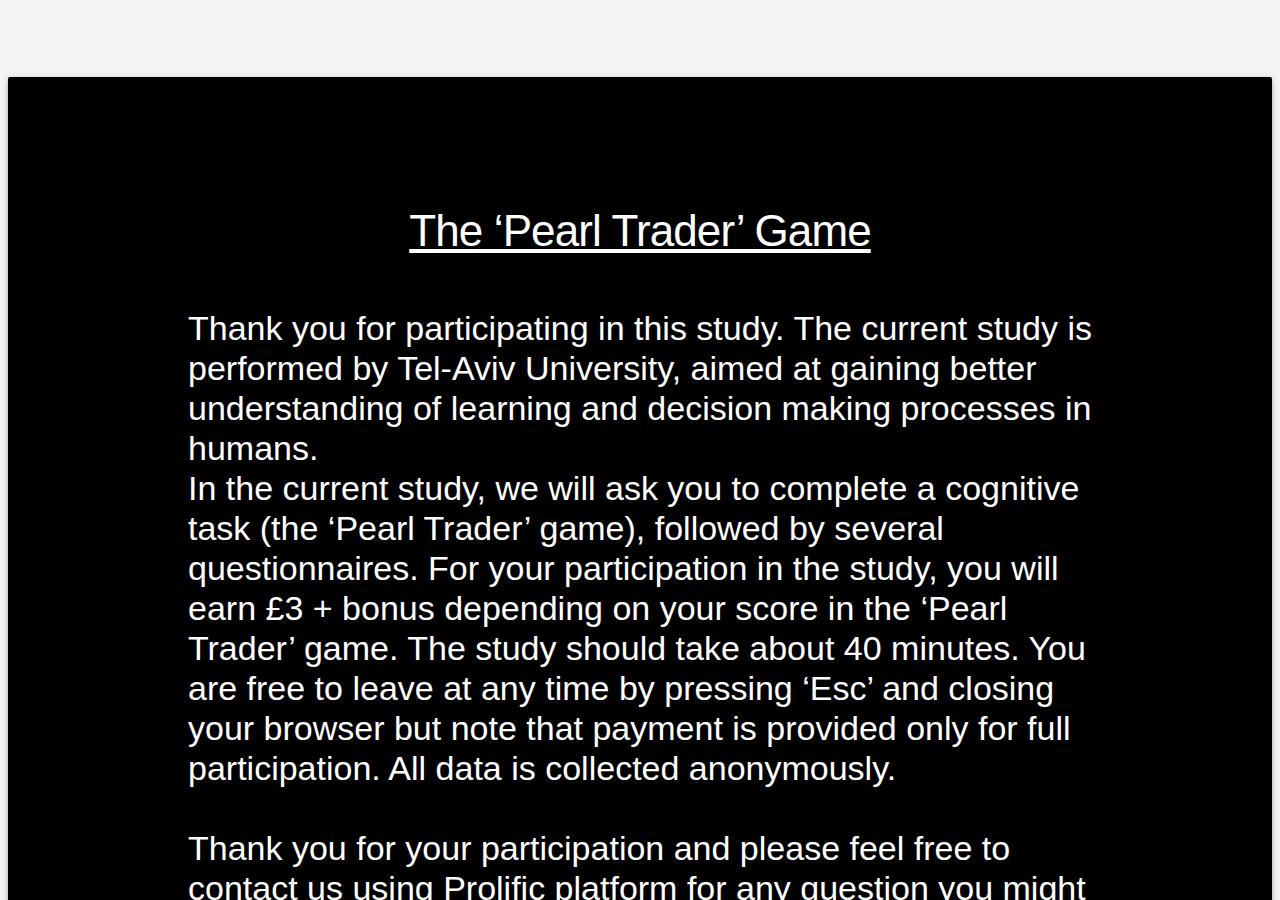
==== commit e13af93a: "modifing the quiz - first three questions" ====
--- a/starter_instraction_inbal/index.html
+++ b/starter_instraction_inbal/index.html
@@ -3,7 +3,7 @@
     <meta charset='UTF-8'>
     <meta name="robots" content="noindex">
     <title>The Experiment Factory: Survey</title>
-    
+
     <link rel='stylesheet' type='text/css' href='css/material.blue-red.min.css'>
     <link rel='stylesheet' type='text/css' href='css/surveys.css'>
     <link rel='stylesheet' type='text/css' href='css/jquery-ui-1.10.4.custom.min.css'>
@@ -26,29 +26,45 @@
 <div class="experiment-container mdl-grid">
 <div class="mdl-cell mdl-cell--2-col mdl-cell--hide-tablet mdl-cell--hide-phone">
 </div>
-<div class="experiment-content mdl-color--white mdl-shadow--4dp content mdl-color-text--grey-800 mdl-cell mdl-cell--8-col">
+<div class="experiment-content mdl-color--black mdl-shadow--4dp content mdl-color-text--white mdl-cell mdl-cell--8-col">
 
 <div id="questions">
 
 <form name="questions" action="#", method="POST">
 <div class="step">
-    <h2 style="text-decoration: underline;text-align: center;font-size: 22px;">Card Game</h2>
-<h3>Welcome to our card game. Your winnings will earn you additional payment bonus for the study. If no money will be earned in the card game, you will still get £2.5 for completing the study.  However, you can gain up to £5 overall based on winnings in the game. 
+    <h1 style="text-decoration: underline;text-align: center;font-size: 44px;">The ‘Pearl Trader’ Game</h1>
+<h3>Thank you for participating in this study. The current study is performed by Tel-Aviv University, aimed at gaining better understanding of learning and decision making processes in humans.
 <br>
-We will now provide instructions regarding the card game. Please read them carefully. You can freely go back and forth between the screens. At the end of the instructions we will ask you to complete a short test, to make sure everything is well understood. 
-<br><br>
-Good luck and thank you for participating!
-<br><br>
-<img src="imgs/1.png" style="max-width:350px" /></h3><br><br><br><br></div>
-<div class="step">
-<h3>Below is an example of a card-deck of four cards, very much like the cards in the game to follow. Each card-deck in the game consists of four cards.<br><br>
-<img src="imgs/2.png" style="
-  display: block;
-  margin-left: auto;
-  margin-right: auto;" /> </h3><br><br><br><br></div>
-<div class="step">
-<h3>On each step, only two cards from the deck will be offered (as shown in the example below). 
-<br>You will be able to select a card using a RIGHT ('K') or LEFT ('S') key-press. 
+In the current study, we will ask you to complete a cognitive task (the ‘Pearl Trader’ game), followed by several questionnaires. For your participation in the study, you will earn £3 + bonus depending on your score in the ‘Pearl Trader’ game. The study should take about 40 minutes. You are free to leave at any time by pressing ‘Esc’ and closing your browser but note that payment is provided only for full participation. All data is  collected anonymously.
+<br><br>
+Thank you for your participation and please feel free to contact us using Prolific platform for any question you might have.
+<br><br>
+Prolific ID:
+<br><br>
+☐ I have read and accept the terms mentioned above.
+<br><br>
+//**adding a launch experiment button
+//**adding a prolipic_iD
+//**adding consent
+<br><br>
+
+<div class="step">
+  <h1 style="text-decoration: bold;text-align: center;font-size: 22px;">"The ‘Pearl Trader’ Game"</h1>
+<ol>
+  <li>You will go through a tutorial of the game, followed by a short quiz regarding the rules of the game and practice stage. </li>
+  <li>You will play the game with a break period in the middle. </li>
+  <li>You will be asked to answer a few questioners.</li>
+</ol>
+<h3> Keep in mind, The game allows you to earn money, and the tutorial allows you to learn a key part of the game. It will help you maximize your earnings during the game, so do your best to learn how to play the game during the tutorial.
+<br><br>
+we will now begin with the tutorial. you will be able to continue to the game only if you read it through and answered correctly all the questions in the quiz to follow.
+<br><br>
+The colors of the objects presented in the instructions as well as the characters that appear on them, are not the same as those in the game itself. Therefore, focus on understanding the rules of the game as they will serve you for earning points.
+<br><br>
+
+<div class="step">
+<h3>On each step, only two cards from the deck will be offered (as shown in the example below).
+<br>You will be able to select a card using a RIGHT ('K') or LEFT ('S') key-press.
 <br>Please do your best to respond as fast and accurate as you can.<br><br><img src="imgs/3.png" style="
   display: block;
   margin-left: auto;
@@ -59,13 +75,13 @@
   margin-left: auto;
   margin-right: auto;" /></h3><br><br><br><br></div>
 <div class="step">
-<h3>Finally, the game includes two types of card decks. 
+<h3>Finally, the game includes two types of card decks.
 <br>
 'Good’ decks, indicated by a green frame, can only lead to an additional game-coin or to no coin.
 <br>
 <img src="imgs/5.png" />
 
-<br><Br>
+<br><br>
 ‘Bad’ decks, indicated by a red frame, can only lead to a loss of a game-coin or to no-coin.
 
 
@@ -74,42 +90,70 @@
 
 <br><br>
 Your job is to find out which is the best card in the deck and choose it in order to gain as much game-coins or, alternatively, to lose as little game-coins ,as possible - depending on the type of deck (green or red). How much you win or lose is very much up to you! </h3><br><br><br><br></div>
-<div class="step">
-<h3>At the start of the card game, we will first provide you with 100 game-coins. In the end of the experiment, these will be exchanged to a bonus of up to £2.5. You will only be able to see your overall winnings in the end of the experiment. 
+
+<div class="step">
+<h3>At the start of the card game, we will first provide you with 100 game-coins. In the end of the experiment, these will be exchanged to a bonus of up to £2.5. You will only be able to see your overall winnings in the end of the experiment.
 <br><br>On every step, try to be focused and find the card that is more likely to earn you a coin or, alternatively, less likely to take a coin from you.
 <br><br>
-You will now move on to a quick test to make sure that you understood the instructions. You can use the previous button the read again through the instructions, in case you need to. 
-</h3><br><br><br><br></div>
-<div class="step">
-<h3>We would now like to ask you to complete a quick test to make sure all the instructions are well understood.
-<br>You can use the previous button to read again through the instructions, if you are not sure regarding some questions. Note that in order 
-to continue with the experiment you need to answer all the questions correctly.</h3><br><br><br><br>
-<p id="starter_7_options" class="likert">1) What is the size of a card deck?</p>
+You will now move on to a quick test to make sure that you understood the instructions. You can use the previous button the read again through the instructions, in case you need to.
+</h3></div>
+
+<div class="step">
+<h1>Quiz
+<h3>We would now like to ask you to complete a quick quiz to make sure all the instructions are well understood.
+<br><br>
+Note that in order to continue with the experiment you need to answer all the questions correctly.</h3>
+<br><br>
+<p id="starter_7_options" class="likert">1) How many oysters are there in the enchanted lake?</p>
 <label class="mdl-radio mdl-js-radio mdl-js-ripple-effect" for="option-starter_7_0">
-<input type="radio" id="option-starter_7_0" class="mdl-radio__button required page7" name="starter_7_options" value="2" meta-options="2|4|6" meta-text="1) What is the size of a card deck?">
+<input type="radio" id="option-starter_7_0" class="mdl-radio__button required page7" name="starter_7_options" value="2" meta-options="2|4|6|8" meta-text="1) How many oysters are there in the enchanted lake?">
 <span class="mdl-radio__label">2</span>
 </label>
 <label class="mdl-radio mdl-js-radio mdl-js-ripple-effect" for="option-starter_7_1">
-<input type="radio" id="option-starter_7_1" class="mdl-radio__button required page7" name="starter_7_options" value="4" meta-options="2|4|6" meta-text="1) What is the size of a card deck?">
+<input type="radio" id="option-starter_7_1" class="mdl-radio__button required page7" name="starter_7_options" value="4" meta-options="2|4|6|8" meta-text="1) How many oysters are there in the enchanted lake?">
 <span class="mdl-radio__label">4</span>
 </label>
 <label class="mdl-radio mdl-js-radio mdl-js-ripple-effect" for="option-starter_7_2">
-<input type="radio" id="option-starter_7_2" class="mdl-radio__button required page7" name="starter_7_options" value="6" meta-options="2|4|6" meta-text="1) What is the size of a card deck?">
+<input type="radio" id="option-starter_7_2" class="mdl-radio__button required page7" name="starter_7_options" value="6" meta-options="2|4|6|8" meta-text="1) How many oysters are there in the enchanted lake?">
 <span class="mdl-radio__label">6</span>
-</label><br><br><br><br>
-<p id="starter_8_options" class="likert">2) How many cards are presented on each step?</p>
+</label>
+<label class="mdl-radio mdl-js-radio mdl-js-ripple-effect" for="option-starter_7_3">
+<input type="radio" id="option-starter_7_3" class="mdl-radio__button required page7" name="starter_7_options" value="8" meta-options="2|4|6|8" meta-text="1) How many oysters are there in the enchanted lake?">
+<span class="mdl-radio__label">8</span>
+</label><br><br><br><br>
+
+<p id="starter_8_options" class="likert">2) What keyboards are being used in the game?</p>
 <label class="mdl-radio mdl-js-radio mdl-js-ripple-effect" for="option-starter_8_0">
-<input type="radio" id="option-starter_8_0" class="mdl-radio__button required page7" name="starter_8_options" value="2" meta-options="2|4|6" meta-text="2) How many cards are presented on each step?">
-<span class="mdl-radio__label">2</span>
+<input type="radio" id="option-starter_8_0" class="mdl-radio__button required page7" name="starter_8_options" value="2" meta-options="“S” for choosing the object on the left side of the screen & “K” for choosing the object on the right side of the screen|“K” for choosing the object on the left side of the screen & “S” for choosing the object on the right side of the screen|“D” for choosing the object on the left side of the screen & “J” for choosing the object on the right side of the screen" meta-text="2) What keyboards are being used in the game?">
+<span class="mdl-radio__label">“S” for choosing the object on the left side of the screen & “K” for choosing the object on the right side of the screen</span>
 </label>
 <label class="mdl-radio mdl-js-radio mdl-js-ripple-effect" for="option-starter_8_1">
-<input type="radio" id="option-starter_8_1" class="mdl-radio__button required page7" name="starter_8_options" value="4" meta-options="2|4|6" meta-text="2) How many cards are presented on each step?">
-<span class="mdl-radio__label">4</span>
+<input type="radio" id="option-starter_8_1" class="mdl-radio__button required page7" name="starter_8_options" value="4" meta-options="“S” for choosing the object on the left side of the screen & “K” for choosing the object on the right side of the screen|“K” for choosing the object on the left side of the screen & “S” for choosing the object on the right side of the screen|“D” for choosing the object on the left side of the screen & “J” for choosing the object on the right side of the screen" meta-text="2) What keyboards are being used in the game?">
+<span class="mdl-radio__label">“K” for choosing the object on the left side of the screen & “S” for choosing the object on the right side of the screen</span>
 </label>
 <label class="mdl-radio mdl-js-radio mdl-js-ripple-effect" for="option-starter_8_2">
-<input type="radio" id="option-starter_8_2" class="mdl-radio__button required page7" name="starter_8_options" value="6" meta-options="2|4|6" meta-text="2) How many cards are presented on each step?">
-<span class="mdl-radio__label">6</span>
-</label><br><br><br><br>
+<input type="radio" id="option-starter_8_2" class="mdl-radio__button required page7" name="starter_8_options" value="6" meta-options="“S” for choosing the object on the left side of the screen & “K” for choosing the object on the right side of the screen|“K” for choosing the object on the left side of the screen & “S” for choosing the object on the right side of the screen|“D” for choosing the object on the left side of the screen & “J” for choosing the object on the right side of the screen" meta-text="2) What keyboards are being used in the game?">
+<span class="mdl-radio__label">“D” for choosing the object on the left side of the screen & “J” for choosing the object on the right side of the screen</span>
+</label><br><br><br><br>
+
+<p id="starter_9_options" class="likert">3) You choose a boat for the day by:</p>
+<label class="mdl-radio mdl-js-radio mdl-js-ripple-effect" for="option-starter_9_0">
+<input type="radio" id="option-starter_9_0" class="mdl-radio__button required page7" name="starter_9_options" value="2" meta-options="Pressing the right response key|Pressing the left response key|Not pressing any key|All of the  answers above are correct but it depends on the day and on the boat i want to choose" meta-text="2) You choose a boat for the day by:">
+<span class="mdl-radio__label">Pressing the right response key</span>
+</label>
+<label class="mdl-radio mdl-js-radio mdl-js-ripple-effect" for="option-starter_9_1">
+<input type="radio" id="option-starter_9_1" class="mdl-radio__button required page7" name="starter_9_options" value="4" meta-options="Pressing the right response key|Pressing the left response key|Not pressing any key|All of the  answers above are correct but it depends on the day and on the boat i want to choose" meta-text="2) You choose a boat for the day by:">
+<span class="mdl-radio__label">Pressing the left response key</span>
+</label>
+<label class="mdl-radio mdl-js-radio mdl-js-ripple-effect" for="option-starter_9_2">
+<input type="radio" id="option-starter_9_2" class="mdl-radio__button required page7" name="starter_9_options" value="6" meta-options="Pressing the right response key|Pressing the left response key|Not pressing any key|All of the  answers above are correct but it depends on the day and on the boat i want to choose" meta-text="2) You choose a boat for the day by:">
+<span class="mdl-radio__label">Not pressing any key</span>
+</label>
+<label class="mdl-radio mdl-js-radio mdl-js-ripple-effect" for="option-starter_9_3">
+<input type="radio" id="option-starter_9_3" class="mdl-radio__button required page7" name="starter_9_options" value="6" meta-options="Pressing the right response key|Pressing the left response key|Not pressing any key|All of the  answers above are correct but it depends on the day and on the boat i want to choose" meta-text="2) You choose a boat for the day by:">
+<span class="mdl-radio__label">All of the  answers above are correct but it depends on the day and on the boat i want to choose </span>
+</label><br><br><br><br>
+
 <p id="starter_9_options" class="likert">3) How do you choose a card?</p>
 <label class="mdl-radio mdl-js-radio mdl-js-ripple-effect" for="option-starter_9_0">
 <input type="radio" id="option-starter_9_0" class="mdl-radio__button required page7" name="starter_9_options" value="2" meta-options="Click on it|Press the 'S' or 'K' key with your LEFT or RIGHT hand|Press the LEFT or RIGHT arrow keys" meta-text="3) How do you choose a card?">
@@ -177,21 +221,21 @@
 <span class="mdl-radio__label">False- only cards predict the outcome.</span>
 </label><br><br><br><br></div>
 <div class="step">
-<h3>Good job! You completed the test. 
+<h3>Good job! You have completed the quiz successfully.
 Before we start the  games, we will give you two short practice sessions.
 </h3><br><br><br><br></div>
 
 <div class="navigation">
     <style>button[name=backward]:enabled { visibility: visible; } </style>
-<button type="button" style="float:left" 
-                    name="backward" 
+<button type="button" style="float:left"
+                    name="backward"
                     class="mdl-button mdl-js-button mdl-button--raised mdl-js-ripple-effect mdl-button--accent backward">Previous</button>
 
     <button type="button"  style="float: right;"
-                    name="forward" 
+                    name="forward"
                     class="forward mdl-button mdl-js-button mdl-button--raised mdl-js-ripple-effect mdl-button--accent">Next</button>
-    <button type="submit" 
-                    name="process" 
+    <button type="submit"
+                    name="process"
                     class="submit mdl-button mdl-js-button mdl-button--raised mdl-js-ripple-effect mdl-button--accent">Next</button>
 </div>
 
@@ -201,7 +245,7 @@
 </form>
 </div>
 <div id="failed" style="display: none; position: absolute; top:0; bottom: 0; right:0; left:0; z-index: 9999999999; background-color: black; padding-top: 140px; text-align:center;font-size: 23px; color:white">
-    Sorry. You made a mistake.<br/>
+    You have made a mistake.<br/>
 Let’s go back to the instructions. <br/>
 Please read them carefully before submitting your answers.<br/><br/>
 
@@ -231,7 +275,7 @@
                 elements.each(function(index,element){
                     var pid = "#" + $(element).attr("name")
                     $(pid).css("color","red")
-                    missing = true;                   
+                    missing = true;
                 });
 
                 if (missing == true){
@@ -245,13 +289,13 @@
 is_required($(`.page7.required:not(checked)`));
 return false;
  } else {
-if ($("#option-starter_7_1").is(':checked') && 
-    $("#option-starter_8_0").is(':checked') && 
-    $("#option-starter_9_1").is(':checked') && 
-    $("#option-starter_10_0").is(':checked') && 
-    $("#option-starter_11_2").is(':checked') && 
-    $("#option-starter_12_0").is(':checked') && 
-    $("#option-starter_13_1").is(':checked') && 
+if ($("#option-starter_7_1").is(':checked') &&
+    $("#option-starter_8_0").is(':checked') &&
+    $("#option-starter_9_1").is(':checked') &&
+    $("#option-starter_10_0").is(':checked') &&
+    $("#option-starter_11_2").is(':checked') &&
+    $("#option-starter_12_0").is(':checked') &&
+    $("#option-starter_13_1").is(':checked') &&
     $("#option-starter_14_1").is(':checked')) {
 expfactory_finished=true;
 } else {
@@ -285,12 +329,12 @@
     }).wizard( "form" ).submit(function( event ) {
 
         event.preventDefault();
-        
+
         var $inputs = $("input:checked");
         var $text = $("input:text")
         var $number = $("input[type = number]")
         var $elements = $inputs.add($text).add($number)
-        
+
         // Prepare data results
         var results = []
         $elements.each(function(index, element) {
@@ -309,7 +353,7 @@
              }
         })
 
-        
+
         $.ajax({
 
                 type: 'POST',
@@ -326,8 +370,8 @@
 
                      if (err.status == 200) {
                         document.location = '/next'
-                     }        
-        
+                     }
+
                      console.log("Error with POST" + err.status + ", downloading to local file.")
                      // Save data to browser
 
